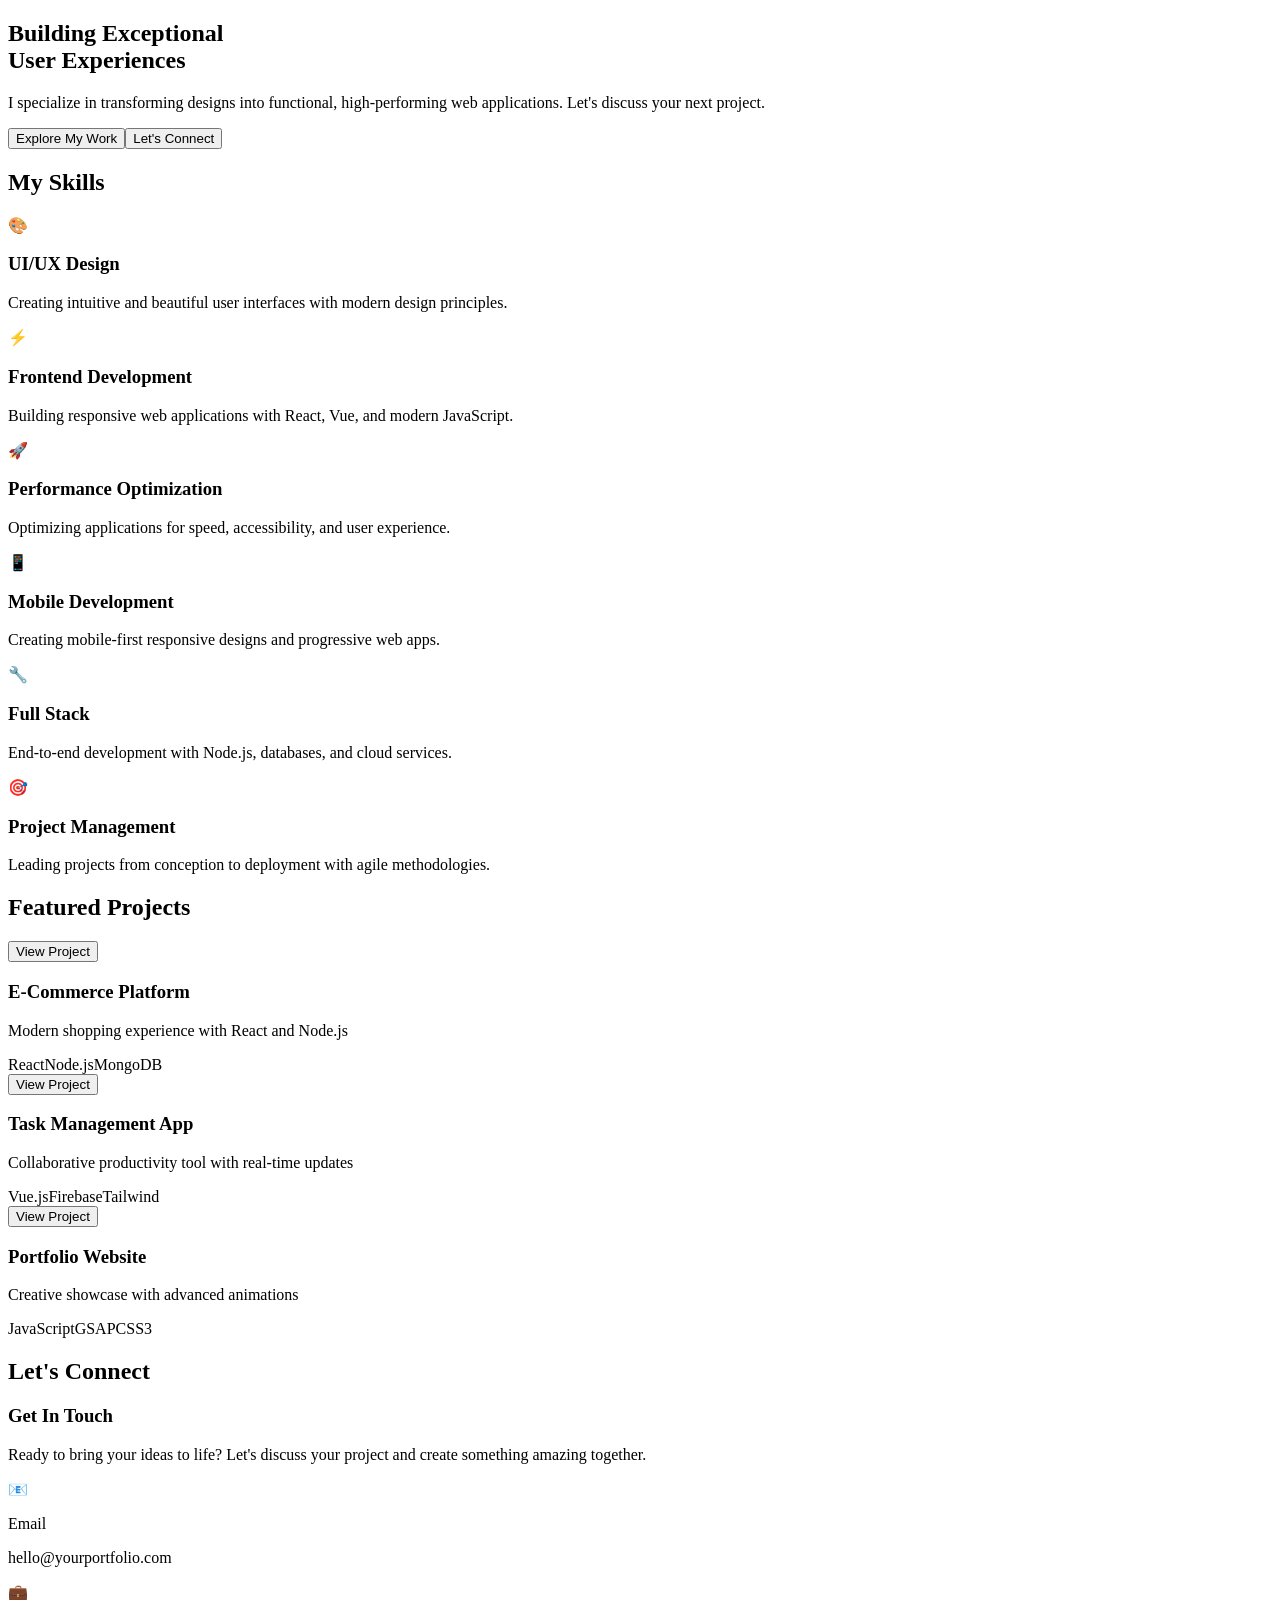
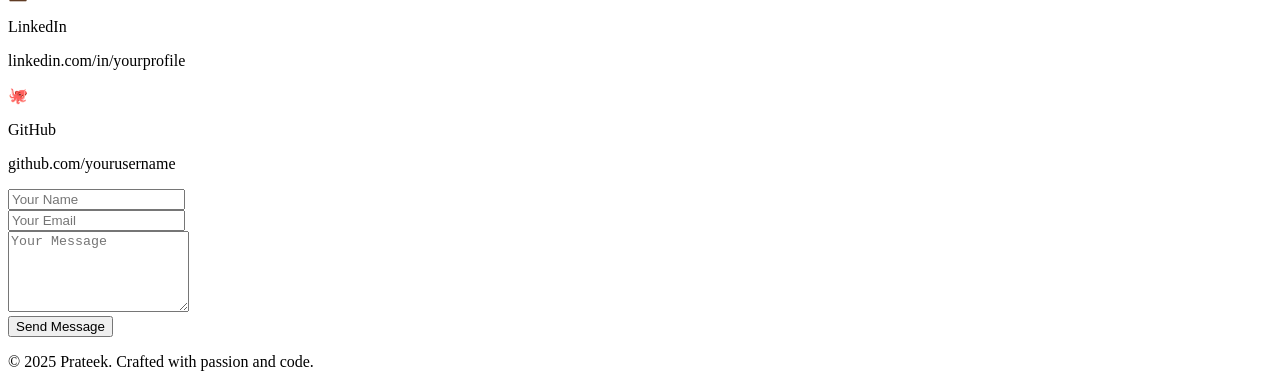
==== index.html @ c7369f60 "Updates" ====
<!DOCTYPE html><!--ZExBf_21LMvLLKOglEwtG--><html lang="en"><head><meta charSet="utf-8"/><meta name="viewport" content="width=device-width, initial-scale=1"/><link rel="stylesheet" href="/my-portfolio/_next/static/css/851a675d2cefd73f.css" data-precedence="next"/><link rel="preload" as="script" fetchPriority="low" href="/my-portfolio/_next/static/chunks/webpack-2f224132fcb96069.js"/><script src="/my-portfolio/_next/static/chunks/4bd1b696-c49c6f05a40ba469.js" async=""></script><script src="/my-portfolio/_next/static/chunks/964-02b86396cd6ee23f.js" async=""></script><script src="/my-portfolio/_next/static/chunks/main-app-2866baf52e68598c.js" async=""></script><script src="/my-portfolio/_next/static/chunks/app/page-54dbf594178d32fc.js" async=""></script><title>Create Next App</title><meta name="description" content="Generated by create next app"/><link rel="icon" href="/my-portfolio/favicon.ico" type="image/x-icon" sizes="16x16"/><script src="/my-portfolio/_next/static/chunks/polyfills-42372ed130431b0a.js" noModule=""></script></head><body class="__variable_7b5ece __variable_4ebba9 antialiased"><div hidden=""><!--$--><!--/$--></div><main class="jsx-fac8f5c03295f4e7 bg-gray-900 text-white overflow-x-hidden font-sans"><section class="jsx-fac8f5c03295f4e7 min-h-screen animated-bg relative flex items-center justify-center overflow-hidden"><div style="top:10%" class="jsx-fac8f5c03295f4e7 particle"></div><div style="top:30%" class="jsx-fac8f5c03295f4e7 particle"></div><div style="top:60%" class="jsx-fac8f5c03295f4e7 particle"></div><div style="top:80%" class="jsx-fac8f5c03295f4e7 particle"></div><div class="jsx-fac8f5c03295f4e7 container mx-auto px-6 text-center relative z-10"><h1 class="jsx-fac8f5c03295f4e7 text-5xl md:text-7xl font-bold mb-6 fade-in-up">Building Exceptional<br class="jsx-fac8f5c03295f4e7"/><span class="jsx-fac8f5c03295f4e7 bg-gradient-to-r from-yellow-400 to-pink-400 bg-clip-text text-transparent">User Experiences</span></h1><p class="jsx-fac8f5c03295f4e7 text-xl md:text-2xl mb-8 max-w-3xl mx-auto opacity-90 fade-in-up delay-1">I specialize in transforming designs into functional, high-performing web applications. Let&#x27;s discuss your next project.</p><div class="jsx-fac8f5c03295f4e7 flex flex-col sm:flex-row gap-4 justify-center fade-in-up delay-2"><button class="jsx-fac8f5c03295f4e7 btn-primary px-8 py-4 rounded-full text-lg font-semibold">Explore My Work</button><button class="jsx-fac8f5c03295f4e7 btn-secondary px-8 py-4 rounded-full text-lg font-semibold text-white">Let&#x27;s Connect</button></div></div><div class="jsx-fac8f5c03295f4e7 absolute bottom-8 left-1/2 transform -translate-x-1/2 animate-bounce"><div class="jsx-fac8f5c03295f4e7 w-6 h-10 border-2 border-white rounded-full flex justify-center"><div class="jsx-fac8f5c03295f4e7 w-1 h-3 bg-white rounded-full mt-2 animate-pulse"></div></div></div></section><section id="skills" class="jsx-fac8f5c03295f4e7 py-20 bg-gray-900 relative"><div class="jsx-fac8f5c03295f4e7 container mx-auto px-6"><h2 class="jsx-fac8f5c03295f4e7 text-4xl md:text-5xl font-bold text-center mb-16 scroll-reveal">My <span class="jsx-fac8f5c03295f4e7 text-purple-400">Skills</span></h2><div class="jsx-fac8f5c03295f4e7 grid md:grid-cols-2 lg:grid-cols-3 gap-8"><div class="jsx-fac8f5c03295f4e7 skill-card bg-gradient-to-br from-purple-500/20 to-pink-500/20 border-purple-500/30 p-8 rounded-2xl border scroll-reveal"><div class="jsx-fac8f5c03295f4e7 text-4xl mb-4">🎨</div><h3 class="jsx-fac8f5c03295f4e7 text-2xl font-bold mb-4">UI/UX Design</h3><p class="jsx-fac8f5c03295f4e7 text-gray-300">Creating intuitive and beautiful user interfaces with modern design principles.</p></div><div class="jsx-fac8f5c03295f4e7 skill-card bg-gradient-to-br from-blue-500/20 to-cyan-500/20 border-blue-500/30 p-8 rounded-2xl border scroll-reveal"><div class="jsx-fac8f5c03295f4e7 text-4xl mb-4">⚡</div><h3 class="jsx-fac8f5c03295f4e7 text-2xl font-bold mb-4">Frontend Development</h3><p class="jsx-fac8f5c03295f4e7 text-gray-300">Building responsive web applications with React, Vue, and modern JavaScript.</p></div><div class="jsx-fac8f5c03295f4e7 skill-card bg-gradient-to-br from-green-500/20 to-emerald-500/20 border-green-500/30 p-8 rounded-2xl border scroll-reveal"><div class="jsx-fac8f5c03295f4e7 text-4xl mb-4">🚀</div><h3 class="jsx-fac8f5c03295f4e7 text-2xl font-bold mb-4">Performance Optimization</h3><p class="jsx-fac8f5c03295f4e7 text-gray-300">Optimizing applications for speed, accessibility, and user experience.</p></div><div class="jsx-fac8f5c03295f4e7 skill-card bg-gradient-to-br from-orange-500/20 to-red-500/20 border-orange-500/30 p-8 rounded-2xl border scroll-reveal"><div class="jsx-fac8f5c03295f4e7 text-4xl mb-4">📱</div><h3 class="jsx-fac8f5c03295f4e7 text-2xl font-bold mb-4">Mobile Development</h3><p class="jsx-fac8f5c03295f4e7 text-gray-300">Creating mobile-first responsive designs and progressive web apps.</p></div><div class="jsx-fac8f5c03295f4e7 skill-card bg-gradient-to-br from-indigo-500/20 to-purple-500/20 border-indigo-500/30 p-8 rounded-2xl border scroll-reveal"><div class="jsx-fac8f5c03295f4e7 text-4xl mb-4">🔧</div><h3 class="jsx-fac8f5c03295f4e7 text-2xl font-bold mb-4">Full Stack</h3><p class="jsx-fac8f5c03295f4e7 text-gray-300">End-to-end development with Node.js, databases, and cloud services.</p></div><div class="jsx-fac8f5c03295f4e7 skill-card bg-gradient-to-br from-pink-500/20 to-rose-500/20 border-pink-500/30 p-8 rounded-2xl border scroll-reveal"><div class="jsx-fac8f5c03295f4e7 text-4xl mb-4">🎯</div><h3 class="jsx-fac8f5c03295f4e7 text-2xl font-bold mb-4">Project Management</h3><p class="jsx-fac8f5c03295f4e7 text-gray-300">Leading projects from conception to deployment with agile methodologies.</p></div></div></div></section><section id="projects" class="jsx-fac8f5c03295f4e7 py-20 animated-bg relative"><div class="jsx-fac8f5c03295f4e7 container mx-auto px-6"><h2 class="jsx-fac8f5c03295f4e7 text-4xl md:text-5xl font-bold text-center mb-16 scroll-reveal">Featured <span class="jsx-fac8f5c03295f4e7 text-yellow-300">Projects</span></h2><div class="jsx-fac8f5c03295f4e7 grid md:grid-cols-2 lg:grid-cols-3 gap-8"><div class="jsx-fac8f5c03295f4e7 project-card bg-white/10 backdrop-blur-lg rounded-2xl overflow-hidden scroll-reveal"><div class="jsx-fac8f5c03295f4e7 h-48 bg-gradient-to-br from-purple-400 to-pink-400 relative"><div class="jsx-fac8f5c03295f4e7 project-overlay absolute inset-0 bg-black/50 flex items-center justify-center"><button class="jsx-fac8f5c03295f4e7 bg-white text-black px-6 py-2 rounded-full font-semibold hover:bg-gray-100 transition-colors">View Project</button></div></div><div class="jsx-fac8f5c03295f4e7 p-6"><h3 class="jsx-fac8f5c03295f4e7 text-xl font-bold mb-2">E-Commerce Platform</h3><p class="jsx-fac8f5c03295f4e7 text-gray-300 mb-4">Modern shopping experience with React and Node.js</p><div class="jsx-fac8f5c03295f4e7 flex flex-wrap gap-2"><span class="jsx-fac8f5c03295f4e7 bg-purple-500/30 px-3 py-1 rounded-full text-sm">React</span><span class="jsx-fac8f5c03295f4e7 bg-blue-500/30 px-3 py-1 rounded-full text-sm">Node.js</span><span class="jsx-fac8f5c03295f4e7 bg-green-500/30 px-3 py-1 rounded-full text-sm">MongoDB</span></div></div></div><div class="jsx-fac8f5c03295f4e7 project-card bg-white/10 backdrop-blur-lg rounded-2xl overflow-hidden scroll-reveal"><div class="jsx-fac8f5c03295f4e7 h-48 bg-gradient-to-br from-blue-400 to-cyan-400 relative"><div class="jsx-fac8f5c03295f4e7 project-overlay absolute inset-0 bg-black/50 flex items-center justify-center"><button class="jsx-fac8f5c03295f4e7 bg-white text-black px-6 py-2 rounded-full font-semibold hover:bg-gray-100 transition-colors">View Project</button></div></div><div class="jsx-fac8f5c03295f4e7 p-6"><h3 class="jsx-fac8f5c03295f4e7 text-xl font-bold mb-2">Task Management App</h3><p class="jsx-fac8f5c03295f4e7 text-gray-300 mb-4">Collaborative productivity tool with real-time updates</p><div class="jsx-fac8f5c03295f4e7 flex flex-wrap gap-2"><span class="jsx-fac8f5c03295f4e7 bg-blue-500/30 px-3 py-1 rounded-full text-sm">Vue.js</span><span class="jsx-fac8f5c03295f4e7 bg-orange-500/30 px-3 py-1 rounded-full text-sm">Firebase</span><span class="jsx-fac8f5c03295f4e7 bg-purple-500/30 px-3 py-1 rounded-full text-sm">Tailwind</span></div></div></div><div class="jsx-fac8f5c03295f4e7 project-card bg-white/10 backdrop-blur-lg rounded-2xl overflow-hidden scroll-reveal"><div class="jsx-fac8f5c03295f4e7 h-48 bg-gradient-to-br from-green-400 to-emerald-400 relative"><div class="jsx-fac8f5c03295f4e7 project-overlay absolute inset-0 bg-black/50 flex items-center justify-center"><button class="jsx-fac8f5c03295f4e7 bg-white text-black px-6 py-2 rounded-full font-semibold hover:bg-gray-100 transition-colors">View Project</button></div></div><div class="jsx-fac8f5c03295f4e7 p-6"><h3 class="jsx-fac8f5c03295f4e7 text-xl font-bold mb-2">Portfolio Website</h3><p class="jsx-fac8f5c03295f4e7 text-gray-300 mb-4">Creative showcase with advanced animations</p><div class="jsx-fac8f5c03295f4e7 flex flex-wrap gap-2"><span class="jsx-fac8f5c03295f4e7 bg-yellow-500/30 px-3 py-1 rounded-full text-sm">JavaScript</span><span class="jsx-fac8f5c03295f4e7 bg-pink-500/30 px-3 py-1 rounded-full text-sm">GSAP</span><span class="jsx-fac8f5c03295f4e7 bg-indigo-500/30 px-3 py-1 rounded-full text-sm">CSS3</span></div></div></div></div></div></section><section id="contact" class="jsx-fac8f5c03295f4e7 py-20 bg-gray-900 relative"><div class="jsx-fac8f5c03295f4e7 container mx-auto px-6"><h2 class="jsx-fac8f5c03295f4e7 text-4xl md:text-5xl font-bold text-center mb-16 scroll-reveal">Let&#x27;s <span class="jsx-fac8f5c03295f4e7 text-green-400">Connect</span></h2><div class="jsx-fac8f5c03295f4e7 max-w-4xl mx-auto grid md:grid-cols-2 gap-12"><div class="jsx-fac8f5c03295f4e7 scroll-reveal"><h3 class="jsx-fac8f5c03295f4e7 text-2xl font-bold mb-6">Get In Touch</h3><p class="jsx-fac8f5c03295f4e7 text-gray-300 mb-8">Ready to bring your ideas to life? Let&#x27;s discuss your project and create something amazing together.</p><div class="jsx-fac8f5c03295f4e7 space-y-4"><div class="jsx-fac8f5c03295f4e7 flex items-center space-x-4"><div class="jsx-fac8f5c03295f4e7 w-12 h-12 bg-purple-500/20 rounded-full flex items-center justify-center">📧</div><div class="jsx-fac8f5c03295f4e7"><p class="jsx-fac8f5c03295f4e7 font-semibold">Email</p><p class="jsx-fac8f5c03295f4e7 text-gray-300">hello@yourportfolio.com</p></div></div><div class="jsx-fac8f5c03295f4e7 flex items-center space-x-4"><div class="jsx-fac8f5c03295f4e7 w-12 h-12 bg-purple-500/20 rounded-full flex items-center justify-center">💼</div><div class="jsx-fac8f5c03295f4e7"><p class="jsx-fac8f5c03295f4e7 font-semibold">LinkedIn</p><p class="jsx-fac8f5c03295f4e7 text-gray-300">linkedin.com/in/yourprofile</p></div></div><div class="jsx-fac8f5c03295f4e7 flex items-center space-x-4"><div class="jsx-fac8f5c03295f4e7 w-12 h-12 bg-purple-500/20 rounded-full flex items-center justify-center">🐙</div><div class="jsx-fac8f5c03295f4e7"><p class="jsx-fac8f5c03295f4e7 font-semibold">GitHub</p><p class="jsx-fac8f5c03295f4e7 text-gray-300">github.com/yourusername</p></div></div></div></div><div class="jsx-fac8f5c03295f4e7 scroll-reveal"><form class="jsx-fac8f5c03295f4e7 space-y-6"><div class="jsx-fac8f5c03295f4e7"><input type="text" placeholder="Your Name" required="" class="jsx-fac8f5c03295f4e7 form-input w-full px-4 py-3 bg-white/10 border border-white/20 rounded-lg focus:outline-none focus:border-purple-400 backdrop-blur-sm" name="name" value=""/></div><div class="jsx-fac8f5c03295f4e7"><input type="email" placeholder="Your Email" required="" class="jsx-fac8f5c03295f4e7 form-input w-full px-4 py-3 bg-white/10 border border-white/20 rounded-lg focus:outline-none focus:border-purple-400 backdrop-blur-sm" name="email" value=""/></div><div class="jsx-fac8f5c03295f4e7"><textarea name="message" placeholder="Your Message" rows="5" required="" class="jsx-fac8f5c03295f4e7 form-input w-full px-4 py-3 bg-white/10 border border-white/20 rounded-lg focus:outline-none focus:border-purple-400 backdrop-blur-sm resize-none"></textarea></div><button type="submit" class="jsx-fac8f5c03295f4e7 btn-primary w-full py-3 rounded-lg font-semibold">Send Message</button></form></div></div></div></section><footer class="jsx-fac8f5c03295f4e7 py-8 bg-black/50 text-center"><p class="jsx-fac8f5c03295f4e7 text-gray-400">© 2025 Prateek. Crafted with passion and code.</p></footer></main><!--$--><!--/$--><script src="/my-portfolio/_next/static/chunks/webpack-2f224132fcb96069.js" id="_R_" async=""></script><script>(self.__next_f=self.__next_f||[]).push([0])</script><script>self.__next_f.push([1,"1:\"$Sreact.fragment\"\n2:I[7555,[],\"\"]\n3:I[1295,[],\"\"]\n4:I[894,[],\"ClientPageRoot\"]\n5:I[1057,[\"974\",\"static/chunks/app/page-54dbf594178d32fc.js\"],\"default\"]\n8:I[9665,[],\"OutletBoundary\"]\na:I[4911,[],\"AsyncMetadataOutlet\"]\nc:I[9665,[],\"ViewportBoundary\"]\ne:I[9665,[],\"MetadataBoundary\"]\nf:\"$Sreact.suspense\"\n11:I[8393,[],\"\"]\n:HL[\"/my-portfolio/_next/static/css/851a675d2cefd73f.css\",\"style\"]\n"])</script><script>self.__next_f.push([1,"0:{\"P\":null,\"b\":\"ZExBf_21LMvLLKOglEwtG\",\"p\":\"/my-portfolio\",\"c\":[\"\",\"\"],\"i\":false,\"f\":[[[\"\",{\"children\":[\"__PAGE__\",{}]},\"$undefined\",\"$undefined\",true],[\"\",[\"$\",\"$1\",\"c\",{\"children\":[[[\"$\",\"link\",\"0\",{\"rel\":\"stylesheet\",\"href\":\"/my-portfolio/_next/static/css/851a675d2cefd73f.css\",\"precedence\":\"next\",\"crossOrigin\":\"$undefined\",\"nonce\":\"$undefined\"}]],[\"$\",\"html\",null,{\"lang\":\"en\",\"children\":[\"$\",\"body\",null,{\"className\":\"__variable_7b5ece __variable_4ebba9 antialiased\",\"children\":[\"$\",\"$L2\",null,{\"parallelRouterKey\":\"children\",\"error\":\"$undefined\",\"errorStyles\":\"$undefined\",\"errorScripts\":\"$undefined\",\"template\":[\"$\",\"$L3\",null,{}],\"templateStyles\":\"$undefined\",\"templateScripts\":\"$undefined\",\"notFound\":[[[\"$\",\"title\",null,{\"children\":\"404: This page could not be found.\"}],[\"$\",\"div\",null,{\"style\":{\"fontFamily\":\"system-ui,\\\"Segoe UI\\\",Roboto,Helvetica,Arial,sans-serif,\\\"Apple Color Emoji\\\",\\\"Segoe UI Emoji\\\"\",\"height\":\"100vh\",\"textAlign\":\"center\",\"display\":\"flex\",\"flexDirection\":\"column\",\"alignItems\":\"center\",\"justifyContent\":\"center\"},\"children\":[\"$\",\"div\",null,{\"children\":[[\"$\",\"style\",null,{\"dangerouslySetInnerHTML\":{\"__html\":\"body{color:#000;background:#fff;margin:0}.next-error-h1{border-right:1px solid rgba(0,0,0,.3)}@media (prefers-color-scheme:dark){body{color:#fff;background:#000}.next-error-h1{border-right:1px solid rgba(255,255,255,.3)}}\"}}],[\"$\",\"h1\",null,{\"className\":\"next-error-h1\",\"style\":{\"display\":\"inline-block\",\"margin\":\"0 20px 0 0\",\"padding\":\"0 23px 0 0\",\"fontSize\":24,\"fontWeight\":500,\"verticalAlign\":\"top\",\"lineHeight\":\"49px\"},\"children\":404}],[\"$\",\"div\",null,{\"style\":{\"display\":\"inline-block\"},\"children\":[\"$\",\"h2\",null,{\"style\":{\"fontSize\":14,\"fontWeight\":400,\"lineHeight\":\"49px\",\"margin\":0},\"children\":\"This page could not be found.\"}]}]]}]}]],[]],\"forbidden\":\"$undefined\",\"unauthorized\":\"$undefined\"}]}]}]]}],{\"children\":[\"__PAGE__\",[\"$\",\"$1\",\"c\",{\"children\":[[\"$\",\"$L4\",null,{\"Component\":\"$5\",\"searchParams\":{},\"params\":{},\"promises\":[\"$@6\",\"$@7\"]}],null,[\"$\",\"$L8\",null,{\"children\":[\"$L9\",[\"$\",\"$La\",null,{\"promise\":\"$@b\"}]]}]]}],{},null,false]},null,false],[\"$\",\"$1\",\"h\",{\"children\":[null,[[\"$\",\"$Lc\",null,{\"children\":\"$Ld\"}],null],[\"$\",\"$Le\",null,{\"children\":[\"$\",\"div\",null,{\"hidden\":true,\"children\":[\"$\",\"$f\",null,{\"fallback\":null,\"children\":\"$L10\"}]}]}]]}],false]],\"m\":\"$undefined\",\"G\":[\"$11\",[]],\"s\":false,\"S\":true}\n"])</script><script>self.__next_f.push([1,"6:{}\n7:\"$0:f:0:1:2:children:1:props:children:0:props:params\"\n"])</script><script>self.__next_f.push([1,"d:[[\"$\",\"meta\",\"0\",{\"charSet\":\"utf-8\"}],[\"$\",\"meta\",\"1\",{\"name\":\"viewport\",\"content\":\"width=device-width, initial-scale=1\"}]]\n9:null\n"])</script><script>self.__next_f.push([1,"12:I[8175,[],\"IconMark\"]\nb:{\"metadata\":[[\"$\",\"title\",\"0\",{\"children\":\"Create Next App\"}],[\"$\",\"meta\",\"1\",{\"name\":\"description\",\"content\":\"Generated by create next app\"}],[\"$\",\"link\",\"2\",{\"rel\":\"icon\",\"href\":\"/my-portfolio/favicon.ico\",\"type\":\"image/x-icon\",\"sizes\":\"16x16\"}],[\"$\",\"$L12\",\"3\",{}]],\"error\":null,\"digest\":\"$undefined\"}\n"])</script><script>self.__next_f.push([1,"10:\"$b:metadata\"\n"])</script></body></html>
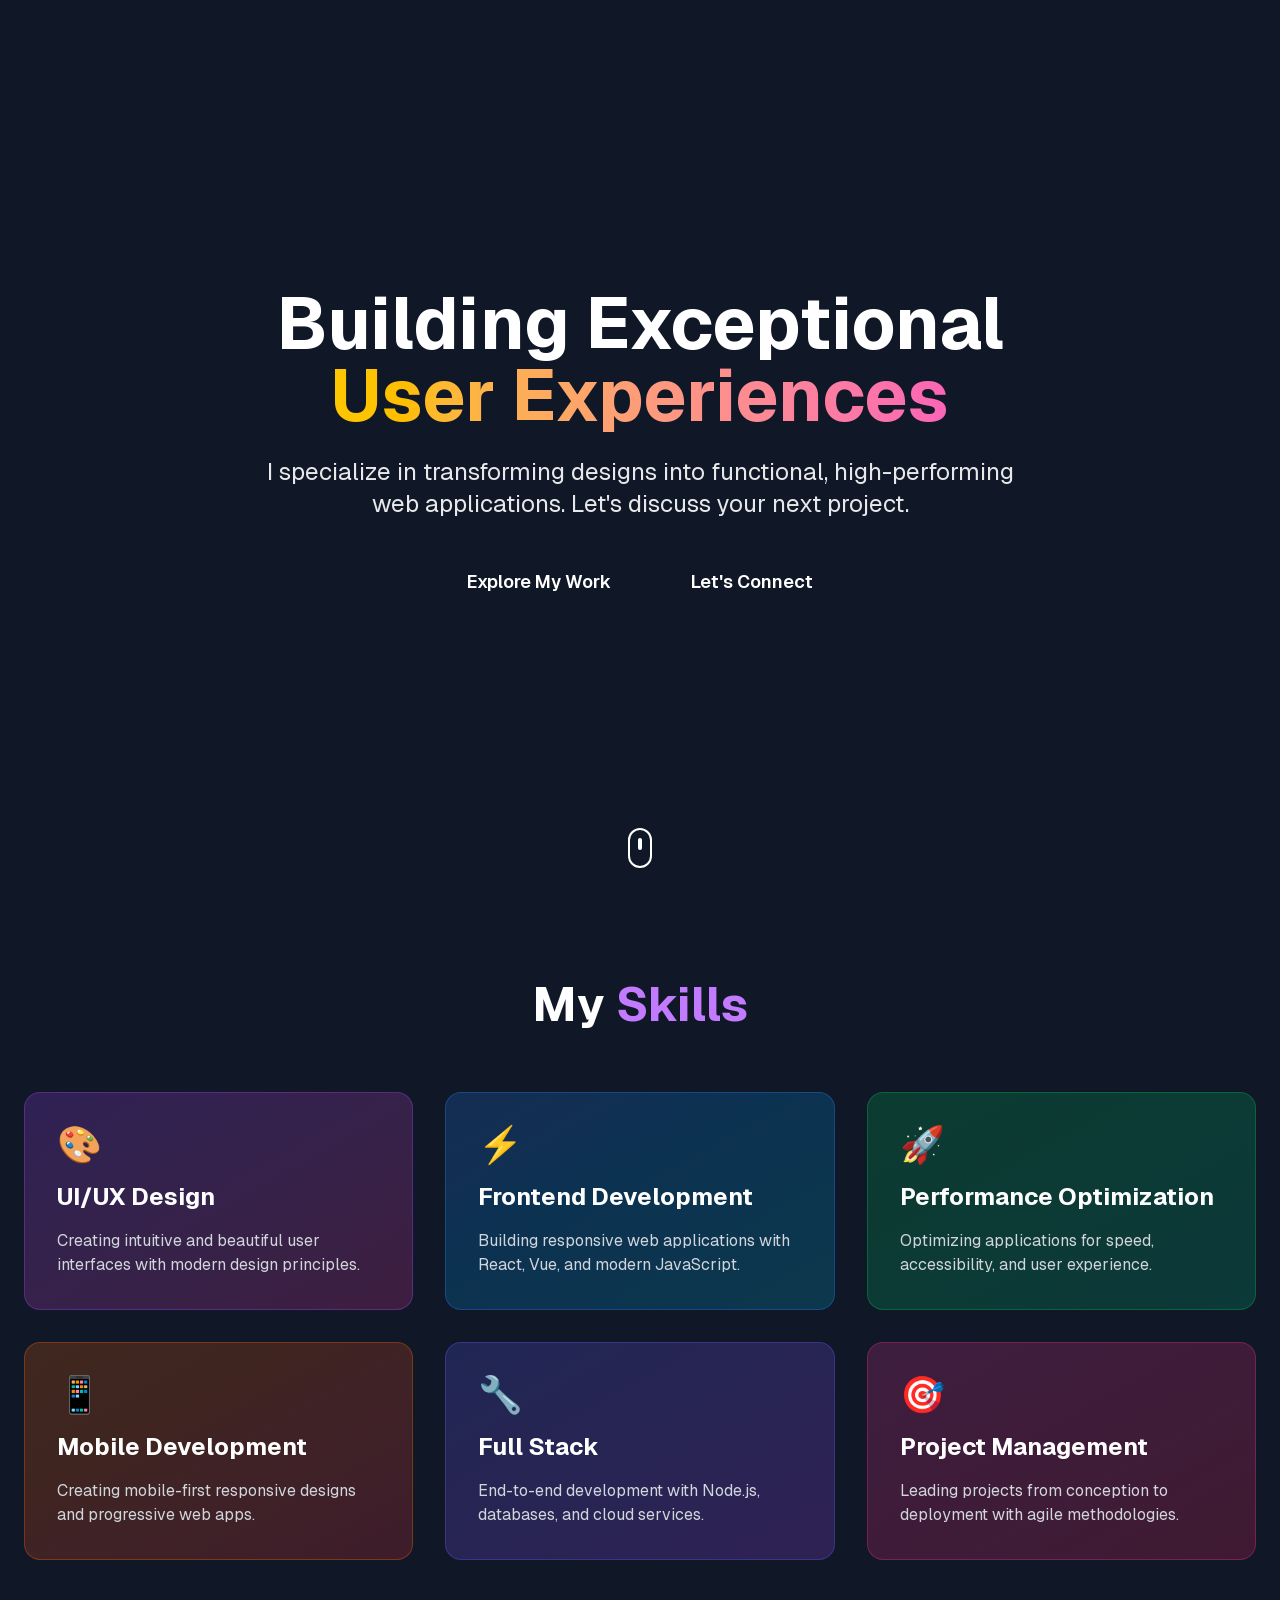
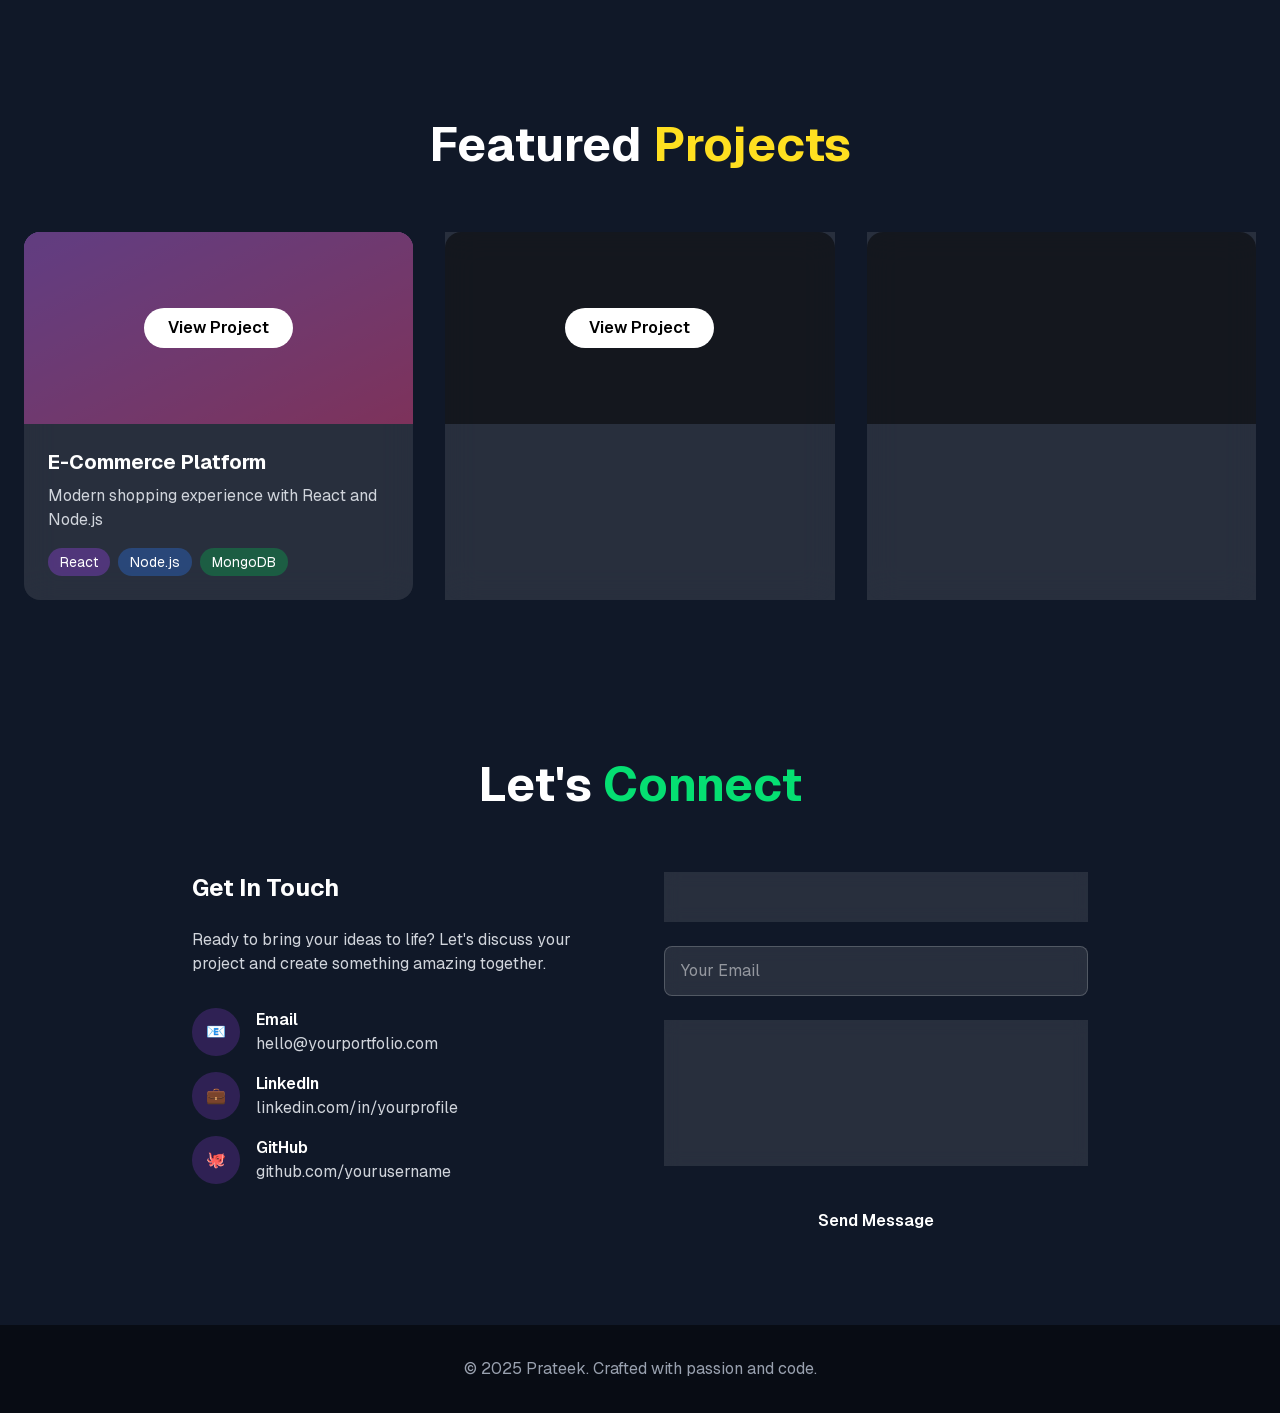
==== commit eb867a4b: "Updates" ====
--- a/index.html
+++ b/index.html
@@ -1 +1 @@
-<!DOCTYPE html><!--ZExBf_21LMvLLKOglEwtG--><html lang="en"><head><meta charSet="utf-8"/><meta name="viewport" content="width=device-width, initial-scale=1"/><link rel="stylesheet" href="/my-portfolio/_next/static/css/851a675d2cefd73f.css" data-precedence="next"/><link rel="preload" as="script" fetchPriority="low" href="/my-portfolio/_next/static/chunks/webpack-2f224132fcb96069.js"/><script src="/my-portfolio/_next/static/chunks/4bd1b696-c49c6f05a40ba469.js" async=""></script><script src="/my-portfolio/_next/static/chunks/964-02b86396cd6ee23f.js" async=""></script><script src="/my-portfolio/_next/static/chunks/main-app-2866baf52e68598c.js" async=""></script><script src="/my-portfolio/_next/static/chunks/app/page-54dbf594178d32fc.js" async=""></script><title>Create Next App</title><meta name="description" content="Generated by create next app"/><link rel="icon" href="/my-portfolio/favicon.ico" type="image/x-icon" sizes="16x16"/><script src="/my-portfolio/_next/static/chunks/polyfills-42372ed130431b0a.js" noModule=""></script></head><body class="__variable_7b5ece __variable_4ebba9 antialiased"><div hidden=""><!--$--><!--/$--></div><main class="jsx-fac8f5c03295f4e7 bg-gray-900 text-white overflow-x-hidden font-sans"><section class="jsx-fac8f5c03295f4e7 min-h-screen animated-bg relative flex items-center justify-center overflow-hidden"><div style="top:10%" class="jsx-fac8f5c03295f4e7 particle"></div><div style="top:30%" class="jsx-fac8f5c03295f4e7 particle"></div><div style="top:60%" class="jsx-fac8f5c03295f4e7 particle"></div><div style="top:80%" class="jsx-fac8f5c03295f4e7 particle"></div><div class="jsx-fac8f5c03295f4e7 container mx-auto px-6 text-center relative z-10"><h1 class="jsx-fac8f5c03295f4e7 text-5xl md:text-7xl font-bold mb-6 fade-in-up">Building Exceptional<br class="jsx-fac8f5c03295f4e7"/><span class="jsx-fac8f5c03295f4e7 bg-gradient-to-r from-yellow-400 to-pink-400 bg-clip-text text-transparent">User Experiences</span></h1><p class="jsx-fac8f5c03295f4e7 text-xl md:text-2xl mb-8 max-w-3xl mx-auto opacity-90 fade-in-up delay-1">I specialize in transforming designs into functional, high-performing web applications. Let&#x27;s discuss your next project.</p><div class="jsx-fac8f5c03295f4e7 flex flex-col sm:flex-row gap-4 justify-center fade-in-up delay-2"><button class="jsx-fac8f5c03295f4e7 btn-primary px-8 py-4 rounded-full text-lg font-semibold">Explore My Work</button><button class="jsx-fac8f5c03295f4e7 btn-secondary px-8 py-4 rounded-full text-lg font-semibold text-white">Let&#x27;s Connect</button></div></div><div class="jsx-fac8f5c03295f4e7 absolute bottom-8 left-1/2 transform -translate-x-1/2 animate-bounce"><div class="jsx-fac8f5c03295f4e7 w-6 h-10 border-2 border-white rounded-full flex justify-center"><div class="jsx-fac8f5c03295f4e7 w-1 h-3 bg-white rounded-full mt-2 animate-pulse"></div></div></div></section><section id="skills" class="jsx-fac8f5c03295f4e7 py-20 bg-gray-900 relative"><div class="jsx-fac8f5c03295f4e7 container mx-auto px-6"><h2 class="jsx-fac8f5c03295f4e7 text-4xl md:text-5xl font-bold text-center mb-16 scroll-reveal">My <span class="jsx-fac8f5c03295f4e7 text-purple-400">Skills</span></h2><div class="jsx-fac8f5c03295f4e7 grid md:grid-cols-2 lg:grid-cols-3 gap-8"><div class="jsx-fac8f5c03295f4e7 skill-card bg-gradient-to-br from-purple-500/20 to-pink-500/20 border-purple-500/30 p-8 rounded-2xl border scroll-reveal"><div class="jsx-fac8f5c03295f4e7 text-4xl mb-4">🎨</div><h3 class="jsx-fac8f5c03295f4e7 text-2xl font-bold mb-4">UI/UX Design</h3><p class="jsx-fac8f5c03295f4e7 text-gray-300">Creating intuitive and beautiful user interfaces with modern design principles.</p></div><div class="jsx-fac8f5c03295f4e7 skill-card bg-gradient-to-br from-blue-500/20 to-cyan-500/20 border-blue-500/30 p-8 rounded-2xl border scroll-reveal"><div class="jsx-fac8f5c03295f4e7 text-4xl mb-4">⚡</div><h3 class="jsx-fac8f5c03295f4e7 text-2xl font-bold mb-4">Frontend Development</h3><p class="jsx-fac8f5c03295f4e7 text-gray-300">Building responsive web applications with React, Vue, and modern JavaScript.</p></div><div class="jsx-fac8f5c03295f4e7 skill-card bg-gradient-to-br from-green-500/20 to-emerald-500/20 border-green-500/30 p-8 rounded-2xl border scroll-reveal"><div class="jsx-fac8f5c03295f4e7 text-4xl mb-4">🚀</div><h3 class="jsx-fac8f5c03295f4e7 text-2xl font-bold mb-4">Performance Optimization</h3><p class="jsx-fac8f5c03295f4e7 text-gray-300">Optimizing applications for speed, accessibility, and user experience.</p></div><div class="jsx-fac8f5c03295f4e7 skill-card bg-gradient-to-br from-orange-500/20 to-red-500/20 border-orange-500/30 p-8 rounded-2xl border scroll-reveal"><div class="jsx-fac8f5c03295f4e7 text-4xl mb-4">📱</div><h3 class="jsx-fac8f5c03295f4e7 text-2xl font-bold mb-4">Mobile Development</h3><p class="jsx-fac8f5c03295f4e7 text-gray-300">Creating mobile-first responsive designs and progressive web apps.</p></div><div class="jsx-fac8f5c03295f4e7 skill-card bg-gradient-to-br from-indigo-500/20 to-purple-500/20 border-indigo-500/30 p-8 rounded-2xl border scroll-reveal"><div class="jsx-fac8f5c03295f4e7 text-4xl mb-4">🔧</div><h3 class="jsx-fac8f5c03295f4e7 text-2xl font-bold mb-4">Full Stack</h3><p class="jsx-fac8f5c03295f4e7 text-gray-300">End-to-end development with Node.js, databases, and cloud services.</p></div><div class="jsx-fac8f5c03295f4e7 skill-card bg-gradient-to-br from-pink-500/20 to-rose-500/20 border-pink-500/30 p-8 rounded-2xl border scroll-reveal"><div class="jsx-fac8f5c03295f4e7 text-4xl mb-4">🎯</div><h3 class="jsx-fac8f5c03295f4e7 text-2xl font-bold mb-4">Project Management</h3><p class="jsx-fac8f5c03295f4e7 text-gray-300">Leading projects from conception to deployment with agile methodologies.</p></div></div></div></section><section id="projects" class="jsx-fac8f5c03295f4e7 py-20 animated-bg relative"><div class="jsx-fac8f5c03295f4e7 container mx-auto px-6"><h2 class="jsx-fac8f5c03295f4e7 text-4xl md:text-5xl font-bold text-center mb-16 scroll-reveal">Featured <span class="jsx-fac8f5c03295f4e7 text-yellow-300">Projects</span></h2><div class="jsx-fac8f5c03295f4e7 grid md:grid-cols-2 lg:grid-cols-3 gap-8"><div class="jsx-fac8f5c03295f4e7 project-card bg-white/10 backdrop-blur-lg rounded-2xl overflow-hidden scroll-reveal"><div class="jsx-fac8f5c03295f4e7 h-48 bg-gradient-to-br from-purple-400 to-pink-400 relative"><div class="jsx-fac8f5c03295f4e7 project-overlay absolute inset-0 bg-black/50 flex items-center justify-center"><button class="jsx-fac8f5c03295f4e7 bg-white text-black px-6 py-2 rounded-full font-semibold hover:bg-gray-100 transition-colors">View Project</button></div></div><div class="jsx-fac8f5c03295f4e7 p-6"><h3 class="jsx-fac8f5c03295f4e7 text-xl font-bold mb-2">E-Commerce Platform</h3><p class="jsx-fac8f5c03295f4e7 text-gray-300 mb-4">Modern shopping experience with React and Node.js</p><div class="jsx-fac8f5c03295f4e7 flex flex-wrap gap-2"><span class="jsx-fac8f5c03295f4e7 bg-purple-500/30 px-3 py-1 rounded-full text-sm">React</span><span class="jsx-fac8f5c03295f4e7 bg-blue-500/30 px-3 py-1 rounded-full text-sm">Node.js</span><span class="jsx-fac8f5c03295f4e7 bg-green-500/30 px-3 py-1 rounded-full text-sm">MongoDB</span></div></div></div><div class="jsx-fac8f5c03295f4e7 project-card bg-white/10 backdrop-blur-lg rounded-2xl overflow-hidden scroll-reveal"><div class="jsx-fac8f5c03295f4e7 h-48 bg-gradient-to-br from-blue-400 to-cyan-400 relative"><div class="jsx-fac8f5c03295f4e7 project-overlay absolute inset-0 bg-black/50 flex items-center justify-center"><button class="jsx-fac8f5c03295f4e7 bg-white text-black px-6 py-2 rounded-full font-semibold hover:bg-gray-100 transition-colors">View Project</button></div></div><div class="jsx-fac8f5c03295f4e7 p-6"><h3 class="jsx-fac8f5c03295f4e7 text-xl font-bold mb-2">Task Management App</h3><p class="jsx-fac8f5c03295f4e7 text-gray-300 mb-4">Collaborative productivity tool with real-time updates</p><div class="jsx-fac8f5c03295f4e7 flex flex-wrap gap-2"><span class="jsx-fac8f5c03295f4e7 bg-blue-500/30 px-3 py-1 rounded-full text-sm">Vue.js</span><span class="jsx-fac8f5c03295f4e7 bg-orange-500/30 px-3 py-1 rounded-full text-sm">Firebase</span><span class="jsx-fac8f5c03295f4e7 bg-purple-500/30 px-3 py-1 rounded-full text-sm">Tailwind</span></div></div></div><div class="jsx-fac8f5c03295f4e7 project-card bg-white/10 backdrop-blur-lg rounded-2xl overflow-hidden scroll-reveal"><div class="jsx-fac8f5c03295f4e7 h-48 bg-gradient-to-br from-green-400 to-emerald-400 relative"><div class="jsx-fac8f5c03295f4e7 project-overlay absolute inset-0 bg-black/50 flex items-center justify-center"><button class="jsx-fac8f5c03295f4e7 bg-white text-black px-6 py-2 rounded-full font-semibold hover:bg-gray-100 transition-colors">View Project</button></div></div><div class="jsx-fac8f5c03295f4e7 p-6"><h3 class="jsx-fac8f5c03295f4e7 text-xl font-bold mb-2">Portfolio Website</h3><p class="jsx-fac8f5c03295f4e7 text-gray-300 mb-4">Creative showcase with advanced animations</p><div class="jsx-fac8f5c03295f4e7 flex flex-wrap gap-2"><span class="jsx-fac8f5c03295f4e7 bg-yellow-500/30 px-3 py-1 rounded-full text-sm">JavaScript</span><span class="jsx-fac8f5c03295f4e7 bg-pink-500/30 px-3 py-1 rounded-full text-sm">GSAP</span><span class="jsx-fac8f5c03295f4e7 bg-indigo-500/30 px-3 py-1 rounded-full text-sm">CSS3</span></div></div></div></div></div></section><section id="contact" class="jsx-fac8f5c03295f4e7 py-20 bg-gray-900 relative"><div class="jsx-fac8f5c03295f4e7 container mx-auto px-6"><h2 class="jsx-fac8f5c03295f4e7 text-4xl md:text-5xl font-bold text-center mb-16 scroll-reveal">Let&#x27;s <span class="jsx-fac8f5c03295f4e7 text-green-400">Connect</span></h2><div class="jsx-fac8f5c03295f4e7 max-w-4xl mx-auto grid md:grid-cols-2 gap-12"><div class="jsx-fac8f5c03295f4e7 scroll-reveal"><h3 class="jsx-fac8f5c03295f4e7 text-2xl font-bold mb-6">Get In Touch</h3><p class="jsx-fac8f5c03295f4e7 text-gray-300 mb-8">Ready to bring your ideas to life? Let&#x27;s discuss your project and create something amazing together.</p><div class="jsx-fac8f5c03295f4e7 space-y-4"><div class="jsx-fac8f5c03295f4e7 flex items-center space-x-4"><div class="jsx-fac8f5c03295f4e7 w-12 h-12 bg-purple-500/20 rounded-full flex items-center justify-center">📧</div><div class="jsx-fac8f5c03295f4e7"><p class="jsx-fac8f5c03295f4e7 font-semibold">Email</p><p class="jsx-fac8f5c03295f4e7 text-gray-300">hello@yourportfolio.com</p></div></div><div class="jsx-fac8f5c03295f4e7 flex items-center space-x-4"><div class="jsx-fac8f5c03295f4e7 w-12 h-12 bg-purple-500/20 rounded-full flex items-center justify-center">💼</div><div class="jsx-fac8f5c03295f4e7"><p class="jsx-fac8f5c03295f4e7 font-semibold">LinkedIn</p><p class="jsx-fac8f5c03295f4e7 text-gray-300">linkedin.com/in/yourprofile</p></div></div><div class="jsx-fac8f5c03295f4e7 flex items-center space-x-4"><div class="jsx-fac8f5c03295f4e7 w-12 h-12 bg-purple-500/20 rounded-full flex items-center justify-center">🐙</div><div class="jsx-fac8f5c03295f4e7"><p class="jsx-fac8f5c03295f4e7 font-semibold">GitHub</p><p class="jsx-fac8f5c03295f4e7 text-gray-300">github.com/yourusername</p></div></div></div></div><div class="jsx-fac8f5c03295f4e7 scroll-reveal"><form class="jsx-fac8f5c03295f4e7 space-y-6"><div class="jsx-fac8f5c03295f4e7"><input type="text" placeholder="Your Name" required="" class="jsx-fac8f5c03295f4e7 form-input w-full px-4 py-3 bg-white/10 border border-white/20 rounded-lg focus:outline-none focus:border-purple-400 backdrop-blur-sm" name="name" value=""/></div><div class="jsx-fac8f5c03295f4e7"><input type="email" placeholder="Your Email" required="" class="jsx-fac8f5c03295f4e7 form-input w-full px-4 py-3 bg-white/10 border border-white/20 rounded-lg focus:outline-none focus:border-purple-400 backdrop-blur-sm" name="email" value=""/></div><div class="jsx-fac8f5c03295f4e7"><textarea name="message" placeholder="Your Message" rows="5" required="" class="jsx-fac8f5c03295f4e7 form-input w-full px-4 py-3 bg-white/10 border border-white/20 rounded-lg focus:outline-none focus:border-purple-400 backdrop-blur-sm resize-none"></textarea></div><button type="submit" class="jsx-fac8f5c03295f4e7 btn-primary w-full py-3 rounded-lg font-semibold">Send Message</button></form></div></div></div></section><footer class="jsx-fac8f5c03295f4e7 py-8 bg-black/50 text-center"><p class="jsx-fac8f5c03295f4e7 text-gray-400">© 2025 Prateek. Crafted with passion and code.</p></footer></main><!--$--><!--/$--><script src="/my-portfolio/_next/static/chunks/webpack-2f224132fcb96069.js" id="_R_" async=""></script><script>(self.__next_f=self.__next_f||[]).push([0])</script><script>self.__next_f.push([1,"1:\"$Sreact.fragment\"\n2:I[7555,[],\"\"]\n3:I[1295,[],\"\"]\n4:I[894,[],\"ClientPageRoot\"]\n5:I[1057,[\"974\",\"static/chunks/app/page-54dbf594178d32fc.js\"],\"default\"]\n8:I[9665,[],\"OutletBoundary\"]\na:I[4911,[],\"AsyncMetadataOutlet\"]\nc:I[9665,[],\"ViewportBoundary\"]\ne:I[9665,[],\"MetadataBoundary\"]\nf:\"$Sreact.suspense\"\n11:I[8393,[],\"\"]\n:HL[\"/my-portfolio/_next/static/css/851a675d2cefd73f.css\",\"style\"]\n"])</script><script>self.__next_f.push([1,"0:{\"P\":null,\"b\":\"ZExBf_21LMvLLKOglEwtG\",\"p\":\"/my-portfolio\",\"c\":[\"\",\"\"],\"i\":false,\"f\":[[[\"\",{\"children\":[\"__PAGE__\",{}]},\"$undefined\",\"$undefined\",true],[\"\",[\"$\",\"$1\",\"c\",{\"children\":[[[\"$\",\"link\",\"0\",{\"rel\":\"stylesheet\",\"href\":\"/my-portfolio/_next/static/css/851a675d2cefd73f.css\",\"precedence\":\"next\",\"crossOrigin\":\"$undefined\",\"nonce\":\"$undefined\"}]],[\"$\",\"html\",null,{\"lang\":\"en\",\"children\":[\"$\",\"body\",null,{\"className\":\"__variable_7b5ece __variable_4ebba9 antialiased\",\"children\":[\"$\",\"$L2\",null,{\"parallelRouterKey\":\"children\",\"error\":\"$undefined\",\"errorStyles\":\"$undefined\",\"errorScripts\":\"$undefined\",\"template\":[\"$\",\"$L3\",null,{}],\"templateStyles\":\"$undefined\",\"templateScripts\":\"$undefined\",\"notFound\":[[[\"$\",\"title\",null,{\"children\":\"404: This page could not be found.\"}],[\"$\",\"div\",null,{\"style\":{\"fontFamily\":\"system-ui,\\\"Segoe UI\\\",Roboto,Helvetica,Arial,sans-serif,\\\"Apple Color Emoji\\\",\\\"Segoe UI Emoji\\\"\",\"height\":\"100vh\",\"textAlign\":\"center\",\"display\":\"flex\",\"flexDirection\":\"column\",\"alignItems\":\"center\",\"justifyContent\":\"center\"},\"children\":[\"$\",\"div\",null,{\"children\":[[\"$\",\"style\",null,{\"dangerouslySetInnerHTML\":{\"__html\":\"body{color:#000;background:#fff;margin:0}.next-error-h1{border-right:1px solid rgba(0,0,0,.3)}@media (prefers-color-scheme:dark){body{color:#fff;background:#000}.next-error-h1{border-right:1px solid rgba(255,255,255,.3)}}\"}}],[\"$\",\"h1\",null,{\"className\":\"next-error-h1\",\"style\":{\"display\":\"inline-block\",\"margin\":\"0 20px 0 0\",\"padding\":\"0 23px 0 0\",\"fontSize\":24,\"fontWeight\":500,\"verticalAlign\":\"top\",\"lineHeight\":\"49px\"},\"children\":404}],[\"$\",\"div\",null,{\"style\":{\"display\":\"inline-block\"},\"children\":[\"$\",\"h2\",null,{\"style\":{\"fontSize\":14,\"fontWeight\":400,\"lineHeight\":\"49px\",\"margin\":0},\"children\":\"This page could not be found.\"}]}]]}]}]],[]],\"forbidden\":\"$undefined\",\"unauthorized\":\"$undefined\"}]}]}]]}],{\"children\":[\"__PAGE__\",[\"$\",\"$1\",\"c\",{\"children\":[[\"$\",\"$L4\",null,{\"Component\":\"$5\",\"searchParams\":{},\"params\":{},\"promises\":[\"$@6\",\"$@7\"]}],null,[\"$\",\"$L8\",null,{\"children\":[\"$L9\",[\"$\",\"$La\",null,{\"promise\":\"$@b\"}]]}]]}],{},null,false]},null,false],[\"$\",\"$1\",\"h\",{\"children\":[null,[[\"$\",\"$Lc\",null,{\"children\":\"$Ld\"}],null],[\"$\",\"$Le\",null,{\"children\":[\"$\",\"div\",null,{\"hidden\":true,\"children\":[\"$\",\"$f\",null,{\"fallback\":null,\"children\":\"$L10\"}]}]}]]}],false]],\"m\":\"$undefined\",\"G\":[\"$11\",[]],\"s\":false,\"S\":true}\n"])</script><script>self.__next_f.push([1,"6:{}\n7:\"$0:f:0:1:2:children:1:props:children:0:props:params\"\n"])</script><script>self.__next_f.push([1,"d:[[\"$\",\"meta\",\"0\",{\"charSet\":\"utf-8\"}],[\"$\",\"meta\",\"1\",{\"name\":\"viewport\",\"content\":\"width=device-width, initial-scale=1\"}]]\n9:null\n"])</script><script>self.__next_f.push([1,"12:I[8175,[],\"IconMark\"]\nb:{\"metadata\":[[\"$\",\"title\",\"0\",{\"children\":\"Create Next App\"}],[\"$\",\"meta\",\"1\",{\"name\":\"description\",\"content\":\"Generated by create next app\"}],[\"$\",\"link\",\"2\",{\"rel\":\"icon\",\"href\":\"/my-portfolio/favicon.ico\",\"type\":\"image/x-icon\",\"sizes\":\"16x16\"}],[\"$\",\"$L12\",\"3\",{}]],\"error\":null,\"digest\":\"$undefined\"}\n"])</script><script>self.__next_f.push([1,"10:\"$b:metadata\"\n"])</script></body></html>+<!DOCTYPE html><!--0rc4Clz5TrzyNI7y7xL4O--><html lang="en"><head><meta charSet="utf-8"/><meta name="viewport" content="width=device-width, initial-scale=1"/><link rel="stylesheet" href="/_next/static/css/c4646a782de2f2d0.css" data-precedence="next"/><link rel="preload" as="script" fetchPriority="low" href="/_next/static/chunks/webpack-e34e5f682ff8da2a.js"/><script src="/_next/static/chunks/4bd1b696-cf72ae8a39fa05aa.js" async=""></script><script src="/_next/static/chunks/964-18e6fe9c33c989a7.js" async=""></script><script src="/_next/static/chunks/main-app-2866baf52e68598c.js" async=""></script><script src="/_next/static/chunks/app/page-9a69b9cf173f9a75.js" async=""></script><title>Create Next App</title><meta name="description" content="Generated by create next app"/><link rel="icon" href="/favicon.ico" type="image/x-icon" sizes="16x16"/><script src="/_next/static/chunks/polyfills-42372ed130431b0a.js" noModule=""></script></head><body class="__variable_5cfdac __variable_9a8899 antialiased"><div hidden=""><!--$--><!--/$--></div><main class="jsx-fac8f5c03295f4e7 bg-gray-900 text-white overflow-x-hidden font-sans"><section class="jsx-fac8f5c03295f4e7 min-h-screen animated-bg relative flex items-center justify-center overflow-hidden"><div style="top:10%" class="jsx-fac8f5c03295f4e7 particle"></div><div style="top:30%" class="jsx-fac8f5c03295f4e7 particle"></div><div style="top:60%" class="jsx-fac8f5c03295f4e7 particle"></div><div style="top:80%" class="jsx-fac8f5c03295f4e7 particle"></div><div class="jsx-fac8f5c03295f4e7 container mx-auto px-6 text-center relative z-10"><h1 class="jsx-fac8f5c03295f4e7 text-5xl md:text-7xl font-bold mb-6 fade-in-up">Building Exceptional<br class="jsx-fac8f5c03295f4e7"/><span class="jsx-fac8f5c03295f4e7 bg-gradient-to-r from-yellow-400 to-pink-400 bg-clip-text text-transparent">User Experiences</span></h1><p class="jsx-fac8f5c03295f4e7 text-xl md:text-2xl mb-8 max-w-3xl mx-auto opacity-90 fade-in-up delay-1">I specialize in transforming designs into functional, high-performing web applications. Let&#x27;s discuss your next project.</p><div class="jsx-fac8f5c03295f4e7 flex flex-col sm:flex-row gap-4 justify-center fade-in-up delay-2"><button class="jsx-fac8f5c03295f4e7 btn-primary px-8 py-4 rounded-full text-lg font-semibold">Explore My Work</button><button class="jsx-fac8f5c03295f4e7 btn-secondary px-8 py-4 rounded-full text-lg font-semibold text-white">Let&#x27;s Connect</button></div></div><div class="jsx-fac8f5c03295f4e7 absolute bottom-8 left-1/2 transform -translate-x-1/2 animate-bounce"><div class="jsx-fac8f5c03295f4e7 w-6 h-10 border-2 border-white rounded-full flex justify-center"><div class="jsx-fac8f5c03295f4e7 w-1 h-3 bg-white rounded-full mt-2 animate-pulse"></div></div></div></section><section id="skills" class="jsx-fac8f5c03295f4e7 py-20 bg-gray-900 relative"><div class="jsx-fac8f5c03295f4e7 container mx-auto px-6"><h2 class="jsx-fac8f5c03295f4e7 text-4xl md:text-5xl font-bold text-center mb-16 scroll-reveal">My <span class="jsx-fac8f5c03295f4e7 text-purple-400">Skills</span></h2><div class="jsx-fac8f5c03295f4e7 grid md:grid-cols-2 lg:grid-cols-3 gap-8"><div class="jsx-fac8f5c03295f4e7 skill-card bg-gradient-to-br from-purple-500/20 to-pink-500/20 border-purple-500/30 p-8 rounded-2xl border scroll-reveal"><div class="jsx-fac8f5c03295f4e7 text-4xl mb-4">🎨</div><h3 class="jsx-fac8f5c03295f4e7 text-2xl font-bold mb-4">UI/UX Design</h3><p class="jsx-fac8f5c03295f4e7 text-gray-300">Creating intuitive and beautiful user interfaces with modern design principles.</p></div><div class="jsx-fac8f5c03295f4e7 skill-card bg-gradient-to-br from-blue-500/20 to-cyan-500/20 border-blue-500/30 p-8 rounded-2xl border scroll-reveal"><div class="jsx-fac8f5c03295f4e7 text-4xl mb-4">⚡</div><h3 class="jsx-fac8f5c03295f4e7 text-2xl font-bold mb-4">Frontend Development</h3><p class="jsx-fac8f5c03295f4e7 text-gray-300">Building responsive web applications with React, Vue, and modern JavaScript.</p></div><div class="jsx-fac8f5c03295f4e7 skill-card bg-gradient-to-br from-green-500/20 to-emerald-500/20 border-green-500/30 p-8 rounded-2xl border scroll-reveal"><div class="jsx-fac8f5c03295f4e7 text-4xl mb-4">🚀</div><h3 class="jsx-fac8f5c03295f4e7 text-2xl font-bold mb-4">Performance Optimization</h3><p class="jsx-fac8f5c03295f4e7 text-gray-300">Optimizing applications for speed, accessibility, and user experience.</p></div><div class="jsx-fac8f5c03295f4e7 skill-card bg-gradient-to-br from-orange-500/20 to-red-500/20 border-orange-500/30 p-8 rounded-2xl border scroll-reveal"><div class="jsx-fac8f5c03295f4e7 text-4xl mb-4">📱</div><h3 class="jsx-fac8f5c03295f4e7 text-2xl font-bold mb-4">Mobile Development</h3><p class="jsx-fac8f5c03295f4e7 text-gray-300">Creating mobile-first responsive designs and progressive web apps.</p></div><div class="jsx-fac8f5c03295f4e7 skill-card bg-gradient-to-br from-indigo-500/20 to-purple-500/20 border-indigo-500/30 p-8 rounded-2xl border scroll-reveal"><div class="jsx-fac8f5c03295f4e7 text-4xl mb-4">🔧</div><h3 class="jsx-fac8f5c03295f4e7 text-2xl font-bold mb-4">Full Stack</h3><p class="jsx-fac8f5c03295f4e7 text-gray-300">End-to-end development with Node.js, databases, and cloud services.</p></div><div class="jsx-fac8f5c03295f4e7 skill-card bg-gradient-to-br from-pink-500/20 to-rose-500/20 border-pink-500/30 p-8 rounded-2xl border scroll-reveal"><div class="jsx-fac8f5c03295f4e7 text-4xl mb-4">🎯</div><h3 class="jsx-fac8f5c03295f4e7 text-2xl font-bold mb-4">Project Management</h3><p class="jsx-fac8f5c03295f4e7 text-gray-300">Leading projects from conception to deployment with agile methodologies.</p></div></div></div></section><section id="projects" class="jsx-fac8f5c03295f4e7 py-20 animated-bg relative"><div class="jsx-fac8f5c03295f4e7 container mx-auto px-6"><h2 class="jsx-fac8f5c03295f4e7 text-4xl md:text-5xl font-bold text-center mb-16 scroll-reveal">Featured <span class="jsx-fac8f5c03295f4e7 text-yellow-300">Projects</span></h2><div class="jsx-fac8f5c03295f4e7 grid md:grid-cols-2 lg:grid-cols-3 gap-8"><div class="jsx-fac8f5c03295f4e7 project-card bg-white/10 backdrop-blur-lg rounded-2xl overflow-hidden scroll-reveal"><div class="jsx-fac8f5c03295f4e7 h-48 bg-gradient-to-br from-purple-400 to-pink-400 relative"><div class="jsx-fac8f5c03295f4e7 project-overlay absolute inset-0 bg-black/50 flex items-center justify-center"><button class="jsx-fac8f5c03295f4e7 bg-white text-black px-6 py-2 rounded-full font-semibold hover:bg-gray-100 transition-colors">View Project</button></div></div><div class="jsx-fac8f5c03295f4e7 p-6"><h3 class="jsx-fac8f5c03295f4e7 text-xl font-bold mb-2">E-Commerce Platform</h3><p class="jsx-fac8f5c03295f4e7 text-gray-300 mb-4">Modern shopping experience with React and Node.js</p><div class="jsx-fac8f5c03295f4e7 flex flex-wrap gap-2"><span class="jsx-fac8f5c03295f4e7 bg-purple-500/30 px-3 py-1 rounded-full text-sm">React</span><span class="jsx-fac8f5c03295f4e7 bg-blue-500/30 px-3 py-1 rounded-full text-sm">Node.js</span><span class="jsx-fac8f5c03295f4e7 bg-green-500/30 px-3 py-1 rounded-full text-sm">MongoDB</span></div></div></div><div class="jsx-fac8f5c03295f4e7 project-card bg-white/10 backdrop-blur-lg rounded-2xl overflow-hidden scroll-reveal"><div class="jsx-fac8f5c03295f4e7 h-48 bg-gradient-to-br from-blue-400 to-cyan-400 relative"><div class="jsx-fac8f5c03295f4e7 project-overlay absolute inset-0 bg-black/50 flex items-center justify-center"><button class="jsx-fac8f5c03295f4e7 bg-white text-black px-6 py-2 rounded-full font-semibold hover:bg-gray-100 transition-colors">View Project</button></div></div><div class="jsx-fac8f5c03295f4e7 p-6"><h3 class="jsx-fac8f5c03295f4e7 text-xl font-bold mb-2">Task Management App</h3><p class="jsx-fac8f5c03295f4e7 text-gray-300 mb-4">Collaborative productivity tool with real-time updates</p><div class="jsx-fac8f5c03295f4e7 flex flex-wrap gap-2"><span class="jsx-fac8f5c03295f4e7 bg-blue-500/30 px-3 py-1 rounded-full text-sm">Vue.js</span><span class="jsx-fac8f5c03295f4e7 bg-orange-500/30 px-3 py-1 rounded-full text-sm">Firebase</span><span class="jsx-fac8f5c03295f4e7 bg-purple-500/30 px-3 py-1 rounded-full text-sm">Tailwind</span></div></div></div><div class="jsx-fac8f5c03295f4e7 project-card bg-white/10 backdrop-blur-lg rounded-2xl overflow-hidden scroll-reveal"><div class="jsx-fac8f5c03295f4e7 h-48 bg-gradient-to-br from-green-400 to-emerald-400 relative"><div class="jsx-fac8f5c03295f4e7 project-overlay absolute inset-0 bg-black/50 flex items-center justify-center"><button class="jsx-fac8f5c03295f4e7 bg-white text-black px-6 py-2 rounded-full font-semibold hover:bg-gray-100 transition-colors">View Project</button></div></div><div class="jsx-fac8f5c03295f4e7 p-6"><h3 class="jsx-fac8f5c03295f4e7 text-xl font-bold mb-2">Portfolio Website</h3><p class="jsx-fac8f5c03295f4e7 text-gray-300 mb-4">Creative showcase with advanced animations</p><div class="jsx-fac8f5c03295f4e7 flex flex-wrap gap-2"><span class="jsx-fac8f5c03295f4e7 bg-yellow-500/30 px-3 py-1 rounded-full text-sm">JavaScript</span><span class="jsx-fac8f5c03295f4e7 bg-pink-500/30 px-3 py-1 rounded-full text-sm">GSAP</span><span class="jsx-fac8f5c03295f4e7 bg-indigo-500/30 px-3 py-1 rounded-full text-sm">CSS3</span></div></div></div></div></div></section><section id="contact" class="jsx-fac8f5c03295f4e7 py-20 bg-gray-900 relative"><div class="jsx-fac8f5c03295f4e7 container mx-auto px-6"><h2 class="jsx-fac8f5c03295f4e7 text-4xl md:text-5xl font-bold text-center mb-16 scroll-reveal">Let&#x27;s <span class="jsx-fac8f5c03295f4e7 text-green-400">Connect</span></h2><div class="jsx-fac8f5c03295f4e7 max-w-4xl mx-auto grid md:grid-cols-2 gap-12"><div class="jsx-fac8f5c03295f4e7 scroll-reveal"><h3 class="jsx-fac8f5c03295f4e7 text-2xl font-bold mb-6">Get In Touch</h3><p class="jsx-fac8f5c03295f4e7 text-gray-300 mb-8">Ready to bring your ideas to life? Let&#x27;s discuss your project and create something amazing together.</p><div class="jsx-fac8f5c03295f4e7 space-y-4"><div class="jsx-fac8f5c03295f4e7 flex items-center space-x-4"><div class="jsx-fac8f5c03295f4e7 w-12 h-12 bg-purple-500/20 rounded-full flex items-center justify-center">📧</div><div class="jsx-fac8f5c03295f4e7"><p class="jsx-fac8f5c03295f4e7 font-semibold">Email</p><p class="jsx-fac8f5c03295f4e7 text-gray-300">hello@yourportfolio.com</p></div></div><div class="jsx-fac8f5c03295f4e7 flex items-center space-x-4"><div class="jsx-fac8f5c03295f4e7 w-12 h-12 bg-purple-500/20 rounded-full flex items-center justify-center">💼</div><div class="jsx-fac8f5c03295f4e7"><p class="jsx-fac8f5c03295f4e7 font-semibold">LinkedIn</p><p class="jsx-fac8f5c03295f4e7 text-gray-300">linkedin.com/in/yourprofile</p></div></div><div class="jsx-fac8f5c03295f4e7 flex items-center space-x-4"><div class="jsx-fac8f5c03295f4e7 w-12 h-12 bg-purple-500/20 rounded-full flex items-center justify-center">🐙</div><div class="jsx-fac8f5c03295f4e7"><p class="jsx-fac8f5c03295f4e7 font-semibold">GitHub</p><p class="jsx-fac8f5c03295f4e7 text-gray-300">github.com/yourusername</p></div></div></div></div><div class="jsx-fac8f5c03295f4e7 scroll-reveal"><form class="jsx-fac8f5c03295f4e7 space-y-6"><div class="jsx-fac8f5c03295f4e7"><input type="text" placeholder="Your Name" required="" class="jsx-fac8f5c03295f4e7 form-input w-full px-4 py-3 bg-white/10 border border-white/20 rounded-lg focus:outline-none focus:border-purple-400 backdrop-blur-sm" name="name" value=""/></div><div class="jsx-fac8f5c03295f4e7"><input type="email" placeholder="Your Email" required="" class="jsx-fac8f5c03295f4e7 form-input w-full px-4 py-3 bg-white/10 border border-white/20 rounded-lg focus:outline-none focus:border-purple-400 backdrop-blur-sm" name="email" value=""/></div><div class="jsx-fac8f5c03295f4e7"><textarea name="message" placeholder="Your Message" rows="5" required="" class="jsx-fac8f5c03295f4e7 form-input w-full px-4 py-3 bg-white/10 border border-white/20 rounded-lg focus:outline-none focus:border-purple-400 backdrop-blur-sm resize-none"></textarea></div><button type="submit" class="jsx-fac8f5c03295f4e7 btn-primary w-full py-3 rounded-lg font-semibold">Send Message</button></form></div></div></div></section><footer class="jsx-fac8f5c03295f4e7 py-8 bg-black/50 text-center"><p class="jsx-fac8f5c03295f4e7 text-gray-400">© 2025 Prateek. Crafted with passion and code.</p></footer></main><!--$--><!--/$--><script src="/_next/static/chunks/webpack-e34e5f682ff8da2a.js" id="_R_" async=""></script><script>(self.__next_f=self.__next_f||[]).push([0])</script><script>self.__next_f.push([1,"1:\"$Sreact.fragment\"\n2:I[7555,[],\"\"]\n3:I[1295,[],\"\"]\n4:I[894,[],\"ClientPageRoot\"]\n5:I[1057,[\"974\",\"static/chunks/app/page-9a69b9cf173f9a75.js\"],\"default\"]\n8:I[9665,[],\"OutletBoundary\"]\na:I[4911,[],\"AsyncMetadataOutlet\"]\nc:I[9665,[],\"ViewportBoundary\"]\ne:I[9665,[],\"MetadataBoundary\"]\nf:\"$Sreact.suspense\"\n11:I[8393,[],\"\"]\n:HL[\"/_next/static/css/c4646a782de2f2d0.css\",\"style\"]\n"])</script><script>self.__next_f.push([1,"0:{\"P\":null,\"b\":\"0rc4Clz5TrzyNI7y7xL4O\",\"p\":\"\",\"c\":[\"\",\"\"],\"i\":false,\"f\":[[[\"\",{\"children\":[\"__PAGE__\",{}]},\"$undefined\",\"$undefined\",true],[\"\",[\"$\",\"$1\",\"c\",{\"children\":[[[\"$\",\"link\",\"0\",{\"rel\":\"stylesheet\",\"href\":\"/_next/static/css/c4646a782de2f2d0.css\",\"precedence\":\"next\",\"crossOrigin\":\"$undefined\",\"nonce\":\"$undefined\"}]],[\"$\",\"html\",null,{\"lang\":\"en\",\"children\":[\"$\",\"body\",null,{\"className\":\"__variable_5cfdac __variable_9a8899 antialiased\",\"children\":[\"$\",\"$L2\",null,{\"parallelRouterKey\":\"children\",\"error\":\"$undefined\",\"errorStyles\":\"$undefined\",\"errorScripts\":\"$undefined\",\"template\":[\"$\",\"$L3\",null,{}],\"templateStyles\":\"$undefined\",\"templateScripts\":\"$undefined\",\"notFound\":[[[\"$\",\"title\",null,{\"children\":\"404: This page could not be found.\"}],[\"$\",\"div\",null,{\"style\":{\"fontFamily\":\"system-ui,\\\"Segoe UI\\\",Roboto,Helvetica,Arial,sans-serif,\\\"Apple Color Emoji\\\",\\\"Segoe UI Emoji\\\"\",\"height\":\"100vh\",\"textAlign\":\"center\",\"display\":\"flex\",\"flexDirection\":\"column\",\"alignItems\":\"center\",\"justifyContent\":\"center\"},\"children\":[\"$\",\"div\",null,{\"children\":[[\"$\",\"style\",null,{\"dangerouslySetInnerHTML\":{\"__html\":\"body{color:#000;background:#fff;margin:0}.next-error-h1{border-right:1px solid rgba(0,0,0,.3)}@media (prefers-color-scheme:dark){body{color:#fff;background:#000}.next-error-h1{border-right:1px solid rgba(255,255,255,.3)}}\"}}],[\"$\",\"h1\",null,{\"className\":\"next-error-h1\",\"style\":{\"display\":\"inline-block\",\"margin\":\"0 20px 0 0\",\"padding\":\"0 23px 0 0\",\"fontSize\":24,\"fontWeight\":500,\"verticalAlign\":\"top\",\"lineHeight\":\"49px\"},\"children\":404}],[\"$\",\"div\",null,{\"style\":{\"display\":\"inline-block\"},\"children\":[\"$\",\"h2\",null,{\"style\":{\"fontSize\":14,\"fontWeight\":400,\"lineHeight\":\"49px\",\"margin\":0},\"children\":\"This page could not be found.\"}]}]]}]}]],[]],\"forbidden\":\"$undefined\",\"unauthorized\":\"$undefined\"}]}]}]]}],{\"children\":[\"__PAGE__\",[\"$\",\"$1\",\"c\",{\"children\":[[\"$\",\"$L4\",null,{\"Component\":\"$5\",\"searchParams\":{},\"params\":{},\"promises\":[\"$@6\",\"$@7\"]}],null,[\"$\",\"$L8\",null,{\"children\":[\"$L9\",[\"$\",\"$La\",null,{\"promise\":\"$@b\"}]]}]]}],{},null,false]},null,false],[\"$\",\"$1\",\"h\",{\"children\":[null,[[\"$\",\"$Lc\",null,{\"children\":\"$Ld\"}],null],[\"$\",\"$Le\",null,{\"children\":[\"$\",\"div\",null,{\"hidden\":true,\"children\":[\"$\",\"$f\",null,{\"fallback\":null,\"children\":\"$L10\"}]}]}]]}],false]],\"m\":\"$undefined\",\"G\":[\"$11\",[]],\"s\":false,\"S\":true}\n"])</script><script>self.__next_f.push([1,"6:{}\n7:\"$0:f:0:1:2:children:1:props:children:0:props:params\"\n"])</script><script>self.__next_f.push([1,"d:[[\"$\",\"meta\",\"0\",{\"charSet\":\"utf-8\"}],[\"$\",\"meta\",\"1\",{\"name\":\"viewport\",\"content\":\"width=device-width, initial-scale=1\"}]]\n9:null\n"])</script><script>self.__next_f.push([1,"12:I[8175,[],\"IconMark\"]\nb:{\"metadata\":[[\"$\",\"title\",\"0\",{\"children\":\"Create Next App\"}],[\"$\",\"meta\",\"1\",{\"name\":\"description\",\"content\":\"Generated by create next app\"}],[\"$\",\"link\",\"2\",{\"rel\":\"icon\",\"href\":\"/favicon.ico\",\"type\":\"image/x-icon\",\"sizes\":\"16x16\"}],[\"$\",\"$L12\",\"3\",{}]],\"error\":null,\"digest\":\"$undefined\"}\n"])</script><script>self.__next_f.push([1,"10:\"$b:metadata\"\n"])</script></body></html>
--- a/_next/static/css/c4646a782de2f2d0.css
+++ b/_next/static/css/c4646a782de2f2d0.css
@@ -0,0 +1,3 @@
+@font-face{font-family:Geist;font-style:normal;font-weight:100 900;font-display:swap;src:url(/_next/static/media/8d697b304b401681-s.woff2) format("woff2");unicode-range:u+0301,u+0400-045f,u+0490-0491,u+04b0-04b1,u+2116}@font-face{font-family:Geist;font-style:normal;font-weight:100 900;font-display:swap;src:url(/_next/static/media/ba015fad6dcf6784-s.woff2) format("woff2");unicode-range:u+0100-02ba,u+02bd-02c5,u+02c7-02cc,u+02ce-02d7,u+02dd-02ff,u+0304,u+0308,u+0329,u+1d00-1dbf,u+1e00-1e9f,u+1ef2-1eff,u+2020,u+20a0-20ab,u+20ad-20c0,u+2113,u+2c60-2c7f,u+a720-a7ff}@font-face{font-family:Geist;font-style:normal;font-weight:100 900;font-display:swap;src:url(/_next/static/media/569ce4b8f30dc480-s.p.woff2) format("woff2");unicode-range:u+00??,u+0131,u+0152-0153,u+02bb-02bc,u+02c6,u+02da,u+02dc,u+0304,u+0308,u+0329,u+2000-206f,u+20ac,u+2122,u+2191,u+2193,u+2212,u+2215,u+feff,u+fffd}@font-face{font-family:Geist Fallback;src:local("Arial");ascent-override:95.94%;descent-override:28.16%;line-gap-override:0.00%;size-adjust:104.76%}.__className_5cfdac{font-family:Geist,Geist Fallback;font-style:normal}.__variable_5cfdac{--font-geist-sans:"Geist","Geist Fallback"}@font-face{font-family:Geist Mono;font-style:normal;font-weight:100 900;font-display:swap;src:url(/_next/static/media/9610d9e46709d722-s.woff2) format("woff2");unicode-range:u+0301,u+0400-045f,u+0490-0491,u+04b0-04b1,u+2116}@font-face{font-family:Geist Mono;font-style:normal;font-weight:100 900;font-display:swap;src:url(/_next/static/media/747892c23ea88013-s.woff2) format("woff2");unicode-range:u+0100-02ba,u+02bd-02c5,u+02c7-02cc,u+02ce-02d7,u+02dd-02ff,u+0304,u+0308,u+0329,u+1d00-1dbf,u+1e00-1e9f,u+1ef2-1eff,u+2020,u+20a0-20ab,u+20ad-20c0,u+2113,u+2c60-2c7f,u+a720-a7ff}@font-face{font-family:Geist Mono;font-style:normal;font-weight:100 900;font-display:swap;src:url(/_next/static/media/93f479601ee12b01-s.p.woff2) format("woff2");unicode-range:u+00??,u+0131,u+0152-0153,u+02bb-02bc,u+02c6,u+02da,u+02dc,u+0304,u+0308,u+0329,u+2000-206f,u+20ac,u+2122,u+2191,u+2193,u+2212,u+2215,u+feff,u+fffd}@font-face{font-family:Geist Mono Fallback;src:local("Arial");ascent-override:74.67%;descent-override:21.92%;line-gap-override:0.00%;size-adjust:134.59%}.__className_9a8899{font-family:Geist Mono,Geist Mono Fallback;font-style:normal}.__variable_9a8899{--font-geist-mono:"Geist Mono","Geist Mono Fallback"}
+
+/*! tailwindcss v4.1.11 | MIT License | https://tailwindcss.com */@layer properties{@supports (((-webkit-hyphens:none)) and (not (margin-trim:inline))) or ((-moz-orient:inline) and (not (color:rgb(from red r g b)))){*,::backdrop,:after,:before{--tw-translate-x:0;--tw-translate-y:0;--tw-translate-z:0;--tw-rotate-x:initial;--tw-rotate-y:initial;--tw-rotate-z:initial;--tw-skew-x:initial;--tw-skew-y:initial;--tw-space-y-reverse:0;--tw-space-x-reverse:0;--tw-border-style:solid;--tw-gradient-position:initial;--tw-gradient-from:#0000;--tw-gradient-via:#0000;--tw-gradient-to:#0000;--tw-gradient-stops:initial;--tw-gradient-via-stops:initial;--tw-gradient-from-position:0%;--tw-gradient-via-position:50%;--tw-gradient-to-position:100%;--tw-font-weight:initial;--tw-backdrop-blur:initial;--tw-backdrop-brightness:initial;--tw-backdrop-contrast:initial;--tw-backdrop-grayscale:initial;--tw-backdrop-hue-rotate:initial;--tw-backdrop-invert:initial;--tw-backdrop-opacity:initial;--tw-backdrop-saturate:initial;--tw-backdrop-sepia:initial;--tw-ease:initial}}}@layer theme{:host,:root{--color-red-500:oklch(63.7% .237 25.331);--color-orange-500:oklch(70.5% .213 47.604);--color-yellow-300:oklch(90.5% .182 98.111);--color-yellow-400:oklch(85.2% .199 91.936);--color-yellow-500:oklch(79.5% .184 86.047);--color-green-400:oklch(79.2% .209 151.711);--color-green-500:oklch(72.3% .219 149.579);--color-emerald-400:oklch(76.5% .177 163.223);--color-emerald-500:oklch(69.6% .17 162.48);--color-cyan-400:oklch(78.9% .154 211.53);--color-cyan-500:oklch(71.5% .143 215.221);--color-blue-400:oklch(70.7% .165 254.624);--color-blue-500:oklch(62.3% .214 259.815);--color-indigo-500:oklch(58.5% .233 277.117);--color-purple-400:oklch(71.4% .203 305.504);--color-purple-500:oklch(62.7% .265 303.9);--color-pink-400:oklch(71.8% .202 349.761);--color-pink-500:oklch(65.6% .241 354.308);--color-rose-500:oklch(64.5% .246 16.439);--color-gray-100:oklch(96.7% .003 264.542);--color-gray-300:oklch(87.2% .01 258.338);--color-gray-400:oklch(70.7% .022 261.325);--color-gray-900:oklch(21% .034 264.665);--color-black:#000;--color-white:#fff;--spacing:.25rem;--container-3xl:48rem;--container-4xl:56rem;--text-sm:.875rem;--text-sm--line-height:calc(1.25/.875);--text-lg:1.125rem;--text-lg--line-height:calc(1.75/1.125);--text-xl:1.25rem;--text-xl--line-height:calc(1.75/1.25);--text-2xl:1.5rem;--text-2xl--line-height:calc(2/1.5);--text-4xl:2.25rem;--text-4xl--line-height:calc(2.5/2.25);--text-5xl:3rem;--text-5xl--line-height:1;--text-7xl:4.5rem;--text-7xl--line-height:1;--font-weight-semibold:600;--font-weight-bold:700;--radius-lg:.5rem;--radius-2xl:1rem;--ease-in-out:cubic-bezier(.4,0,.2,1);--animate-pulse:pulse 2s cubic-bezier(.4,0,.6,1)infinite;--animate-bounce:bounce 1s infinite;--blur-sm:8px;--blur-lg:16px;--default-transition-duration:.15s;--default-transition-timing-function:cubic-bezier(.4,0,.2,1);--default-font-family:var(--font-geist-sans);--default-mono-font-family:var(--font-geist-mono)}}@layer base{*,::backdrop,:after,:before{box-sizing:border-box;border:0 solid;margin:0;padding:0}::file-selector-button{box-sizing:border-box;border:0 solid;margin:0;padding:0}:host,html{-webkit-text-size-adjust:100%;tab-size:4;line-height:1.5;font-family:var(--default-font-family,ui-sans-serif,system-ui,sans-serif,"Apple Color Emoji","Segoe UI Emoji","Segoe UI Symbol","Noto Color Emoji");font-feature-settings:var(--default-font-feature-settings,normal);font-variation-settings:var(--default-font-variation-settings,normal);-webkit-tap-highlight-color:transparent}hr{height:0;color:inherit;border-top-width:1px}abbr:where([title]){-webkit-text-decoration:underline dotted;text-decoration:underline dotted}h1,h2,h3,h4,h5,h6{font-size:inherit;font-weight:inherit}a{color:inherit;-webkit-text-decoration:inherit;text-decoration:inherit}b,strong{font-weight:bolder}code,kbd,pre,samp{font-family:var(--default-mono-font-family,ui-monospace,SFMono-Regular,Menlo,Monaco,Consolas,"Liberation Mono","Courier New",monospace);font-feature-settings:var(--default-mono-font-feature-settings,normal);font-variation-settings:var(--default-mono-font-variation-settings,normal);font-size:1em}small{font-size:80%}sub,sup{vertical-align:baseline;font-size:75%;line-height:0;position:relative}sub{bottom:-.25em}sup{top:-.5em}table{text-indent:0;border-color:inherit;border-collapse:collapse}:-moz-focusring{outline:auto}progress{vertical-align:baseline}summary{display:list-item}menu,ol,ul{list-style:none}audio,canvas,embed,iframe,img,object,svg,video{vertical-align:middle;display:block}img,video{max-width:100%;height:auto}button,input,optgroup,select,textarea{font:inherit;font-feature-settings:inherit;font-variation-settings:inherit;letter-spacing:inherit;color:inherit;opacity:1;background-color:#0000;border-radius:0}::file-selector-button{font:inherit;font-feature-settings:inherit;font-variation-settings:inherit;letter-spacing:inherit;color:inherit;opacity:1;background-color:#0000;border-radius:0}:where(select:is([multiple],[size])) optgroup{font-weight:bolder}:where(select:is([multiple],[size])) optgroup option{padding-inline-start:20px}::file-selector-button{margin-inline-end:4px}::placeholder{opacity:1}@supports (not ((-webkit-appearance:-apple-pay-button))) or (contain-intrinsic-size:1px){::placeholder{color:currentColor}@supports (color:color-mix(in lab,red,red)){::placeholder{color:color-mix(in oklab,currentcolor 50%,transparent)}}}textarea{resize:vertical}::-webkit-search-decoration{-webkit-appearance:none}::-webkit-date-and-time-value{min-height:1lh;text-align:inherit}::-webkit-datetime-edit{display:inline-flex}::-webkit-datetime-edit-fields-wrapper{padding:0}::-webkit-datetime-edit,::-webkit-datetime-edit-year-field{padding-block:0}::-webkit-datetime-edit-day-field,::-webkit-datetime-edit-month-field{padding-block:0}::-webkit-datetime-edit-hour-field,::-webkit-datetime-edit-minute-field{padding-block:0}::-webkit-datetime-edit-millisecond-field,::-webkit-datetime-edit-second-field{padding-block:0}::-webkit-datetime-edit-meridiem-field{padding-block:0}:-moz-ui-invalid{box-shadow:none}button,input:where([type=button],[type=reset],[type=submit]){appearance:button}::file-selector-button{appearance:button}::-webkit-inner-spin-button,::-webkit-outer-spin-button{height:auto}[hidden]:where(:not([hidden=until-found])){display:none!important}}@layer components;@layer utilities{.pointer-events-none{pointer-events:none}.absolute{position:absolute}.fixed{position:fixed}.relative{position:relative}.inset-0{inset:calc(var(--spacing)*0)}.bottom-8{bottom:calc(var(--spacing)*8)}.left-1\/2{left:50%}.z-10{z-index:10}.z-50{z-index:50}.container{width:100%}@media (min-width:40rem){.container{max-width:40rem}}@media (min-width:48rem){.container{max-width:48rem}}@media (min-width:64rem){.container{max-width:64rem}}@media (min-width:80rem){.container{max-width:80rem}}@media (min-width:96rem){.container{max-width:96rem}}.mx-auto{margin-inline:auto}.mt-2{margin-top:calc(var(--spacing)*2)}.mb-2{margin-bottom:calc(var(--spacing)*2)}.mb-4{margin-bottom:calc(var(--spacing)*4)}.mb-6{margin-bottom:calc(var(--spacing)*6)}.mb-8{margin-bottom:calc(var(--spacing)*8)}.mb-16{margin-bottom:calc(var(--spacing)*16)}.flex{display:flex}.grid{display:grid}.h-2{height:calc(var(--spacing)*2)}.h-3{height:calc(var(--spacing)*3)}.h-10{height:calc(var(--spacing)*10)}.h-12{height:calc(var(--spacing)*12)}.h-48{height:calc(var(--spacing)*48)}.min-h-screen{min-height:100vh}.w-1{width:calc(var(--spacing)*1)}.w-2{width:calc(var(--spacing)*2)}.w-6{width:calc(var(--spacing)*6)}.w-12{width:calc(var(--spacing)*12)}.w-full{width:100%}.max-w-3xl{max-width:var(--container-3xl)}.max-w-4xl{max-width:var(--container-4xl)}.-translate-x-1\/2{--tw-translate-x:calc(calc(1/2*100%)*-1);translate:var(--tw-translate-x)var(--tw-translate-y)}.transform{transform:var(--tw-rotate-x,)var(--tw-rotate-y,)var(--tw-rotate-z,)var(--tw-skew-x,)var(--tw-skew-y,)}.animate-bounce{animation:var(--animate-bounce)}.animate-pulse{animation:var(--animate-pulse)}.resize-none{resize:none}.flex-col{flex-direction:column}.flex-wrap{flex-wrap:wrap}.items-center{align-items:center}.justify-center{justify-content:center}.gap-2{gap:calc(var(--spacing)*2)}.gap-4{gap:calc(var(--spacing)*4)}.gap-8{gap:calc(var(--spacing)*8)}.gap-12{gap:calc(var(--spacing)*12)}:where(.space-y-4>:not(:last-child)){--tw-space-y-reverse:0;margin-block-start:calc(calc(var(--spacing)*4)*var(--tw-space-y-reverse));margin-block-end:calc(calc(var(--spacing)*4)*calc(1 - var(--tw-space-y-reverse)))}:where(.space-y-6>:not(:last-child)){--tw-space-y-reverse:0;margin-block-start:calc(calc(var(--spacing)*6)*var(--tw-space-y-reverse));margin-block-end:calc(calc(var(--spacing)*6)*calc(1 - var(--tw-space-y-reverse)))}:where(.space-x-4>:not(:last-child)){--tw-space-x-reverse:0;margin-inline-start:calc(calc(var(--spacing)*4)*var(--tw-space-x-reverse));margin-inline-end:calc(calc(var(--spacing)*4)*calc(1 - var(--tw-space-x-reverse)))}.overflow-hidden{overflow:hidden}.overflow-x-hidden{overflow-x:hidden}.rounded-2xl{border-radius:var(--radius-2xl)}.rounded-full{border-radius:3.40282e+38px}.rounded-lg{border-radius:var(--radius-lg)}.border{border-style:var(--tw-border-style);border-width:1px}.border-2{border-style:var(--tw-border-style);border-width:2px}.border-blue-500\/30{border-color:#3080ff4d}@supports (color:color-mix(in lab,red,red)){.border-blue-500\/30{border-color:color-mix(in oklab,var(--color-blue-500)30%,transparent)}}.border-green-500\/30{border-color:#00c7584d}@supports (color:color-mix(in lab,red,red)){.border-green-500\/30{border-color:color-mix(in oklab,var(--color-green-500)30%,transparent)}}.border-indigo-500\/30{border-color:#625fff4d}@supports (color:color-mix(in lab,red,red)){.border-indigo-500\/30{border-color:color-mix(in oklab,var(--color-indigo-500)30%,transparent)}}.border-orange-500\/30{border-color:#fe6e004d}@supports (color:color-mix(in lab,red,red)){.border-orange-500\/30{border-color:color-mix(in oklab,var(--color-orange-500)30%,transparent)}}.border-pink-500\/30{border-color:#f6339a4d}@supports (color:color-mix(in lab,red,red)){.border-pink-500\/30{border-color:color-mix(in oklab,var(--color-pink-500)30%,transparent)}}.border-purple-500\/30{border-color:#ac4bff4d}@supports (color:color-mix(in lab,red,red)){.border-purple-500\/30{border-color:color-mix(in oklab,var(--color-purple-500)30%,transparent)}}.border-white{border-color:var(--color-white)}.border-white\/20{border-color:#fff3}@supports (color:color-mix(in lab,red,red)){.border-white\/20{border-color:color-mix(in oklab,var(--color-white)20%,transparent)}}.bg-black\/50{background-color:#00000080}@supports (color:color-mix(in lab,red,red)){.bg-black\/50{background-color:color-mix(in oklab,var(--color-black)50%,transparent)}}.bg-blue-500\/30{background-color:#3080ff4d}@supports (color:color-mix(in lab,red,red)){.bg-blue-500\/30{background-color:color-mix(in oklab,var(--color-blue-500)30%,transparent)}}.bg-gray-900{background-color:var(--color-gray-900)}.bg-green-500\/30{background-color:#00c7584d}@supports (color:color-mix(in lab,red,red)){.bg-green-500\/30{background-color:color-mix(in oklab,var(--color-green-500)30%,transparent)}}.bg-indigo-500\/30{background-color:#625fff4d}@supports (color:color-mix(in lab,red,red)){.bg-indigo-500\/30{background-color:color-mix(in oklab,var(--color-indigo-500)30%,transparent)}}.bg-orange-500\/30{background-color:#fe6e004d}@supports (color:color-mix(in lab,red,red)){.bg-orange-500\/30{background-color:color-mix(in oklab,var(--color-orange-500)30%,transparent)}}.bg-pink-500\/30{background-color:#f6339a4d}@supports (color:color-mix(in lab,red,red)){.bg-pink-500\/30{background-color:color-mix(in oklab,var(--color-pink-500)30%,transparent)}}.bg-purple-500\/20{background-color:#ac4bff33}@supports (color:color-mix(in lab,red,red)){.bg-purple-500\/20{background-color:color-mix(in oklab,var(--color-purple-500)20%,transparent)}}.bg-purple-500\/30{background-color:#ac4bff4d}@supports (color:color-mix(in lab,red,red)){.bg-purple-500\/30{background-color:color-mix(in oklab,var(--color-purple-500)30%,transparent)}}.bg-white{background-color:var(--color-white)}.bg-white\/10{background-color:#ffffff1a}@supports (color:color-mix(in lab,red,red)){.bg-white\/10{background-color:color-mix(in oklab,var(--color-white)10%,transparent)}}.bg-white\/20{background-color:#fff3}@supports (color:color-mix(in lab,red,red)){.bg-white\/20{background-color:color-mix(in oklab,var(--color-white)20%,transparent)}}.bg-yellow-500\/30{background-color:#edb2004d}@supports (color:color-mix(in lab,red,red)){.bg-yellow-500\/30{background-color:color-mix(in oklab,var(--color-yellow-500)30%,transparent)}}.bg-gradient-to-br{--tw-gradient-position:to bottom right in oklab}.bg-gradient-to-br,.bg-gradient-to-r{background-image:linear-gradient(var(--tw-gradient-stops))}.bg-gradient-to-r{--tw-gradient-position:to right in oklab}.from-blue-400{--tw-gradient-from:var(--color-blue-400);--tw-gradient-stops:var(--tw-gradient-via-stops,var(--tw-gradient-position),var(--tw-gradient-from)var(--tw-gradient-from-position),var(--tw-gradient-to)var(--tw-gradient-to-position))}.from-blue-500\/20{--tw-gradient-from:#3080ff33}@supports (color:color-mix(in lab,red,red)){.from-blue-500\/20{--tw-gradient-from:color-mix(in oklab,var(--color-blue-500)20%,transparent)}}.from-blue-500\/20{--tw-gradient-stops:var(--tw-gradient-via-stops,var(--tw-gradient-position),var(--tw-gradient-from)var(--tw-gradient-from-position),var(--tw-gradient-to)var(--tw-gradient-to-position))}.from-green-400{--tw-gradient-from:var(--color-green-400);--tw-gradient-stops:var(--tw-gradient-via-stops,var(--tw-gradient-position),var(--tw-gradient-from)var(--tw-gradient-from-position),var(--tw-gradient-to)var(--tw-gradient-to-position))}.from-green-500\/20{--tw-gradient-from:#00c75833}@supports (color:color-mix(in lab,red,red)){.from-green-500\/20{--tw-gradient-from:color-mix(in oklab,var(--color-green-500)20%,transparent)}}.from-green-500\/20{--tw-gradient-stops:var(--tw-gradient-via-stops,var(--tw-gradient-position),var(--tw-gradient-from)var(--tw-gradient-from-position),var(--tw-gradient-to)var(--tw-gradient-to-position))}.from-indigo-500\/20{--tw-gradient-from:#625fff33}@supports (color:color-mix(in lab,red,red)){.from-indigo-500\/20{--tw-gradient-from:color-mix(in oklab,var(--color-indigo-500)20%,transparent)}}.from-indigo-500\/20{--tw-gradient-stops:var(--tw-gradient-via-stops,var(--tw-gradient-position),var(--tw-gradient-from)var(--tw-gradient-from-position),var(--tw-gradient-to)var(--tw-gradient-to-position))}.from-orange-500\/20{--tw-gradient-from:#fe6e0033}@supports (color:color-mix(in lab,red,red)){.from-orange-500\/20{--tw-gradient-from:color-mix(in oklab,var(--color-orange-500)20%,transparent)}}.from-orange-500\/20{--tw-gradient-stops:var(--tw-gradient-via-stops,var(--tw-gradient-position),var(--tw-gradient-from)var(--tw-gradient-from-position),var(--tw-gradient-to)var(--tw-gradient-to-position))}.from-pink-500\/20{--tw-gradient-from:#f6339a33}@supports (color:color-mix(in lab,red,red)){.from-pink-500\/20{--tw-gradient-from:color-mix(in oklab,var(--color-pink-500)20%,transparent)}}.from-pink-500\/20{--tw-gradient-stops:var(--tw-gradient-via-stops,var(--tw-gradient-position),var(--tw-gradient-from)var(--tw-gradient-from-position),var(--tw-gradient-to)var(--tw-gradient-to-position))}.from-purple-400{--tw-gradient-from:var(--color-purple-400);--tw-gradient-stops:var(--tw-gradient-via-stops,var(--tw-gradient-position),var(--tw-gradient-from)var(--tw-gradient-from-position),var(--tw-gradient-to)var(--tw-gradient-to-position))}.from-purple-500\/20{--tw-gradient-from:#ac4bff33}@supports (color:color-mix(in lab,red,red)){.from-purple-500\/20{--tw-gradient-from:color-mix(in oklab,var(--color-purple-500)20%,transparent)}}.from-purple-500\/20{--tw-gradient-stops:var(--tw-gradient-via-stops,var(--tw-gradient-position),var(--tw-gradient-from)var(--tw-gradient-from-position),var(--tw-gradient-to)var(--tw-gradient-to-position))}.from-yellow-400{--tw-gradient-from:var(--color-yellow-400);--tw-gradient-stops:var(--tw-gradient-via-stops,var(--tw-gradient-position),var(--tw-gradient-from)var(--tw-gradient-from-position),var(--tw-gradient-to)var(--tw-gradient-to-position))}.to-cyan-400{--tw-gradient-to:var(--color-cyan-400);--tw-gradient-stops:var(--tw-gradient-via-stops,var(--tw-gradient-position),var(--tw-gradient-from)var(--tw-gradient-from-position),var(--tw-gradient-to)var(--tw-gradient-to-position))}.to-cyan-500\/20{--tw-gradient-to:#00b7d733}@supports (color:color-mix(in lab,red,red)){.to-cyan-500\/20{--tw-gradient-to:color-mix(in oklab,var(--color-cyan-500)20%,transparent)}}.to-cyan-500\/20{--tw-gradient-stops:var(--tw-gradient-via-stops,var(--tw-gradient-position),var(--tw-gradient-from)var(--tw-gradient-from-position),var(--tw-gradient-to)var(--tw-gradient-to-position))}.to-emerald-400{--tw-gradient-to:var(--color-emerald-400);--tw-gradient-stops:var(--tw-gradient-via-stops,var(--tw-gradient-position),var(--tw-gradient-from)var(--tw-gradient-from-position),var(--tw-gradient-to)var(--tw-gradient-to-position))}.to-emerald-500\/20{--tw-gradient-to:#00bb7f33}@supports (color:color-mix(in lab,red,red)){.to-emerald-500\/20{--tw-gradient-to:color-mix(in oklab,var(--color-emerald-500)20%,transparent)}}.to-emerald-500\/20{--tw-gradient-stops:var(--tw-gradient-via-stops,var(--tw-gradient-position),var(--tw-gradient-from)var(--tw-gradient-from-position),var(--tw-gradient-to)var(--tw-gradient-to-position))}.to-pink-400{--tw-gradient-to:var(--color-pink-400);--tw-gradient-stops:var(--tw-gradient-via-stops,var(--tw-gradient-position),var(--tw-gradient-from)var(--tw-gradient-from-position),var(--tw-gradient-to)var(--tw-gradient-to-position))}.to-pink-500\/20{--tw-gradient-to:#f6339a33}@supports (color:color-mix(in lab,red,red)){.to-pink-500\/20{--tw-gradient-to:color-mix(in oklab,var(--color-pink-500)20%,transparent)}}.to-pink-500\/20{--tw-gradient-stops:var(--tw-gradient-via-stops,var(--tw-gradient-position),var(--tw-gradient-from)var(--tw-gradient-from-position),var(--tw-gradient-to)var(--tw-gradient-to-position))}.to-purple-500\/20{--tw-gradient-to:#ac4bff33}@supports (color:color-mix(in lab,red,red)){.to-purple-500\/20{--tw-gradient-to:color-mix(in oklab,var(--color-purple-500)20%,transparent)}}.to-purple-500\/20{--tw-gradient-stops:var(--tw-gradient-via-stops,var(--tw-gradient-position),var(--tw-gradient-from)var(--tw-gradient-from-position),var(--tw-gradient-to)var(--tw-gradient-to-position))}.to-red-500\/20{--tw-gradient-to:#fb2c3633}@supports (color:color-mix(in lab,red,red)){.to-red-500\/20{--tw-gradient-to:color-mix(in oklab,var(--color-red-500)20%,transparent)}}.to-red-500\/20{--tw-gradient-stops:var(--tw-gradient-via-stops,var(--tw-gradient-position),var(--tw-gradient-from)var(--tw-gradient-from-position),var(--tw-gradient-to)var(--tw-gradient-to-position))}.to-rose-500\/20{--tw-gradient-to:#ff235733}@supports (color:color-mix(in lab,red,red)){.to-rose-500\/20{--tw-gradient-to:color-mix(in oklab,var(--color-rose-500)20%,transparent)}}.to-rose-500\/20{--tw-gradient-stops:var(--tw-gradient-via-stops,var(--tw-gradient-position),var(--tw-gradient-from)var(--tw-gradient-from-position),var(--tw-gradient-to)var(--tw-gradient-to-position))}.bg-clip-text{-webkit-background-clip:text;background-clip:text}.p-6{padding:calc(var(--spacing)*6)}.p-8{padding:calc(var(--spacing)*8)}.px-3{padding-inline:calc(var(--spacing)*3)}.px-4{padding-inline:calc(var(--spacing)*4)}.px-6{padding-inline:calc(var(--spacing)*6)}.px-8{padding-inline:calc(var(--spacing)*8)}.py-1{padding-block:calc(var(--spacing)*1)}.py-2{padding-block:calc(var(--spacing)*2)}.py-3{padding-block:calc(var(--spacing)*3)}.py-4{padding-block:calc(var(--spacing)*4)}.py-8{padding-block:calc(var(--spacing)*8)}.py-20{padding-block:calc(var(--spacing)*20)}.text-center{text-align:center}.font-sans{font-family:var(--font-geist-sans)}.text-2xl{font-size:var(--text-2xl);line-height:var(--tw-leading,var(--text-2xl--line-height))}.text-4xl{font-size:var(--text-4xl);line-height:var(--tw-leading,var(--text-4xl--line-height))}.text-5xl{font-size:var(--text-5xl);line-height:var(--tw-leading,var(--text-5xl--line-height))}.text-lg{font-size:var(--text-lg);line-height:var(--tw-leading,var(--text-lg--line-height))}.text-sm{font-size:var(--text-sm);line-height:var(--tw-leading,var(--text-sm--line-height))}.text-xl{font-size:var(--text-xl);line-height:var(--tw-leading,var(--text-xl--line-height))}.font-bold{--tw-font-weight:var(--font-weight-bold);font-weight:var(--font-weight-bold)}.font-semibold{--tw-font-weight:var(--font-weight-semibold);font-weight:var(--font-weight-semibold)}.text-black{color:var(--color-black)}.text-gray-300{color:var(--color-gray-300)}.text-gray-400{color:var(--color-gray-400)}.text-green-400{color:var(--color-green-400)}.text-purple-400{color:var(--color-purple-400)}.text-transparent{color:#0000}.text-white{color:var(--color-white)}.text-yellow-300{color:var(--color-yellow-300)}.antialiased{-webkit-font-smoothing:antialiased;-moz-osx-font-smoothing:grayscale}.opacity-90{opacity:.9}.backdrop-blur-lg{--tw-backdrop-blur:blur(var(--blur-lg))}.backdrop-blur-lg,.backdrop-blur-sm{-webkit-backdrop-filter:var(--tw-backdrop-blur,)var(--tw-backdrop-brightness,)var(--tw-backdrop-contrast,)var(--tw-backdrop-grayscale,)var(--tw-backdrop-hue-rotate,)var(--tw-backdrop-invert,)var(--tw-backdrop-opacity,)var(--tw-backdrop-saturate,)var(--tw-backdrop-sepia,);backdrop-filter:var(--tw-backdrop-blur,)var(--tw-backdrop-brightness,)var(--tw-backdrop-contrast,)var(--tw-backdrop-grayscale,)var(--tw-backdrop-hue-rotate,)var(--tw-backdrop-invert,)var(--tw-backdrop-opacity,)var(--tw-backdrop-saturate,)var(--tw-backdrop-sepia,)}.backdrop-blur-sm{--tw-backdrop-blur:blur(var(--blur-sm))}.backdrop-filter{-webkit-backdrop-filter:var(--tw-backdrop-blur,)var(--tw-backdrop-brightness,)var(--tw-backdrop-contrast,)var(--tw-backdrop-grayscale,)var(--tw-backdrop-hue-rotate,)var(--tw-backdrop-invert,)var(--tw-backdrop-opacity,)var(--tw-backdrop-saturate,)var(--tw-backdrop-sepia,);backdrop-filter:var(--tw-backdrop-blur,)var(--tw-backdrop-brightness,)var(--tw-backdrop-contrast,)var(--tw-backdrop-grayscale,)var(--tw-backdrop-hue-rotate,)var(--tw-backdrop-invert,)var(--tw-backdrop-opacity,)var(--tw-backdrop-saturate,)var(--tw-backdrop-sepia,)}.transition{transition-property:color,background-color,border-color,outline-color,text-decoration-color,fill,stroke,--tw-gradient-from,--tw-gradient-via,--tw-gradient-to,opacity,box-shadow,transform,translate,scale,rotate,filter,-webkit-backdrop-filter,backdrop-filter,display,visibility,content-visibility,overlay,pointer-events;transition-timing-function:var(--tw-ease,var(--default-transition-timing-function));transition-duration:var(--tw-duration,var(--default-transition-duration))}.transition-colors{transition-property:color,background-color,border-color,outline-color,text-decoration-color,fill,stroke,--tw-gradient-from,--tw-gradient-via,--tw-gradient-to;transition-timing-function:var(--tw-ease,var(--default-transition-timing-function));transition-duration:var(--tw-duration,var(--default-transition-duration))}.delay-1{transition-delay:1ms}.delay-2{transition-delay:2ms}.delay-3{transition-delay:3ms}.ease-in-out{--tw-ease:var(--ease-in-out);transition-timing-function:var(--ease-in-out)}@media (hover:hover){.hover\:bg-gray-100:hover{background-color:var(--color-gray-100)}}.focus\:border-purple-400:focus{border-color:var(--color-purple-400)}.focus\:outline-none:focus{--tw-outline-style:none;outline-style:none}@media (min-width:40rem){.sm\:flex-row{flex-direction:row}}@media (min-width:48rem){.md\:grid-cols-2{grid-template-columns:repeat(2,minmax(0,1fr))}.md\:text-2xl{font-size:var(--text-2xl);line-height:var(--tw-leading,var(--text-2xl--line-height))}.md\:text-5xl{font-size:var(--text-5xl);line-height:var(--tw-leading,var(--text-5xl--line-height))}.md\:text-7xl{font-size:var(--text-7xl);line-height:var(--tw-leading,var(--text-7xl--line-height))}}@media (min-width:64rem){.lg\:grid-cols-3{grid-template-columns:repeat(3,minmax(0,1fr))}}}:root{--background:#fff;--foreground:#171717}@media (prefers-color-scheme:dark){:root{--background:#0a0a0a;--foreground:#ededed}}body{background:var(--background);color:var(--foreground);font-family:Arial,Helvetica,sans-serif}@property --tw-translate-x{syntax:"*";inherits:false;initial-value:0}@property --tw-translate-y{syntax:"*";inherits:false;initial-value:0}@property --tw-translate-z{syntax:"*";inherits:false;initial-value:0}@property --tw-rotate-x{syntax:"*";inherits:false}@property --tw-rotate-y{syntax:"*";inherits:false}@property --tw-rotate-z{syntax:"*";inherits:false}@property --tw-skew-x{syntax:"*";inherits:false}@property --tw-skew-y{syntax:"*";inherits:false}@property --tw-space-y-reverse{syntax:"*";inherits:false;initial-value:0}@property --tw-space-x-reverse{syntax:"*";inherits:false;initial-value:0}@property --tw-border-style{syntax:"*";inherits:false;initial-value:solid}@property --tw-gradient-position{syntax:"*";inherits:false}@property --tw-gradient-from{syntax:"<color>";inherits:false;initial-value:#0000}@property --tw-gradient-via{syntax:"<color>";inherits:false;initial-value:#0000}@property --tw-gradient-to{syntax:"<color>";inherits:false;initial-value:#0000}@property --tw-gradient-stops{syntax:"*";inherits:false}@property --tw-gradient-via-stops{syntax:"*";inherits:false}@property --tw-gradient-from-position{syntax:"<length-percentage>";inherits:false;initial-value:0}@property --tw-gradient-via-position{syntax:"<length-percentage>";inherits:false;initial-value:50%}@property --tw-gradient-to-position{syntax:"<length-percentage>";inherits:false;initial-value:100%}@property --tw-font-weight{syntax:"*";inherits:false}@property --tw-backdrop-blur{syntax:"*";inherits:false}@property --tw-backdrop-brightness{syntax:"*";inherits:false}@property --tw-backdrop-contrast{syntax:"*";inherits:false}@property --tw-backdrop-grayscale{syntax:"*";inherits:false}@property --tw-backdrop-hue-rotate{syntax:"*";inherits:false}@property --tw-backdrop-invert{syntax:"*";inherits:false}@property --tw-backdrop-opacity{syntax:"*";inherits:false}@property --tw-backdrop-saturate{syntax:"*";inherits:false}@property --tw-backdrop-sepia{syntax:"*";inherits:false}@property --tw-ease{syntax:"*";inherits:false}@keyframes pulse{50%{opacity:.5}}@keyframes bounce{0%,to{animation-timing-function:cubic-bezier(.8,0,1,1);transform:translateY(-25%)}50%{animation-timing-function:cubic-bezier(0,0,.2,1);transform:none}}
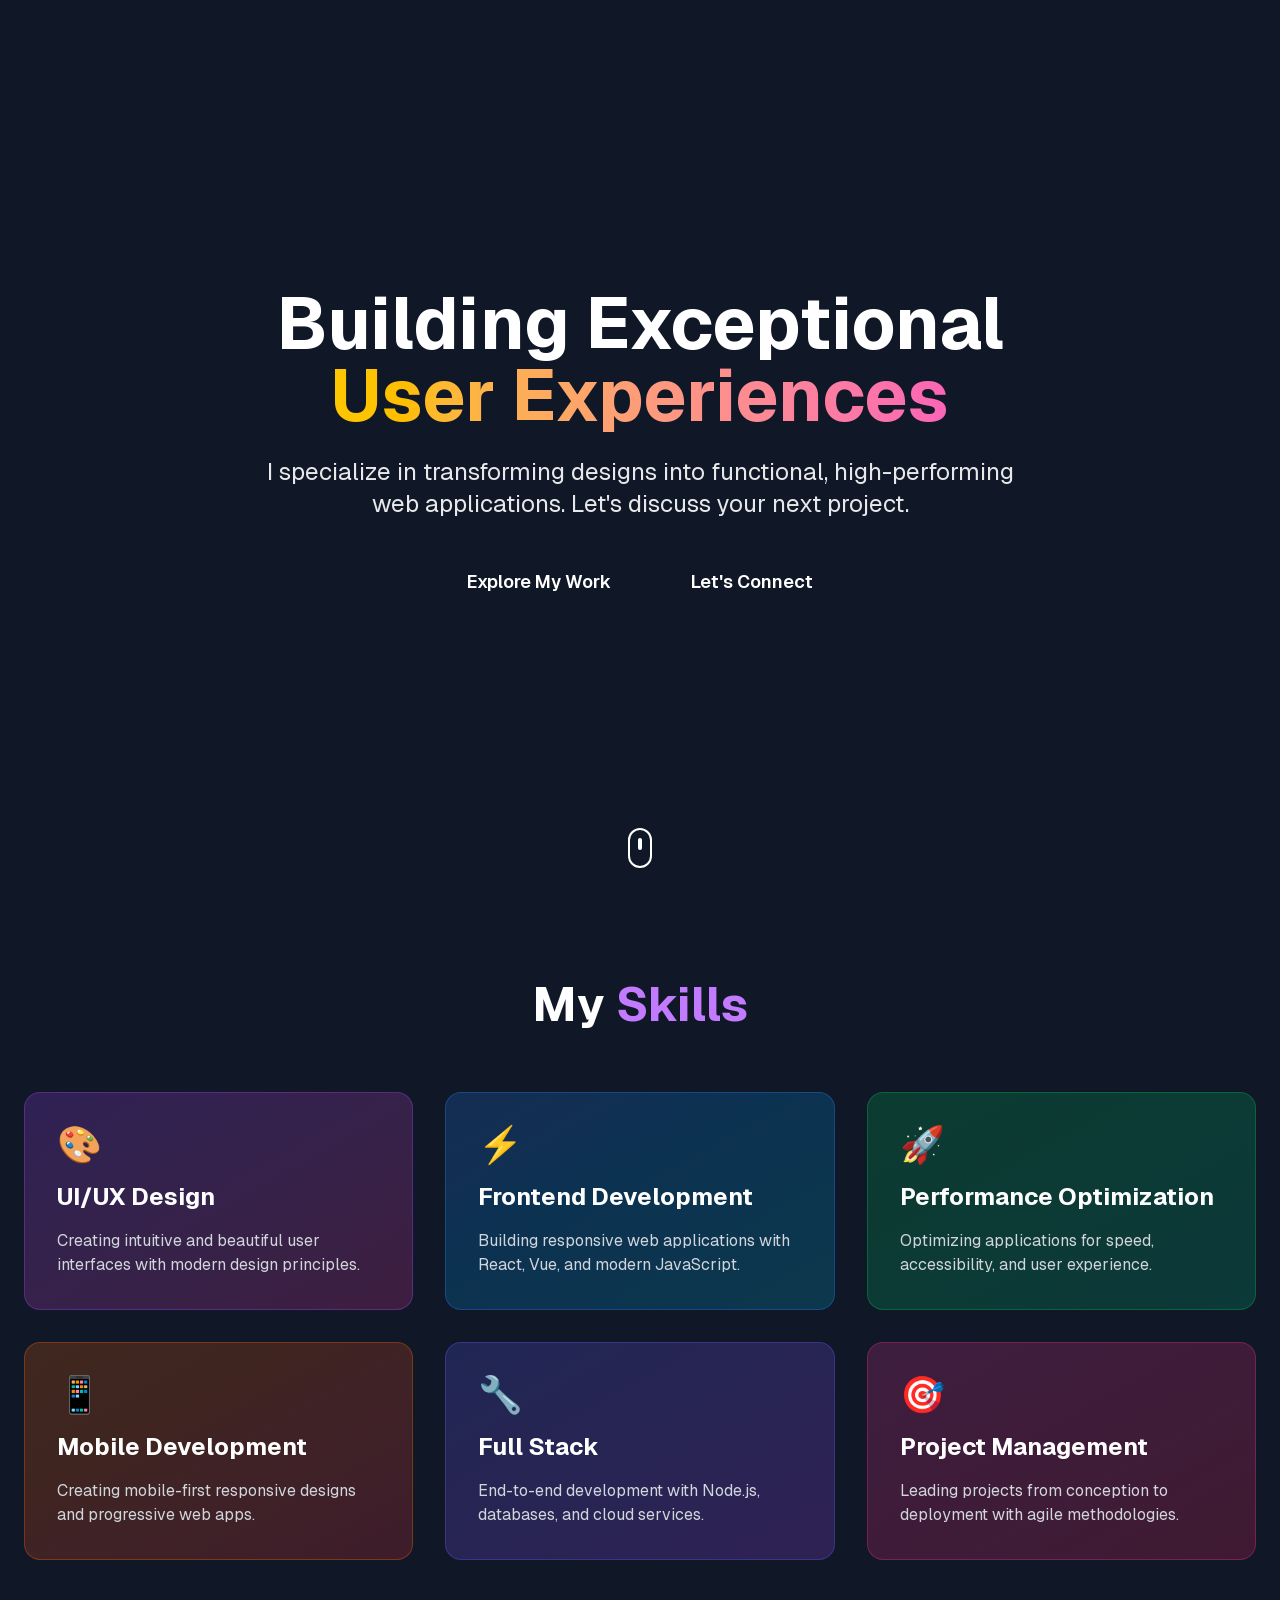
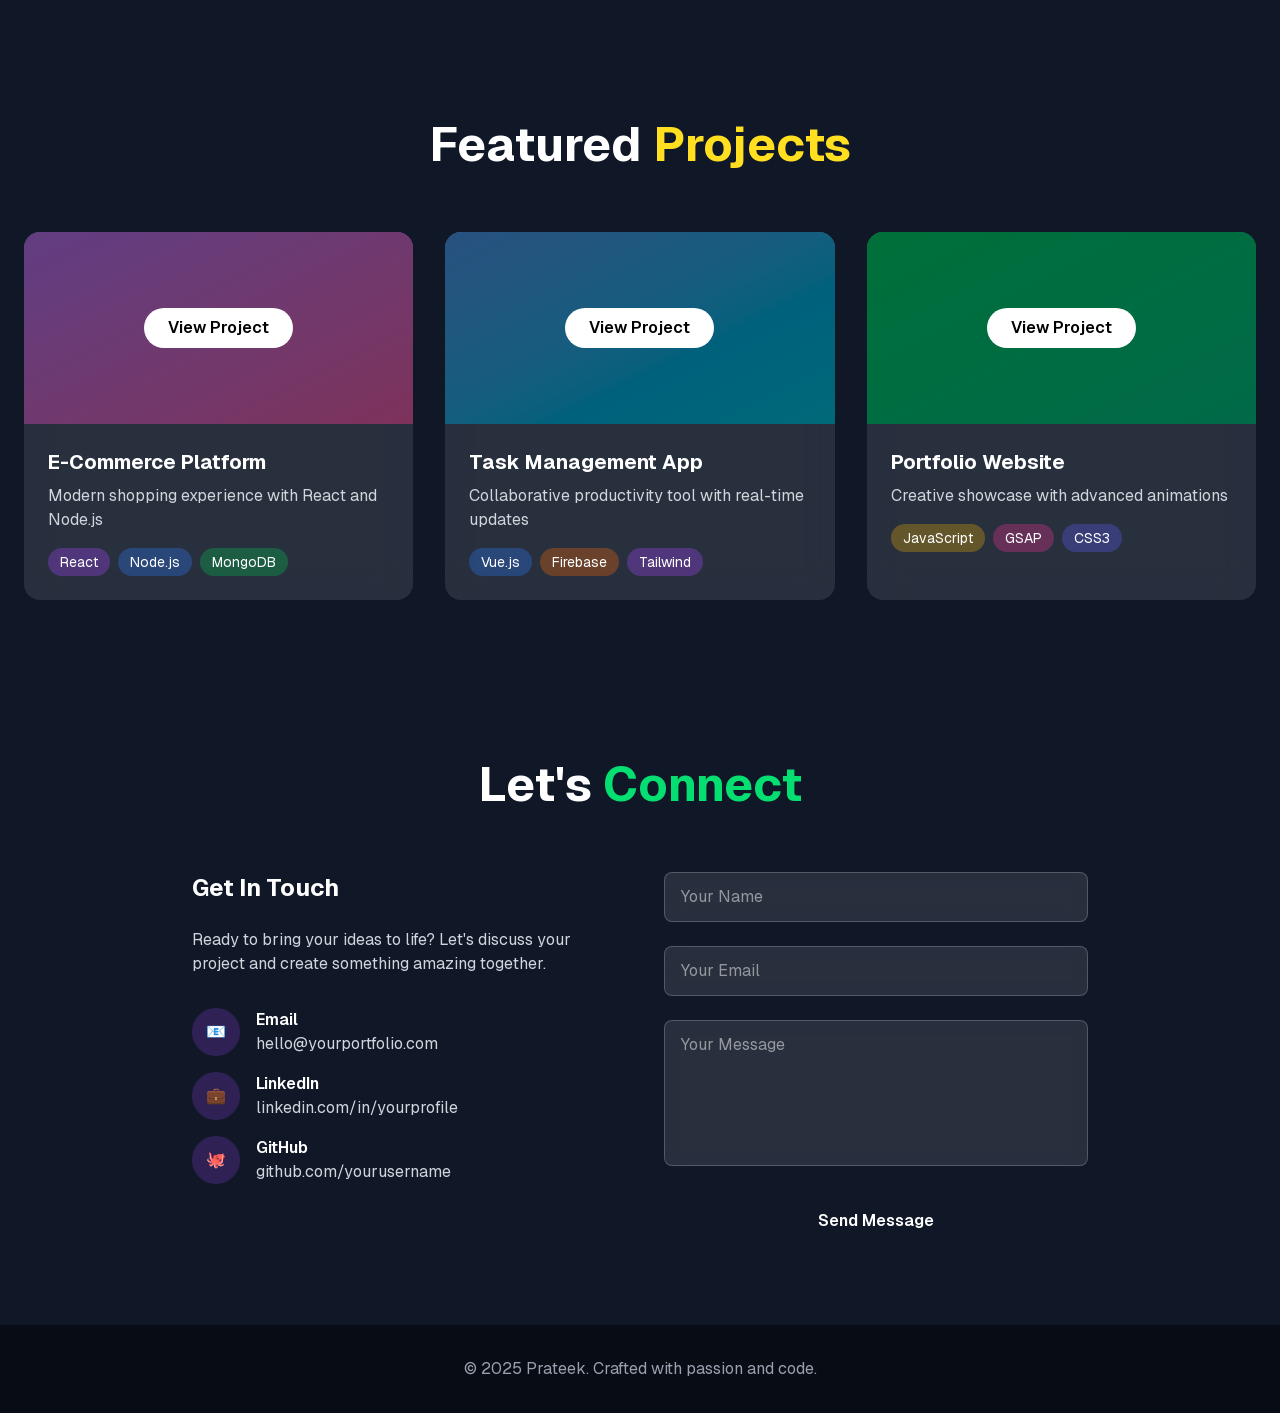
==== commit 1333eec8: "Updates" ====
--- a/index.html
+++ b/index.html
@@ -1 +1 @@
-<!DOCTYPE html><!--0rc4Clz5TrzyNI7y7xL4O--><html lang="en"><head><meta charSet="utf-8"/><meta name="viewport" content="width=device-width, initial-scale=1"/><link rel="stylesheet" href="/_next/static/css/c4646a782de2f2d0.css" data-precedence="next"/><link rel="preload" as="script" fetchPriority="low" href="/_next/static/chunks/webpack-e34e5f682ff8da2a.js"/><script src="/_next/static/chunks/4bd1b696-cf72ae8a39fa05aa.js" async=""></script><script src="/_next/static/chunks/964-18e6fe9c33c989a7.js" async=""></script><script src="/_next/static/chunks/main-app-2866baf52e68598c.js" async=""></script><script src="/_next/static/chunks/app/page-9a69b9cf173f9a75.js" async=""></script><title>Create Next App</title><meta name="description" content="Generated by create next app"/><link rel="icon" href="/favicon.ico" type="image/x-icon" sizes="16x16"/><script src="/_next/static/chunks/polyfills-42372ed130431b0a.js" noModule=""></script></head><body class="__variable_5cfdac __variable_9a8899 antialiased"><div hidden=""><!--$--><!--/$--></div><main class="jsx-fac8f5c03295f4e7 bg-gray-900 text-white overflow-x-hidden font-sans"><section class="jsx-fac8f5c03295f4e7 min-h-screen animated-bg relative flex items-center justify-center overflow-hidden"><div style="top:10%" class="jsx-fac8f5c03295f4e7 particle"></div><div style="top:30%" class="jsx-fac8f5c03295f4e7 particle"></div><div style="top:60%" class="jsx-fac8f5c03295f4e7 particle"></div><div style="top:80%" class="jsx-fac8f5c03295f4e7 particle"></div><div class="jsx-fac8f5c03295f4e7 container mx-auto px-6 text-center relative z-10"><h1 class="jsx-fac8f5c03295f4e7 text-5xl md:text-7xl font-bold mb-6 fade-in-up">Building Exceptional<br class="jsx-fac8f5c03295f4e7"/><span class="jsx-fac8f5c03295f4e7 bg-gradient-to-r from-yellow-400 to-pink-400 bg-clip-text text-transparent">User Experiences</span></h1><p class="jsx-fac8f5c03295f4e7 text-xl md:text-2xl mb-8 max-w-3xl mx-auto opacity-90 fade-in-up delay-1">I specialize in transforming designs into functional, high-performing web applications. Let&#x27;s discuss your next project.</p><div class="jsx-fac8f5c03295f4e7 flex flex-col sm:flex-row gap-4 justify-center fade-in-up delay-2"><button class="jsx-fac8f5c03295f4e7 btn-primary px-8 py-4 rounded-full text-lg font-semibold">Explore My Work</button><button class="jsx-fac8f5c03295f4e7 btn-secondary px-8 py-4 rounded-full text-lg font-semibold text-white">Let&#x27;s Connect</button></div></div><div class="jsx-fac8f5c03295f4e7 absolute bottom-8 left-1/2 transform -translate-x-1/2 animate-bounce"><div class="jsx-fac8f5c03295f4e7 w-6 h-10 border-2 border-white rounded-full flex justify-center"><div class="jsx-fac8f5c03295f4e7 w-1 h-3 bg-white rounded-full mt-2 animate-pulse"></div></div></div></section><section id="skills" class="jsx-fac8f5c03295f4e7 py-20 bg-gray-900 relative"><div class="jsx-fac8f5c03295f4e7 container mx-auto px-6"><h2 class="jsx-fac8f5c03295f4e7 text-4xl md:text-5xl font-bold text-center mb-16 scroll-reveal">My <span class="jsx-fac8f5c03295f4e7 text-purple-400">Skills</span></h2><div class="jsx-fac8f5c03295f4e7 grid md:grid-cols-2 lg:grid-cols-3 gap-8"><div class="jsx-fac8f5c03295f4e7 skill-card bg-gradient-to-br from-purple-500/20 to-pink-500/20 border-purple-500/30 p-8 rounded-2xl border scroll-reveal"><div class="jsx-fac8f5c03295f4e7 text-4xl mb-4">🎨</div><h3 class="jsx-fac8f5c03295f4e7 text-2xl font-bold mb-4">UI/UX Design</h3><p class="jsx-fac8f5c03295f4e7 text-gray-300">Creating intuitive and beautiful user interfaces with modern design principles.</p></div><div class="jsx-fac8f5c03295f4e7 skill-card bg-gradient-to-br from-blue-500/20 to-cyan-500/20 border-blue-500/30 p-8 rounded-2xl border scroll-reveal"><div class="jsx-fac8f5c03295f4e7 text-4xl mb-4">⚡</div><h3 class="jsx-fac8f5c03295f4e7 text-2xl font-bold mb-4">Frontend Development</h3><p class="jsx-fac8f5c03295f4e7 text-gray-300">Building responsive web applications with React, Vue, and modern JavaScript.</p></div><div class="jsx-fac8f5c03295f4e7 skill-card bg-gradient-to-br from-green-500/20 to-emerald-500/20 border-green-500/30 p-8 rounded-2xl border scroll-reveal"><div class="jsx-fac8f5c03295f4e7 text-4xl mb-4">🚀</div><h3 class="jsx-fac8f5c03295f4e7 text-2xl font-bold mb-4">Performance Optimization</h3><p class="jsx-fac8f5c03295f4e7 text-gray-300">Optimizing applications for speed, accessibility, and user experience.</p></div><div class="jsx-fac8f5c03295f4e7 skill-card bg-gradient-to-br from-orange-500/20 to-red-500/20 border-orange-500/30 p-8 rounded-2xl border scroll-reveal"><div class="jsx-fac8f5c03295f4e7 text-4xl mb-4">📱</div><h3 class="jsx-fac8f5c03295f4e7 text-2xl font-bold mb-4">Mobile Development</h3><p class="jsx-fac8f5c03295f4e7 text-gray-300">Creating mobile-first responsive designs and progressive web apps.</p></div><div class="jsx-fac8f5c03295f4e7 skill-card bg-gradient-to-br from-indigo-500/20 to-purple-500/20 border-indigo-500/30 p-8 rounded-2xl border scroll-reveal"><div class="jsx-fac8f5c03295f4e7 text-4xl mb-4">🔧</div><h3 class="jsx-fac8f5c03295f4e7 text-2xl font-bold mb-4">Full Stack</h3><p class="jsx-fac8f5c03295f4e7 text-gray-300">End-to-end development with Node.js, databases, and cloud services.</p></div><div class="jsx-fac8f5c03295f4e7 skill-card bg-gradient-to-br from-pink-500/20 to-rose-500/20 border-pink-500/30 p-8 rounded-2xl border scroll-reveal"><div class="jsx-fac8f5c03295f4e7 text-4xl mb-4">🎯</div><h3 class="jsx-fac8f5c03295f4e7 text-2xl font-bold mb-4">Project Management</h3><p class="jsx-fac8f5c03295f4e7 text-gray-300">Leading projects from conception to deployment with agile methodologies.</p></div></div></div></section><section id="projects" class="jsx-fac8f5c03295f4e7 py-20 animated-bg relative"><div class="jsx-fac8f5c03295f4e7 container mx-auto px-6"><h2 class="jsx-fac8f5c03295f4e7 text-4xl md:text-5xl font-bold text-center mb-16 scroll-reveal">Featured <span class="jsx-fac8f5c03295f4e7 text-yellow-300">Projects</span></h2><div class="jsx-fac8f5c03295f4e7 grid md:grid-cols-2 lg:grid-cols-3 gap-8"><div class="jsx-fac8f5c03295f4e7 project-card bg-white/10 backdrop-blur-lg rounded-2xl overflow-hidden scroll-reveal"><div class="jsx-fac8f5c03295f4e7 h-48 bg-gradient-to-br from-purple-400 to-pink-400 relative"><div class="jsx-fac8f5c03295f4e7 project-overlay absolute inset-0 bg-black/50 flex items-center justify-center"><button class="jsx-fac8f5c03295f4e7 bg-white text-black px-6 py-2 rounded-full font-semibold hover:bg-gray-100 transition-colors">View Project</button></div></div><div class="jsx-fac8f5c03295f4e7 p-6"><h3 class="jsx-fac8f5c03295f4e7 text-xl font-bold mb-2">E-Commerce Platform</h3><p class="jsx-fac8f5c03295f4e7 text-gray-300 mb-4">Modern shopping experience with React and Node.js</p><div class="jsx-fac8f5c03295f4e7 flex flex-wrap gap-2"><span class="jsx-fac8f5c03295f4e7 bg-purple-500/30 px-3 py-1 rounded-full text-sm">React</span><span class="jsx-fac8f5c03295f4e7 bg-blue-500/30 px-3 py-1 rounded-full text-sm">Node.js</span><span class="jsx-fac8f5c03295f4e7 bg-green-500/30 px-3 py-1 rounded-full text-sm">MongoDB</span></div></div></div><div class="jsx-fac8f5c03295f4e7 project-card bg-white/10 backdrop-blur-lg rounded-2xl overflow-hidden scroll-reveal"><div class="jsx-fac8f5c03295f4e7 h-48 bg-gradient-to-br from-blue-400 to-cyan-400 relative"><div class="jsx-fac8f5c03295f4e7 project-overlay absolute inset-0 bg-black/50 flex items-center justify-center"><button class="jsx-fac8f5c03295f4e7 bg-white text-black px-6 py-2 rounded-full font-semibold hover:bg-gray-100 transition-colors">View Project</button></div></div><div class="jsx-fac8f5c03295f4e7 p-6"><h3 class="jsx-fac8f5c03295f4e7 text-xl font-bold mb-2">Task Management App</h3><p class="jsx-fac8f5c03295f4e7 text-gray-300 mb-4">Collaborative productivity tool with real-time updates</p><div class="jsx-fac8f5c03295f4e7 flex flex-wrap gap-2"><span class="jsx-fac8f5c03295f4e7 bg-blue-500/30 px-3 py-1 rounded-full text-sm">Vue.js</span><span class="jsx-fac8f5c03295f4e7 bg-orange-500/30 px-3 py-1 rounded-full text-sm">Firebase</span><span class="jsx-fac8f5c03295f4e7 bg-purple-500/30 px-3 py-1 rounded-full text-sm">Tailwind</span></div></div></div><div class="jsx-fac8f5c03295f4e7 project-card bg-white/10 backdrop-blur-lg rounded-2xl overflow-hidden scroll-reveal"><div class="jsx-fac8f5c03295f4e7 h-48 bg-gradient-to-br from-green-400 to-emerald-400 relative"><div class="jsx-fac8f5c03295f4e7 project-overlay absolute inset-0 bg-black/50 flex items-center justify-center"><button class="jsx-fac8f5c03295f4e7 bg-white text-black px-6 py-2 rounded-full font-semibold hover:bg-gray-100 transition-colors">View Project</button></div></div><div class="jsx-fac8f5c03295f4e7 p-6"><h3 class="jsx-fac8f5c03295f4e7 text-xl font-bold mb-2">Portfolio Website</h3><p class="jsx-fac8f5c03295f4e7 text-gray-300 mb-4">Creative showcase with advanced animations</p><div class="jsx-fac8f5c03295f4e7 flex flex-wrap gap-2"><span class="jsx-fac8f5c03295f4e7 bg-yellow-500/30 px-3 py-1 rounded-full text-sm">JavaScript</span><span class="jsx-fac8f5c03295f4e7 bg-pink-500/30 px-3 py-1 rounded-full text-sm">GSAP</span><span class="jsx-fac8f5c03295f4e7 bg-indigo-500/30 px-3 py-1 rounded-full text-sm">CSS3</span></div></div></div></div></div></section><section id="contact" class="jsx-fac8f5c03295f4e7 py-20 bg-gray-900 relative"><div class="jsx-fac8f5c03295f4e7 container mx-auto px-6"><h2 class="jsx-fac8f5c03295f4e7 text-4xl md:text-5xl font-bold text-center mb-16 scroll-reveal">Let&#x27;s <span class="jsx-fac8f5c03295f4e7 text-green-400">Connect</span></h2><div class="jsx-fac8f5c03295f4e7 max-w-4xl mx-auto grid md:grid-cols-2 gap-12"><div class="jsx-fac8f5c03295f4e7 scroll-reveal"><h3 class="jsx-fac8f5c03295f4e7 text-2xl font-bold mb-6">Get In Touch</h3><p class="jsx-fac8f5c03295f4e7 text-gray-300 mb-8">Ready to bring your ideas to life? Let&#x27;s discuss your project and create something amazing together.</p><div class="jsx-fac8f5c03295f4e7 space-y-4"><div class="jsx-fac8f5c03295f4e7 flex items-center space-x-4"><div class="jsx-fac8f5c03295f4e7 w-12 h-12 bg-purple-500/20 rounded-full flex items-center justify-center">📧</div><div class="jsx-fac8f5c03295f4e7"><p class="jsx-fac8f5c03295f4e7 font-semibold">Email</p><p class="jsx-fac8f5c03295f4e7 text-gray-300">hello@yourportfolio.com</p></div></div><div class="jsx-fac8f5c03295f4e7 flex items-center space-x-4"><div class="jsx-fac8f5c03295f4e7 w-12 h-12 bg-purple-500/20 rounded-full flex items-center justify-center">💼</div><div class="jsx-fac8f5c03295f4e7"><p class="jsx-fac8f5c03295f4e7 font-semibold">LinkedIn</p><p class="jsx-fac8f5c03295f4e7 text-gray-300">linkedin.com/in/yourprofile</p></div></div><div class="jsx-fac8f5c03295f4e7 flex items-center space-x-4"><div class="jsx-fac8f5c03295f4e7 w-12 h-12 bg-purple-500/20 rounded-full flex items-center justify-center">🐙</div><div class="jsx-fac8f5c03295f4e7"><p class="jsx-fac8f5c03295f4e7 font-semibold">GitHub</p><p class="jsx-fac8f5c03295f4e7 text-gray-300">github.com/yourusername</p></div></div></div></div><div class="jsx-fac8f5c03295f4e7 scroll-reveal"><form class="jsx-fac8f5c03295f4e7 space-y-6"><div class="jsx-fac8f5c03295f4e7"><input type="text" placeholder="Your Name" required="" class="jsx-fac8f5c03295f4e7 form-input w-full px-4 py-3 bg-white/10 border border-white/20 rounded-lg focus:outline-none focus:border-purple-400 backdrop-blur-sm" name="name" value=""/></div><div class="jsx-fac8f5c03295f4e7"><input type="email" placeholder="Your Email" required="" class="jsx-fac8f5c03295f4e7 form-input w-full px-4 py-3 bg-white/10 border border-white/20 rounded-lg focus:outline-none focus:border-purple-400 backdrop-blur-sm" name="email" value=""/></div><div class="jsx-fac8f5c03295f4e7"><textarea name="message" placeholder="Your Message" rows="5" required="" class="jsx-fac8f5c03295f4e7 form-input w-full px-4 py-3 bg-white/10 border border-white/20 rounded-lg focus:outline-none focus:border-purple-400 backdrop-blur-sm resize-none"></textarea></div><button type="submit" class="jsx-fac8f5c03295f4e7 btn-primary w-full py-3 rounded-lg font-semibold">Send Message</button></form></div></div></div></section><footer class="jsx-fac8f5c03295f4e7 py-8 bg-black/50 text-center"><p class="jsx-fac8f5c03295f4e7 text-gray-400">© 2025 Prateek. Crafted with passion and code.</p></footer></main><!--$--><!--/$--><script src="/_next/static/chunks/webpack-e34e5f682ff8da2a.js" id="_R_" async=""></script><script>(self.__next_f=self.__next_f||[]).push([0])</script><script>self.__next_f.push([1,"1:\"$Sreact.fragment\"\n2:I[7555,[],\"\"]\n3:I[1295,[],\"\"]\n4:I[894,[],\"ClientPageRoot\"]\n5:I[1057,[\"974\",\"static/chunks/app/page-9a69b9cf173f9a75.js\"],\"default\"]\n8:I[9665,[],\"OutletBoundary\"]\na:I[4911,[],\"AsyncMetadataOutlet\"]\nc:I[9665,[],\"ViewportBoundary\"]\ne:I[9665,[],\"MetadataBoundary\"]\nf:\"$Sreact.suspense\"\n11:I[8393,[],\"\"]\n:HL[\"/_next/static/css/c4646a782de2f2d0.css\",\"style\"]\n"])</script><script>self.__next_f.push([1,"0:{\"P\":null,\"b\":\"0rc4Clz5TrzyNI7y7xL4O\",\"p\":\"\",\"c\":[\"\",\"\"],\"i\":false,\"f\":[[[\"\",{\"children\":[\"__PAGE__\",{}]},\"$undefined\",\"$undefined\",true],[\"\",[\"$\",\"$1\",\"c\",{\"children\":[[[\"$\",\"link\",\"0\",{\"rel\":\"stylesheet\",\"href\":\"/_next/static/css/c4646a782de2f2d0.css\",\"precedence\":\"next\",\"crossOrigin\":\"$undefined\",\"nonce\":\"$undefined\"}]],[\"$\",\"html\",null,{\"lang\":\"en\",\"children\":[\"$\",\"body\",null,{\"className\":\"__variable_5cfdac __variable_9a8899 antialiased\",\"children\":[\"$\",\"$L2\",null,{\"parallelRouterKey\":\"children\",\"error\":\"$undefined\",\"errorStyles\":\"$undefined\",\"errorScripts\":\"$undefined\",\"template\":[\"$\",\"$L3\",null,{}],\"templateStyles\":\"$undefined\",\"templateScripts\":\"$undefined\",\"notFound\":[[[\"$\",\"title\",null,{\"children\":\"404: This page could not be found.\"}],[\"$\",\"div\",null,{\"style\":{\"fontFamily\":\"system-ui,\\\"Segoe UI\\\",Roboto,Helvetica,Arial,sans-serif,\\\"Apple Color Emoji\\\",\\\"Segoe UI Emoji\\\"\",\"height\":\"100vh\",\"textAlign\":\"center\",\"display\":\"flex\",\"flexDirection\":\"column\",\"alignItems\":\"center\",\"justifyContent\":\"center\"},\"children\":[\"$\",\"div\",null,{\"children\":[[\"$\",\"style\",null,{\"dangerouslySetInnerHTML\":{\"__html\":\"body{color:#000;background:#fff;margin:0}.next-error-h1{border-right:1px solid rgba(0,0,0,.3)}@media (prefers-color-scheme:dark){body{color:#fff;background:#000}.next-error-h1{border-right:1px solid rgba(255,255,255,.3)}}\"}}],[\"$\",\"h1\",null,{\"className\":\"next-error-h1\",\"style\":{\"display\":\"inline-block\",\"margin\":\"0 20px 0 0\",\"padding\":\"0 23px 0 0\",\"fontSize\":24,\"fontWeight\":500,\"verticalAlign\":\"top\",\"lineHeight\":\"49px\"},\"children\":404}],[\"$\",\"div\",null,{\"style\":{\"display\":\"inline-block\"},\"children\":[\"$\",\"h2\",null,{\"style\":{\"fontSize\":14,\"fontWeight\":400,\"lineHeight\":\"49px\",\"margin\":0},\"children\":\"This page could not be found.\"}]}]]}]}]],[]],\"forbidden\":\"$undefined\",\"unauthorized\":\"$undefined\"}]}]}]]}],{\"children\":[\"__PAGE__\",[\"$\",\"$1\",\"c\",{\"children\":[[\"$\",\"$L4\",null,{\"Component\":\"$5\",\"searchParams\":{},\"params\":{},\"promises\":[\"$@6\",\"$@7\"]}],null,[\"$\",\"$L8\",null,{\"children\":[\"$L9\",[\"$\",\"$La\",null,{\"promise\":\"$@b\"}]]}]]}],{},null,false]},null,false],[\"$\",\"$1\",\"h\",{\"children\":[null,[[\"$\",\"$Lc\",null,{\"children\":\"$Ld\"}],null],[\"$\",\"$Le\",null,{\"children\":[\"$\",\"div\",null,{\"hidden\":true,\"children\":[\"$\",\"$f\",null,{\"fallback\":null,\"children\":\"$L10\"}]}]}]]}],false]],\"m\":\"$undefined\",\"G\":[\"$11\",[]],\"s\":false,\"S\":true}\n"])</script><script>self.__next_f.push([1,"6:{}\n7:\"$0:f:0:1:2:children:1:props:children:0:props:params\"\n"])</script><script>self.__next_f.push([1,"d:[[\"$\",\"meta\",\"0\",{\"charSet\":\"utf-8\"}],[\"$\",\"meta\",\"1\",{\"name\":\"viewport\",\"content\":\"width=device-width, initial-scale=1\"}]]\n9:null\n"])</script><script>self.__next_f.push([1,"12:I[8175,[],\"IconMark\"]\nb:{\"metadata\":[[\"$\",\"title\",\"0\",{\"children\":\"Create Next App\"}],[\"$\",\"meta\",\"1\",{\"name\":\"description\",\"content\":\"Generated by create next app\"}],[\"$\",\"link\",\"2\",{\"rel\":\"icon\",\"href\":\"/favicon.ico\",\"type\":\"image/x-icon\",\"sizes\":\"16x16\"}],[\"$\",\"$L12\",\"3\",{}]],\"error\":null,\"digest\":\"$undefined\"}\n"])</script><script>self.__next_f.push([1,"10:\"$b:metadata\"\n"])</script></body></html>+<!DOCTYPE html><!--8Az8JiF5goQ8JRxD5nh34--><html lang="en"><head><meta charSet="utf-8"/><meta name="viewport" content="width=device-width, initial-scale=1"/><link rel="stylesheet" href="/_next/static/css/c4646a782de2f2d0.css" data-precedence="next"/><link rel="preload" as="script" fetchPriority="low" href="/_next/static/chunks/webpack-e34e5f682ff8da2a.js"/><script src="/_next/static/chunks/4bd1b696-cf72ae8a39fa05aa.js" async=""></script><script src="/_next/static/chunks/964-18e6fe9c33c989a7.js" async=""></script><script src="/_next/static/chunks/main-app-2866baf52e68598c.js" async=""></script><script src="/_next/static/chunks/app/page-9a69b9cf173f9a75.js" async=""></script><title>Create Next App</title><meta name="description" content="Generated by create next app"/><link rel="icon" href="/favicon.ico" type="image/x-icon" sizes="16x16"/><script src="/_next/static/chunks/polyfills-42372ed130431b0a.js" noModule=""></script></head><body class="__variable_5cfdac __variable_9a8899 antialiased"><div hidden=""><!--$--><!--/$--></div><main class="jsx-fac8f5c03295f4e7 bg-gray-900 text-white overflow-x-hidden font-sans"><section class="jsx-fac8f5c03295f4e7 min-h-screen animated-bg relative flex items-center justify-center overflow-hidden"><div style="top:10%" class="jsx-fac8f5c03295f4e7 particle"></div><div style="top:30%" class="jsx-fac8f5c03295f4e7 particle"></div><div style="top:60%" class="jsx-fac8f5c03295f4e7 particle"></div><div style="top:80%" class="jsx-fac8f5c03295f4e7 particle"></div><div class="jsx-fac8f5c03295f4e7 container mx-auto px-6 text-center relative z-10"><h1 class="jsx-fac8f5c03295f4e7 text-5xl md:text-7xl font-bold mb-6 fade-in-up">Building Exceptional<br class="jsx-fac8f5c03295f4e7"/><span class="jsx-fac8f5c03295f4e7 bg-gradient-to-r from-yellow-400 to-pink-400 bg-clip-text text-transparent">User Experiences</span></h1><p class="jsx-fac8f5c03295f4e7 text-xl md:text-2xl mb-8 max-w-3xl mx-auto opacity-90 fade-in-up delay-1">I specialize in transforming designs into functional, high-performing web applications. Let&#x27;s discuss your next project.</p><div class="jsx-fac8f5c03295f4e7 flex flex-col sm:flex-row gap-4 justify-center fade-in-up delay-2"><button class="jsx-fac8f5c03295f4e7 btn-primary px-8 py-4 rounded-full text-lg font-semibold">Explore My Work</button><button class="jsx-fac8f5c03295f4e7 btn-secondary px-8 py-4 rounded-full text-lg font-semibold text-white">Let&#x27;s Connect</button></div></div><div class="jsx-fac8f5c03295f4e7 absolute bottom-8 left-1/2 transform -translate-x-1/2 animate-bounce"><div class="jsx-fac8f5c03295f4e7 w-6 h-10 border-2 border-white rounded-full flex justify-center"><div class="jsx-fac8f5c03295f4e7 w-1 h-3 bg-white rounded-full mt-2 animate-pulse"></div></div></div></section><section id="skills" class="jsx-fac8f5c03295f4e7 py-20 bg-gray-900 relative"><div class="jsx-fac8f5c03295f4e7 container mx-auto px-6"><h2 class="jsx-fac8f5c03295f4e7 text-4xl md:text-5xl font-bold text-center mb-16 scroll-reveal">My <span class="jsx-fac8f5c03295f4e7 text-purple-400">Skills</span></h2><div class="jsx-fac8f5c03295f4e7 grid md:grid-cols-2 lg:grid-cols-3 gap-8"><div class="jsx-fac8f5c03295f4e7 skill-card bg-gradient-to-br from-purple-500/20 to-pink-500/20 border-purple-500/30 p-8 rounded-2xl border scroll-reveal"><div class="jsx-fac8f5c03295f4e7 text-4xl mb-4">🎨</div><h3 class="jsx-fac8f5c03295f4e7 text-2xl font-bold mb-4">UI/UX Design</h3><p class="jsx-fac8f5c03295f4e7 text-gray-300">Creating intuitive and beautiful user interfaces with modern design principles.</p></div><div class="jsx-fac8f5c03295f4e7 skill-card bg-gradient-to-br from-blue-500/20 to-cyan-500/20 border-blue-500/30 p-8 rounded-2xl border scroll-reveal"><div class="jsx-fac8f5c03295f4e7 text-4xl mb-4">⚡</div><h3 class="jsx-fac8f5c03295f4e7 text-2xl font-bold mb-4">Frontend Development</h3><p class="jsx-fac8f5c03295f4e7 text-gray-300">Building responsive web applications with React, Vue, and modern JavaScript.</p></div><div class="jsx-fac8f5c03295f4e7 skill-card bg-gradient-to-br from-green-500/20 to-emerald-500/20 border-green-500/30 p-8 rounded-2xl border scroll-reveal"><div class="jsx-fac8f5c03295f4e7 text-4xl mb-4">🚀</div><h3 class="jsx-fac8f5c03295f4e7 text-2xl font-bold mb-4">Performance Optimization</h3><p class="jsx-fac8f5c03295f4e7 text-gray-300">Optimizing applications for speed, accessibility, and user experience.</p></div><div class="jsx-fac8f5c03295f4e7 skill-card bg-gradient-to-br from-orange-500/20 to-red-500/20 border-orange-500/30 p-8 rounded-2xl border scroll-reveal"><div class="jsx-fac8f5c03295f4e7 text-4xl mb-4">📱</div><h3 class="jsx-fac8f5c03295f4e7 text-2xl font-bold mb-4">Mobile Development</h3><p class="jsx-fac8f5c03295f4e7 text-gray-300">Creating mobile-first responsive designs and progressive web apps.</p></div><div class="jsx-fac8f5c03295f4e7 skill-card bg-gradient-to-br from-indigo-500/20 to-purple-500/20 border-indigo-500/30 p-8 rounded-2xl border scroll-reveal"><div class="jsx-fac8f5c03295f4e7 text-4xl mb-4">🔧</div><h3 class="jsx-fac8f5c03295f4e7 text-2xl font-bold mb-4">Full Stack</h3><p class="jsx-fac8f5c03295f4e7 text-gray-300">End-to-end development with Node.js, databases, and cloud services.</p></div><div class="jsx-fac8f5c03295f4e7 skill-card bg-gradient-to-br from-pink-500/20 to-rose-500/20 border-pink-500/30 p-8 rounded-2xl border scroll-reveal"><div class="jsx-fac8f5c03295f4e7 text-4xl mb-4">🎯</div><h3 class="jsx-fac8f5c03295f4e7 text-2xl font-bold mb-4">Project Management</h3><p class="jsx-fac8f5c03295f4e7 text-gray-300">Leading projects from conception to deployment with agile methodologies.</p></div></div></div></section><section id="projects" class="jsx-fac8f5c03295f4e7 py-20 animated-bg relative"><div class="jsx-fac8f5c03295f4e7 container mx-auto px-6"><h2 class="jsx-fac8f5c03295f4e7 text-4xl md:text-5xl font-bold text-center mb-16 scroll-reveal">Featured <span class="jsx-fac8f5c03295f4e7 text-yellow-300">Projects</span></h2><div class="jsx-fac8f5c03295f4e7 grid md:grid-cols-2 lg:grid-cols-3 gap-8"><div class="jsx-fac8f5c03295f4e7 project-card bg-white/10 backdrop-blur-lg rounded-2xl overflow-hidden scroll-reveal"><div class="jsx-fac8f5c03295f4e7 h-48 bg-gradient-to-br from-purple-400 to-pink-400 relative"><div class="jsx-fac8f5c03295f4e7 project-overlay absolute inset-0 bg-black/50 flex items-center justify-center"><button class="jsx-fac8f5c03295f4e7 bg-white text-black px-6 py-2 rounded-full font-semibold hover:bg-gray-100 transition-colors">View Project</button></div></div><div class="jsx-fac8f5c03295f4e7 p-6"><h3 class="jsx-fac8f5c03295f4e7 text-xl font-bold mb-2">E-Commerce Platform</h3><p class="jsx-fac8f5c03295f4e7 text-gray-300 mb-4">Modern shopping experience with React and Node.js</p><div class="jsx-fac8f5c03295f4e7 flex flex-wrap gap-2"><span class="jsx-fac8f5c03295f4e7 bg-purple-500/30 px-3 py-1 rounded-full text-sm">React</span><span class="jsx-fac8f5c03295f4e7 bg-blue-500/30 px-3 py-1 rounded-full text-sm">Node.js</span><span class="jsx-fac8f5c03295f4e7 bg-green-500/30 px-3 py-1 rounded-full text-sm">MongoDB</span></div></div></div><div class="jsx-fac8f5c03295f4e7 project-card bg-white/10 backdrop-blur-lg rounded-2xl overflow-hidden scroll-reveal"><div class="jsx-fac8f5c03295f4e7 h-48 bg-gradient-to-br from-blue-400 to-cyan-400 relative"><div class="jsx-fac8f5c03295f4e7 project-overlay absolute inset-0 bg-black/50 flex items-center justify-center"><button class="jsx-fac8f5c03295f4e7 bg-white text-black px-6 py-2 rounded-full font-semibold hover:bg-gray-100 transition-colors">View Project</button></div></div><div class="jsx-fac8f5c03295f4e7 p-6"><h3 class="jsx-fac8f5c03295f4e7 text-xl font-bold mb-2">Task Management App</h3><p class="jsx-fac8f5c03295f4e7 text-gray-300 mb-4">Collaborative productivity tool with real-time updates</p><div class="jsx-fac8f5c03295f4e7 flex flex-wrap gap-2"><span class="jsx-fac8f5c03295f4e7 bg-blue-500/30 px-3 py-1 rounded-full text-sm">Vue.js</span><span class="jsx-fac8f5c03295f4e7 bg-orange-500/30 px-3 py-1 rounded-full text-sm">Firebase</span><span class="jsx-fac8f5c03295f4e7 bg-purple-500/30 px-3 py-1 rounded-full text-sm">Tailwind</span></div></div></div><div class="jsx-fac8f5c03295f4e7 project-card bg-white/10 backdrop-blur-lg rounded-2xl overflow-hidden scroll-reveal"><div class="jsx-fac8f5c03295f4e7 h-48 bg-gradient-to-br from-green-400 to-emerald-400 relative"><div class="jsx-fac8f5c03295f4e7 project-overlay absolute inset-0 bg-black/50 flex items-center justify-center"><button class="jsx-fac8f5c03295f4e7 bg-white text-black px-6 py-2 rounded-full font-semibold hover:bg-gray-100 transition-colors">View Project</button></div></div><div class="jsx-fac8f5c03295f4e7 p-6"><h3 class="jsx-fac8f5c03295f4e7 text-xl font-bold mb-2">Portfolio Website</h3><p class="jsx-fac8f5c03295f4e7 text-gray-300 mb-4">Creative showcase with advanced animations</p><div class="jsx-fac8f5c03295f4e7 flex flex-wrap gap-2"><span class="jsx-fac8f5c03295f4e7 bg-yellow-500/30 px-3 py-1 rounded-full text-sm">JavaScript</span><span class="jsx-fac8f5c03295f4e7 bg-pink-500/30 px-3 py-1 rounded-full text-sm">GSAP</span><span class="jsx-fac8f5c03295f4e7 bg-indigo-500/30 px-3 py-1 rounded-full text-sm">CSS3</span></div></div></div></div></div></section><section id="contact" class="jsx-fac8f5c03295f4e7 py-20 bg-gray-900 relative"><div class="jsx-fac8f5c03295f4e7 container mx-auto px-6"><h2 class="jsx-fac8f5c03295f4e7 text-4xl md:text-5xl font-bold text-center mb-16 scroll-reveal">Let&#x27;s <span class="jsx-fac8f5c03295f4e7 text-green-400">Connect</span></h2><div class="jsx-fac8f5c03295f4e7 max-w-4xl mx-auto grid md:grid-cols-2 gap-12"><div class="jsx-fac8f5c03295f4e7 scroll-reveal"><h3 class="jsx-fac8f5c03295f4e7 text-2xl font-bold mb-6">Get In Touch</h3><p class="jsx-fac8f5c03295f4e7 text-gray-300 mb-8">Ready to bring your ideas to life? Let&#x27;s discuss your project and create something amazing together.</p><div class="jsx-fac8f5c03295f4e7 space-y-4"><div class="jsx-fac8f5c03295f4e7 flex items-center space-x-4"><div class="jsx-fac8f5c03295f4e7 w-12 h-12 bg-purple-500/20 rounded-full flex items-center justify-center">📧</div><div class="jsx-fac8f5c03295f4e7"><p class="jsx-fac8f5c03295f4e7 font-semibold">Email</p><p class="jsx-fac8f5c03295f4e7 text-gray-300">hello@yourportfolio.com</p></div></div><div class="jsx-fac8f5c03295f4e7 flex items-center space-x-4"><div class="jsx-fac8f5c03295f4e7 w-12 h-12 bg-purple-500/20 rounded-full flex items-center justify-center">💼</div><div class="jsx-fac8f5c03295f4e7"><p class="jsx-fac8f5c03295f4e7 font-semibold">LinkedIn</p><p class="jsx-fac8f5c03295f4e7 text-gray-300">linkedin.com/in/yourprofile</p></div></div><div class="jsx-fac8f5c03295f4e7 flex items-center space-x-4"><div class="jsx-fac8f5c03295f4e7 w-12 h-12 bg-purple-500/20 rounded-full flex items-center justify-center">🐙</div><div class="jsx-fac8f5c03295f4e7"><p class="jsx-fac8f5c03295f4e7 font-semibold">GitHub</p><p class="jsx-fac8f5c03295f4e7 text-gray-300">github.com/yourusername</p></div></div></div></div><div class="jsx-fac8f5c03295f4e7 scroll-reveal"><form class="jsx-fac8f5c03295f4e7 space-y-6"><div class="jsx-fac8f5c03295f4e7"><input type="text" placeholder="Your Name" required="" class="jsx-fac8f5c03295f4e7 form-input w-full px-4 py-3 bg-white/10 border border-white/20 rounded-lg focus:outline-none focus:border-purple-400 backdrop-blur-sm" name="name" value=""/></div><div class="jsx-fac8f5c03295f4e7"><input type="email" placeholder="Your Email" required="" class="jsx-fac8f5c03295f4e7 form-input w-full px-4 py-3 bg-white/10 border border-white/20 rounded-lg focus:outline-none focus:border-purple-400 backdrop-blur-sm" name="email" value=""/></div><div class="jsx-fac8f5c03295f4e7"><textarea name="message" placeholder="Your Message" rows="5" required="" class="jsx-fac8f5c03295f4e7 form-input w-full px-4 py-3 bg-white/10 border border-white/20 rounded-lg focus:outline-none focus:border-purple-400 backdrop-blur-sm resize-none"></textarea></div><button type="submit" class="jsx-fac8f5c03295f4e7 btn-primary w-full py-3 rounded-lg font-semibold">Send Message</button></form></div></div></div></section><footer class="jsx-fac8f5c03295f4e7 py-8 bg-black/50 text-center"><p class="jsx-fac8f5c03295f4e7 text-gray-400">© 2025 Prateek. Crafted with passion and code.</p></footer></main><!--$--><!--/$--><script src="/_next/static/chunks/webpack-e34e5f682ff8da2a.js" id="_R_" async=""></script><script>(self.__next_f=self.__next_f||[]).push([0])</script><script>self.__next_f.push([1,"1:\"$Sreact.fragment\"\n2:I[7555,[],\"\"]\n3:I[1295,[],\"\"]\n4:I[894,[],\"ClientPageRoot\"]\n5:I[1057,[\"974\",\"static/chunks/app/page-9a69b9cf173f9a75.js\"],\"default\"]\n8:I[9665,[],\"OutletBoundary\"]\na:I[4911,[],\"AsyncMetadataOutlet\"]\nc:I[9665,[],\"ViewportBoundary\"]\ne:I[9665,[],\"MetadataBoundary\"]\nf:\"$Sreact.suspense\"\n11:I[8393,[],\"\"]\n:HL[\"/_next/static/css/c4646a782de2f2d0.css\",\"style\"]\n"])</script><script>self.__next_f.push([1,"0:{\"P\":null,\"b\":\"8Az8JiF5goQ8JRxD5nh34\",\"p\":\"\",\"c\":[\"\",\"\"],\"i\":false,\"f\":[[[\"\",{\"children\":[\"__PAGE__\",{}]},\"$undefined\",\"$undefined\",true],[\"\",[\"$\",\"$1\",\"c\",{\"children\":[[[\"$\",\"link\",\"0\",{\"rel\":\"stylesheet\",\"href\":\"/_next/static/css/c4646a782de2f2d0.css\",\"precedence\":\"next\",\"crossOrigin\":\"$undefined\",\"nonce\":\"$undefined\"}]],[\"$\",\"html\",null,{\"lang\":\"en\",\"children\":[\"$\",\"body\",null,{\"className\":\"__variable_5cfdac __variable_9a8899 antialiased\",\"children\":[\"$\",\"$L2\",null,{\"parallelRouterKey\":\"children\",\"error\":\"$undefined\",\"errorStyles\":\"$undefined\",\"errorScripts\":\"$undefined\",\"template\":[\"$\",\"$L3\",null,{}],\"templateStyles\":\"$undefined\",\"templateScripts\":\"$undefined\",\"notFound\":[[[\"$\",\"title\",null,{\"children\":\"404: This page could not be found.\"}],[\"$\",\"div\",null,{\"style\":{\"fontFamily\":\"system-ui,\\\"Segoe UI\\\",Roboto,Helvetica,Arial,sans-serif,\\\"Apple Color Emoji\\\",\\\"Segoe UI Emoji\\\"\",\"height\":\"100vh\",\"textAlign\":\"center\",\"display\":\"flex\",\"flexDirection\":\"column\",\"alignItems\":\"center\",\"justifyContent\":\"center\"},\"children\":[\"$\",\"div\",null,{\"children\":[[\"$\",\"style\",null,{\"dangerouslySetInnerHTML\":{\"__html\":\"body{color:#000;background:#fff;margin:0}.next-error-h1{border-right:1px solid rgba(0,0,0,.3)}@media (prefers-color-scheme:dark){body{color:#fff;background:#000}.next-error-h1{border-right:1px solid rgba(255,255,255,.3)}}\"}}],[\"$\",\"h1\",null,{\"className\":\"next-error-h1\",\"style\":{\"display\":\"inline-block\",\"margin\":\"0 20px 0 0\",\"padding\":\"0 23px 0 0\",\"fontSize\":24,\"fontWeight\":500,\"verticalAlign\":\"top\",\"lineHeight\":\"49px\"},\"children\":404}],[\"$\",\"div\",null,{\"style\":{\"display\":\"inline-block\"},\"children\":[\"$\",\"h2\",null,{\"style\":{\"fontSize\":14,\"fontWeight\":400,\"lineHeight\":\"49px\",\"margin\":0},\"children\":\"This page could not be found.\"}]}]]}]}]],[]],\"forbidden\":\"$undefined\",\"unauthorized\":\"$undefined\"}]}]}]]}],{\"children\":[\"__PAGE__\",[\"$\",\"$1\",\"c\",{\"children\":[[\"$\",\"$L4\",null,{\"Component\":\"$5\",\"searchParams\":{},\"params\":{},\"promises\":[\"$@6\",\"$@7\"]}],null,[\"$\",\"$L8\",null,{\"children\":[\"$L9\",[\"$\",\"$La\",null,{\"promise\":\"$@b\"}]]}]]}],{},null,false]},null,false],[\"$\",\"$1\",\"h\",{\"children\":[null,[[\"$\",\"$Lc\",null,{\"children\":\"$Ld\"}],null],[\"$\",\"$Le\",null,{\"children\":[\"$\",\"div\",null,{\"hidden\":true,\"children\":[\"$\",\"$f\",null,{\"fallback\":null,\"children\":\"$L10\"}]}]}]]}],false]],\"m\":\"$undefined\",\"G\":[\"$11\",[]],\"s\":false,\"S\":true}\n"])</script><script>self.__next_f.push([1,"6:{}\n7:\"$0:f:0:1:2:children:1:props:children:0:props:params\"\n"])</script><script>self.__next_f.push([1,"d:[[\"$\",\"meta\",\"0\",{\"charSet\":\"utf-8\"}],[\"$\",\"meta\",\"1\",{\"name\":\"viewport\",\"content\":\"width=device-width, initial-scale=1\"}]]\n9:null\n"])</script><script>self.__next_f.push([1,"12:I[8175,[],\"IconMark\"]\nb:{\"metadata\":[[\"$\",\"title\",\"0\",{\"children\":\"Create Next App\"}],[\"$\",\"meta\",\"1\",{\"name\":\"description\",\"content\":\"Generated by create next app\"}],[\"$\",\"link\",\"2\",{\"rel\":\"icon\",\"href\":\"/favicon.ico\",\"type\":\"image/x-icon\",\"sizes\":\"16x16\"}],[\"$\",\"$L12\",\"3\",{}]],\"error\":null,\"digest\":\"$undefined\"}\n"])</script><script>self.__next_f.push([1,"10:\"$b:metadata\"\n"])</script></body></html>
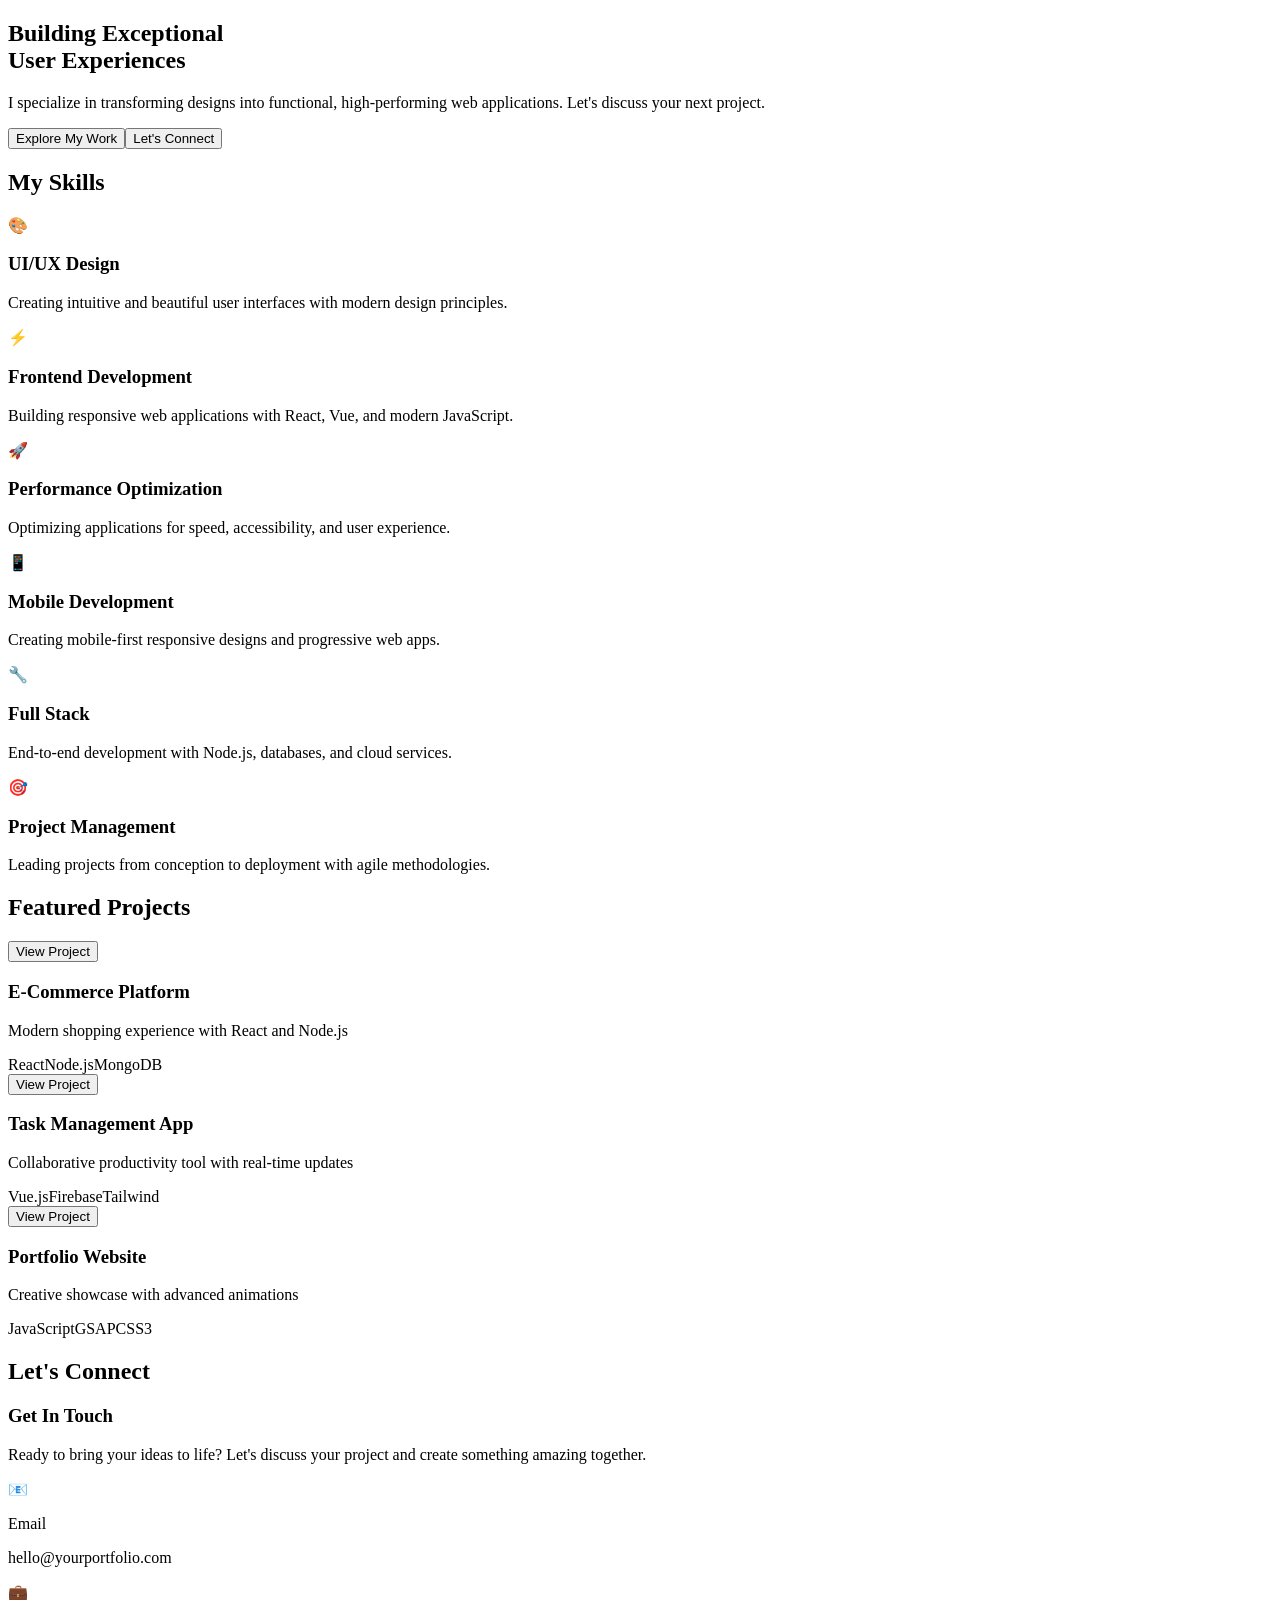
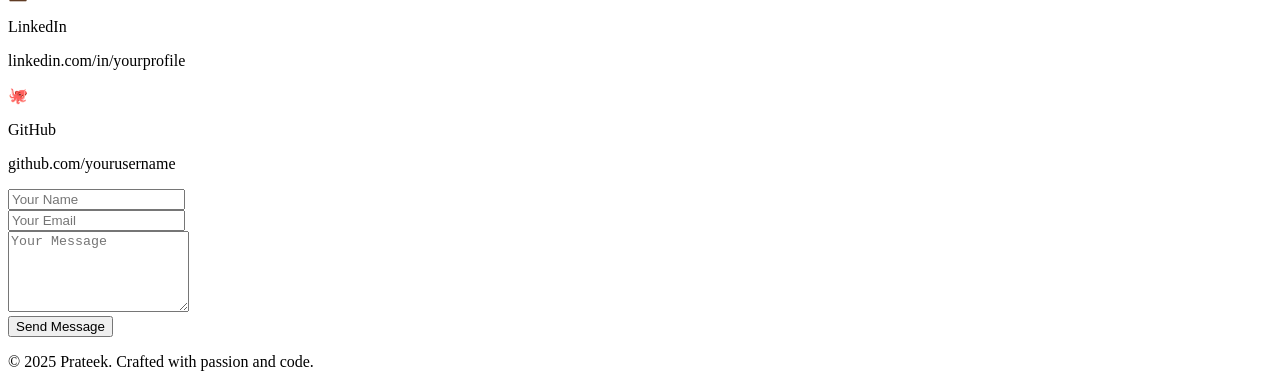
==== commit 00b58c29: "Updates" ====
--- a/index.html
+++ b/index.html
@@ -1 +1 @@
-<!DOCTYPE html><!--8Az8JiF5goQ8JRxD5nh34--><html lang="en"><head><meta charSet="utf-8"/><meta name="viewport" content="width=device-width, initial-scale=1"/><link rel="stylesheet" href="/_next/static/css/c4646a782de2f2d0.css" data-precedence="next"/><link rel="preload" as="script" fetchPriority="low" href="/_next/static/chunks/webpack-e34e5f682ff8da2a.js"/><script src="/_next/static/chunks/4bd1b696-cf72ae8a39fa05aa.js" async=""></script><script src="/_next/static/chunks/964-18e6fe9c33c989a7.js" async=""></script><script src="/_next/static/chunks/main-app-2866baf52e68598c.js" async=""></script><script src="/_next/static/chunks/app/page-9a69b9cf173f9a75.js" async=""></script><title>Create Next App</title><meta name="description" content="Generated by create next app"/><link rel="icon" href="/favicon.ico" type="image/x-icon" sizes="16x16"/><script src="/_next/static/chunks/polyfills-42372ed130431b0a.js" noModule=""></script></head><body class="__variable_5cfdac __variable_9a8899 antialiased"><div hidden=""><!--$--><!--/$--></div><main class="jsx-fac8f5c03295f4e7 bg-gray-900 text-white overflow-x-hidden font-sans"><section class="jsx-fac8f5c03295f4e7 min-h-screen animated-bg relative flex items-center justify-center overflow-hidden"><div style="top:10%" class="jsx-fac8f5c03295f4e7 particle"></div><div style="top:30%" class="jsx-fac8f5c03295f4e7 particle"></div><div style="top:60%" class="jsx-fac8f5c03295f4e7 particle"></div><div style="top:80%" class="jsx-fac8f5c03295f4e7 particle"></div><div class="jsx-fac8f5c03295f4e7 container mx-auto px-6 text-center relative z-10"><h1 class="jsx-fac8f5c03295f4e7 text-5xl md:text-7xl font-bold mb-6 fade-in-up">Building Exceptional<br class="jsx-fac8f5c03295f4e7"/><span class="jsx-fac8f5c03295f4e7 bg-gradient-to-r from-yellow-400 to-pink-400 bg-clip-text text-transparent">User Experiences</span></h1><p class="jsx-fac8f5c03295f4e7 text-xl md:text-2xl mb-8 max-w-3xl mx-auto opacity-90 fade-in-up delay-1">I specialize in transforming designs into functional, high-performing web applications. Let&#x27;s discuss your next project.</p><div class="jsx-fac8f5c03295f4e7 flex flex-col sm:flex-row gap-4 justify-center fade-in-up delay-2"><button class="jsx-fac8f5c03295f4e7 btn-primary px-8 py-4 rounded-full text-lg font-semibold">Explore My Work</button><button class="jsx-fac8f5c03295f4e7 btn-secondary px-8 py-4 rounded-full text-lg font-semibold text-white">Let&#x27;s Connect</button></div></div><div class="jsx-fac8f5c03295f4e7 absolute bottom-8 left-1/2 transform -translate-x-1/2 animate-bounce"><div class="jsx-fac8f5c03295f4e7 w-6 h-10 border-2 border-white rounded-full flex justify-center"><div class="jsx-fac8f5c03295f4e7 w-1 h-3 bg-white rounded-full mt-2 animate-pulse"></div></div></div></section><section id="skills" class="jsx-fac8f5c03295f4e7 py-20 bg-gray-900 relative"><div class="jsx-fac8f5c03295f4e7 container mx-auto px-6"><h2 class="jsx-fac8f5c03295f4e7 text-4xl md:text-5xl font-bold text-center mb-16 scroll-reveal">My <span class="jsx-fac8f5c03295f4e7 text-purple-400">Skills</span></h2><div class="jsx-fac8f5c03295f4e7 grid md:grid-cols-2 lg:grid-cols-3 gap-8"><div class="jsx-fac8f5c03295f4e7 skill-card bg-gradient-to-br from-purple-500/20 to-pink-500/20 border-purple-500/30 p-8 rounded-2xl border scroll-reveal"><div class="jsx-fac8f5c03295f4e7 text-4xl mb-4">🎨</div><h3 class="jsx-fac8f5c03295f4e7 text-2xl font-bold mb-4">UI/UX Design</h3><p class="jsx-fac8f5c03295f4e7 text-gray-300">Creating intuitive and beautiful user interfaces with modern design principles.</p></div><div class="jsx-fac8f5c03295f4e7 skill-card bg-gradient-to-br from-blue-500/20 to-cyan-500/20 border-blue-500/30 p-8 rounded-2xl border scroll-reveal"><div class="jsx-fac8f5c03295f4e7 text-4xl mb-4">⚡</div><h3 class="jsx-fac8f5c03295f4e7 text-2xl font-bold mb-4">Frontend Development</h3><p class="jsx-fac8f5c03295f4e7 text-gray-300">Building responsive web applications with React, Vue, and modern JavaScript.</p></div><div class="jsx-fac8f5c03295f4e7 skill-card bg-gradient-to-br from-green-500/20 to-emerald-500/20 border-green-500/30 p-8 rounded-2xl border scroll-reveal"><div class="jsx-fac8f5c03295f4e7 text-4xl mb-4">🚀</div><h3 class="jsx-fac8f5c03295f4e7 text-2xl font-bold mb-4">Performance Optimization</h3><p class="jsx-fac8f5c03295f4e7 text-gray-300">Optimizing applications for speed, accessibility, and user experience.</p></div><div class="jsx-fac8f5c03295f4e7 skill-card bg-gradient-to-br from-orange-500/20 to-red-500/20 border-orange-500/30 p-8 rounded-2xl border scroll-reveal"><div class="jsx-fac8f5c03295f4e7 text-4xl mb-4">📱</div><h3 class="jsx-fac8f5c03295f4e7 text-2xl font-bold mb-4">Mobile Development</h3><p class="jsx-fac8f5c03295f4e7 text-gray-300">Creating mobile-first responsive designs and progressive web apps.</p></div><div class="jsx-fac8f5c03295f4e7 skill-card bg-gradient-to-br from-indigo-500/20 to-purple-500/20 border-indigo-500/30 p-8 rounded-2xl border scroll-reveal"><div class="jsx-fac8f5c03295f4e7 text-4xl mb-4">🔧</div><h3 class="jsx-fac8f5c03295f4e7 text-2xl font-bold mb-4">Full Stack</h3><p class="jsx-fac8f5c03295f4e7 text-gray-300">End-to-end development with Node.js, databases, and cloud services.</p></div><div class="jsx-fac8f5c03295f4e7 skill-card bg-gradient-to-br from-pink-500/20 to-rose-500/20 border-pink-500/30 p-8 rounded-2xl border scroll-reveal"><div class="jsx-fac8f5c03295f4e7 text-4xl mb-4">🎯</div><h3 class="jsx-fac8f5c03295f4e7 text-2xl font-bold mb-4">Project Management</h3><p class="jsx-fac8f5c03295f4e7 text-gray-300">Leading projects from conception to deployment with agile methodologies.</p></div></div></div></section><section id="projects" class="jsx-fac8f5c03295f4e7 py-20 animated-bg relative"><div class="jsx-fac8f5c03295f4e7 container mx-auto px-6"><h2 class="jsx-fac8f5c03295f4e7 text-4xl md:text-5xl font-bold text-center mb-16 scroll-reveal">Featured <span class="jsx-fac8f5c03295f4e7 text-yellow-300">Projects</span></h2><div class="jsx-fac8f5c03295f4e7 grid md:grid-cols-2 lg:grid-cols-3 gap-8"><div class="jsx-fac8f5c03295f4e7 project-card bg-white/10 backdrop-blur-lg rounded-2xl overflow-hidden scroll-reveal"><div class="jsx-fac8f5c03295f4e7 h-48 bg-gradient-to-br from-purple-400 to-pink-400 relative"><div class="jsx-fac8f5c03295f4e7 project-overlay absolute inset-0 bg-black/50 flex items-center justify-center"><button class="jsx-fac8f5c03295f4e7 bg-white text-black px-6 py-2 rounded-full font-semibold hover:bg-gray-100 transition-colors">View Project</button></div></div><div class="jsx-fac8f5c03295f4e7 p-6"><h3 class="jsx-fac8f5c03295f4e7 text-xl font-bold mb-2">E-Commerce Platform</h3><p class="jsx-fac8f5c03295f4e7 text-gray-300 mb-4">Modern shopping experience with React and Node.js</p><div class="jsx-fac8f5c03295f4e7 flex flex-wrap gap-2"><span class="jsx-fac8f5c03295f4e7 bg-purple-500/30 px-3 py-1 rounded-full text-sm">React</span><span class="jsx-fac8f5c03295f4e7 bg-blue-500/30 px-3 py-1 rounded-full text-sm">Node.js</span><span class="jsx-fac8f5c03295f4e7 bg-green-500/30 px-3 py-1 rounded-full text-sm">MongoDB</span></div></div></div><div class="jsx-fac8f5c03295f4e7 project-card bg-white/10 backdrop-blur-lg rounded-2xl overflow-hidden scroll-reveal"><div class="jsx-fac8f5c03295f4e7 h-48 bg-gradient-to-br from-blue-400 to-cyan-400 relative"><div class="jsx-fac8f5c03295f4e7 project-overlay absolute inset-0 bg-black/50 flex items-center justify-center"><button class="jsx-fac8f5c03295f4e7 bg-white text-black px-6 py-2 rounded-full font-semibold hover:bg-gray-100 transition-colors">View Project</button></div></div><div class="jsx-fac8f5c03295f4e7 p-6"><h3 class="jsx-fac8f5c03295f4e7 text-xl font-bold mb-2">Task Management App</h3><p class="jsx-fac8f5c03295f4e7 text-gray-300 mb-4">Collaborative productivity tool with real-time updates</p><div class="jsx-fac8f5c03295f4e7 flex flex-wrap gap-2"><span class="jsx-fac8f5c03295f4e7 bg-blue-500/30 px-3 py-1 rounded-full text-sm">Vue.js</span><span class="jsx-fac8f5c03295f4e7 bg-orange-500/30 px-3 py-1 rounded-full text-sm">Firebase</span><span class="jsx-fac8f5c03295f4e7 bg-purple-500/30 px-3 py-1 rounded-full text-sm">Tailwind</span></div></div></div><div class="jsx-fac8f5c03295f4e7 project-card bg-white/10 backdrop-blur-lg rounded-2xl overflow-hidden scroll-reveal"><div class="jsx-fac8f5c03295f4e7 h-48 bg-gradient-to-br from-green-400 to-emerald-400 relative"><div class="jsx-fac8f5c03295f4e7 project-overlay absolute inset-0 bg-black/50 flex items-center justify-center"><button class="jsx-fac8f5c03295f4e7 bg-white text-black px-6 py-2 rounded-full font-semibold hover:bg-gray-100 transition-colors">View Project</button></div></div><div class="jsx-fac8f5c03295f4e7 p-6"><h3 class="jsx-fac8f5c03295f4e7 text-xl font-bold mb-2">Portfolio Website</h3><p class="jsx-fac8f5c03295f4e7 text-gray-300 mb-4">Creative showcase with advanced animations</p><div class="jsx-fac8f5c03295f4e7 flex flex-wrap gap-2"><span class="jsx-fac8f5c03295f4e7 bg-yellow-500/30 px-3 py-1 rounded-full text-sm">JavaScript</span><span class="jsx-fac8f5c03295f4e7 bg-pink-500/30 px-3 py-1 rounded-full text-sm">GSAP</span><span class="jsx-fac8f5c03295f4e7 bg-indigo-500/30 px-3 py-1 rounded-full text-sm">CSS3</span></div></div></div></div></div></section><section id="contact" class="jsx-fac8f5c03295f4e7 py-20 bg-gray-900 relative"><div class="jsx-fac8f5c03295f4e7 container mx-auto px-6"><h2 class="jsx-fac8f5c03295f4e7 text-4xl md:text-5xl font-bold text-center mb-16 scroll-reveal">Let&#x27;s <span class="jsx-fac8f5c03295f4e7 text-green-400">Connect</span></h2><div class="jsx-fac8f5c03295f4e7 max-w-4xl mx-auto grid md:grid-cols-2 gap-12"><div class="jsx-fac8f5c03295f4e7 scroll-reveal"><h3 class="jsx-fac8f5c03295f4e7 text-2xl font-bold mb-6">Get In Touch</h3><p class="jsx-fac8f5c03295f4e7 text-gray-300 mb-8">Ready to bring your ideas to life? Let&#x27;s discuss your project and create something amazing together.</p><div class="jsx-fac8f5c03295f4e7 space-y-4"><div class="jsx-fac8f5c03295f4e7 flex items-center space-x-4"><div class="jsx-fac8f5c03295f4e7 w-12 h-12 bg-purple-500/20 rounded-full flex items-center justify-center">📧</div><div class="jsx-fac8f5c03295f4e7"><p class="jsx-fac8f5c03295f4e7 font-semibold">Email</p><p class="jsx-fac8f5c03295f4e7 text-gray-300">hello@yourportfolio.com</p></div></div><div class="jsx-fac8f5c03295f4e7 flex items-center space-x-4"><div class="jsx-fac8f5c03295f4e7 w-12 h-12 bg-purple-500/20 rounded-full flex items-center justify-center">💼</div><div class="jsx-fac8f5c03295f4e7"><p class="jsx-fac8f5c03295f4e7 font-semibold">LinkedIn</p><p class="jsx-fac8f5c03295f4e7 text-gray-300">linkedin.com/in/yourprofile</p></div></div><div class="jsx-fac8f5c03295f4e7 flex items-center space-x-4"><div class="jsx-fac8f5c03295f4e7 w-12 h-12 bg-purple-500/20 rounded-full flex items-center justify-center">🐙</div><div class="jsx-fac8f5c03295f4e7"><p class="jsx-fac8f5c03295f4e7 font-semibold">GitHub</p><p class="jsx-fac8f5c03295f4e7 text-gray-300">github.com/yourusername</p></div></div></div></div><div class="jsx-fac8f5c03295f4e7 scroll-reveal"><form class="jsx-fac8f5c03295f4e7 space-y-6"><div class="jsx-fac8f5c03295f4e7"><input type="text" placeholder="Your Name" required="" class="jsx-fac8f5c03295f4e7 form-input w-full px-4 py-3 bg-white/10 border border-white/20 rounded-lg focus:outline-none focus:border-purple-400 backdrop-blur-sm" name="name" value=""/></div><div class="jsx-fac8f5c03295f4e7"><input type="email" placeholder="Your Email" required="" class="jsx-fac8f5c03295f4e7 form-input w-full px-4 py-3 bg-white/10 border border-white/20 rounded-lg focus:outline-none focus:border-purple-400 backdrop-blur-sm" name="email" value=""/></div><div class="jsx-fac8f5c03295f4e7"><textarea name="message" placeholder="Your Message" rows="5" required="" class="jsx-fac8f5c03295f4e7 form-input w-full px-4 py-3 bg-white/10 border border-white/20 rounded-lg focus:outline-none focus:border-purple-400 backdrop-blur-sm resize-none"></textarea></div><button type="submit" class="jsx-fac8f5c03295f4e7 btn-primary w-full py-3 rounded-lg font-semibold">Send Message</button></form></div></div></div></section><footer class="jsx-fac8f5c03295f4e7 py-8 bg-black/50 text-center"><p class="jsx-fac8f5c03295f4e7 text-gray-400">© 2025 Prateek. Crafted with passion and code.</p></footer></main><!--$--><!--/$--><script src="/_next/static/chunks/webpack-e34e5f682ff8da2a.js" id="_R_" async=""></script><script>(self.__next_f=self.__next_f||[]).push([0])</script><script>self.__next_f.push([1,"1:\"$Sreact.fragment\"\n2:I[7555,[],\"\"]\n3:I[1295,[],\"\"]\n4:I[894,[],\"ClientPageRoot\"]\n5:I[1057,[\"974\",\"static/chunks/app/page-9a69b9cf173f9a75.js\"],\"default\"]\n8:I[9665,[],\"OutletBoundary\"]\na:I[4911,[],\"AsyncMetadataOutlet\"]\nc:I[9665,[],\"ViewportBoundary\"]\ne:I[9665,[],\"MetadataBoundary\"]\nf:\"$Sreact.suspense\"\n11:I[8393,[],\"\"]\n:HL[\"/_next/static/css/c4646a782de2f2d0.css\",\"style\"]\n"])</script><script>self.__next_f.push([1,"0:{\"P\":null,\"b\":\"8Az8JiF5goQ8JRxD5nh34\",\"p\":\"\",\"c\":[\"\",\"\"],\"i\":false,\"f\":[[[\"\",{\"children\":[\"__PAGE__\",{}]},\"$undefined\",\"$undefined\",true],[\"\",[\"$\",\"$1\",\"c\",{\"children\":[[[\"$\",\"link\",\"0\",{\"rel\":\"stylesheet\",\"href\":\"/_next/static/css/c4646a782de2f2d0.css\",\"precedence\":\"next\",\"crossOrigin\":\"$undefined\",\"nonce\":\"$undefined\"}]],[\"$\",\"html\",null,{\"lang\":\"en\",\"children\":[\"$\",\"body\",null,{\"className\":\"__variable_5cfdac __variable_9a8899 antialiased\",\"children\":[\"$\",\"$L2\",null,{\"parallelRouterKey\":\"children\",\"error\":\"$undefined\",\"errorStyles\":\"$undefined\",\"errorScripts\":\"$undefined\",\"template\":[\"$\",\"$L3\",null,{}],\"templateStyles\":\"$undefined\",\"templateScripts\":\"$undefined\",\"notFound\":[[[\"$\",\"title\",null,{\"children\":\"404: This page could not be found.\"}],[\"$\",\"div\",null,{\"style\":{\"fontFamily\":\"system-ui,\\\"Segoe UI\\\",Roboto,Helvetica,Arial,sans-serif,\\\"Apple Color Emoji\\\",\\\"Segoe UI Emoji\\\"\",\"height\":\"100vh\",\"textAlign\":\"center\",\"display\":\"flex\",\"flexDirection\":\"column\",\"alignItems\":\"center\",\"justifyContent\":\"center\"},\"children\":[\"$\",\"div\",null,{\"children\":[[\"$\",\"style\",null,{\"dangerouslySetInnerHTML\":{\"__html\":\"body{color:#000;background:#fff;margin:0}.next-error-h1{border-right:1px solid rgba(0,0,0,.3)}@media (prefers-color-scheme:dark){body{color:#fff;background:#000}.next-error-h1{border-right:1px solid rgba(255,255,255,.3)}}\"}}],[\"$\",\"h1\",null,{\"className\":\"next-error-h1\",\"style\":{\"display\":\"inline-block\",\"margin\":\"0 20px 0 0\",\"padding\":\"0 23px 0 0\",\"fontSize\":24,\"fontWeight\":500,\"verticalAlign\":\"top\",\"lineHeight\":\"49px\"},\"children\":404}],[\"$\",\"div\",null,{\"style\":{\"display\":\"inline-block\"},\"children\":[\"$\",\"h2\",null,{\"style\":{\"fontSize\":14,\"fontWeight\":400,\"lineHeight\":\"49px\",\"margin\":0},\"children\":\"This page could not be found.\"}]}]]}]}]],[]],\"forbidden\":\"$undefined\",\"unauthorized\":\"$undefined\"}]}]}]]}],{\"children\":[\"__PAGE__\",[\"$\",\"$1\",\"c\",{\"children\":[[\"$\",\"$L4\",null,{\"Component\":\"$5\",\"searchParams\":{},\"params\":{},\"promises\":[\"$@6\",\"$@7\"]}],null,[\"$\",\"$L8\",null,{\"children\":[\"$L9\",[\"$\",\"$La\",null,{\"promise\":\"$@b\"}]]}]]}],{},null,false]},null,false],[\"$\",\"$1\",\"h\",{\"children\":[null,[[\"$\",\"$Lc\",null,{\"children\":\"$Ld\"}],null],[\"$\",\"$Le\",null,{\"children\":[\"$\",\"div\",null,{\"hidden\":true,\"children\":[\"$\",\"$f\",null,{\"fallback\":null,\"children\":\"$L10\"}]}]}]]}],false]],\"m\":\"$undefined\",\"G\":[\"$11\",[]],\"s\":false,\"S\":true}\n"])</script><script>self.__next_f.push([1,"6:{}\n7:\"$0:f:0:1:2:children:1:props:children:0:props:params\"\n"])</script><script>self.__next_f.push([1,"d:[[\"$\",\"meta\",\"0\",{\"charSet\":\"utf-8\"}],[\"$\",\"meta\",\"1\",{\"name\":\"viewport\",\"content\":\"width=device-width, initial-scale=1\"}]]\n9:null\n"])</script><script>self.__next_f.push([1,"12:I[8175,[],\"IconMark\"]\nb:{\"metadata\":[[\"$\",\"title\",\"0\",{\"children\":\"Create Next App\"}],[\"$\",\"meta\",\"1\",{\"name\":\"description\",\"content\":\"Generated by create next app\"}],[\"$\",\"link\",\"2\",{\"rel\":\"icon\",\"href\":\"/favicon.ico\",\"type\":\"image/x-icon\",\"sizes\":\"16x16\"}],[\"$\",\"$L12\",\"3\",{}]],\"error\":null,\"digest\":\"$undefined\"}\n"])</script><script>self.__next_f.push([1,"10:\"$b:metadata\"\n"])</script></body></html>+<!DOCTYPE html><!--oJGGXvLQBwrVdWKhiqzj_--><html lang="en"><head><meta charSet="utf-8"/><meta name="viewport" content="width=device-width, initial-scale=1"/><link rel="stylesheet" href="/my-portfolio/_next/static/css/851a675d2cefd73f.css" data-precedence="next"/><link rel="preload" as="script" fetchPriority="low" href="/my-portfolio/_next/static/chunks/webpack-2f224132fcb96069.js"/><script src="/my-portfolio/_next/static/chunks/4bd1b696-c49c6f05a40ba469.js" async=""></script><script src="/my-portfolio/_next/static/chunks/964-02b86396cd6ee23f.js" async=""></script><script src="/my-portfolio/_next/static/chunks/main-app-2866baf52e68598c.js" async=""></script><script src="/my-portfolio/_next/static/chunks/app/page-54dbf594178d32fc.js" async=""></script><title>Create Next App</title><meta name="description" content="Generated by create next app"/><link rel="icon" href="/my-portfolio/favicon.ico" type="image/x-icon" sizes="16x16"/><script src="/my-portfolio/_next/static/chunks/polyfills-42372ed130431b0a.js" noModule=""></script></head><body class="__variable_7b5ece __variable_4ebba9 antialiased"><div hidden=""><!--$--><!--/$--></div><main class="jsx-fac8f5c03295f4e7 bg-gray-900 text-white overflow-x-hidden font-sans"><section class="jsx-fac8f5c03295f4e7 min-h-screen animated-bg relative flex items-center justify-center overflow-hidden"><div style="top:10%" class="jsx-fac8f5c03295f4e7 particle"></div><div style="top:30%" class="jsx-fac8f5c03295f4e7 particle"></div><div style="top:60%" class="jsx-fac8f5c03295f4e7 particle"></div><div style="top:80%" class="jsx-fac8f5c03295f4e7 particle"></div><div class="jsx-fac8f5c03295f4e7 container mx-auto px-6 text-center relative z-10"><h1 class="jsx-fac8f5c03295f4e7 text-5xl md:text-7xl font-bold mb-6 fade-in-up">Building Exceptional<br class="jsx-fac8f5c03295f4e7"/><span class="jsx-fac8f5c03295f4e7 bg-gradient-to-r from-yellow-400 to-pink-400 bg-clip-text text-transparent">User Experiences</span></h1><p class="jsx-fac8f5c03295f4e7 text-xl md:text-2xl mb-8 max-w-3xl mx-auto opacity-90 fade-in-up delay-1">I specialize in transforming designs into functional, high-performing web applications. Let&#x27;s discuss your next project.</p><div class="jsx-fac8f5c03295f4e7 flex flex-col sm:flex-row gap-4 justify-center fade-in-up delay-2"><button class="jsx-fac8f5c03295f4e7 btn-primary px-8 py-4 rounded-full text-lg font-semibold">Explore My Work</button><button class="jsx-fac8f5c03295f4e7 btn-secondary px-8 py-4 rounded-full text-lg font-semibold text-white">Let&#x27;s Connect</button></div></div><div class="jsx-fac8f5c03295f4e7 absolute bottom-8 left-1/2 transform -translate-x-1/2 animate-bounce"><div class="jsx-fac8f5c03295f4e7 w-6 h-10 border-2 border-white rounded-full flex justify-center"><div class="jsx-fac8f5c03295f4e7 w-1 h-3 bg-white rounded-full mt-2 animate-pulse"></div></div></div></section><section id="skills" class="jsx-fac8f5c03295f4e7 py-20 bg-gray-900 relative"><div class="jsx-fac8f5c03295f4e7 container mx-auto px-6"><h2 class="jsx-fac8f5c03295f4e7 text-4xl md:text-5xl font-bold text-center mb-16 scroll-reveal">My <span class="jsx-fac8f5c03295f4e7 text-purple-400">Skills</span></h2><div class="jsx-fac8f5c03295f4e7 grid md:grid-cols-2 lg:grid-cols-3 gap-8"><div class="jsx-fac8f5c03295f4e7 skill-card bg-gradient-to-br from-purple-500/20 to-pink-500/20 border-purple-500/30 p-8 rounded-2xl border scroll-reveal"><div class="jsx-fac8f5c03295f4e7 text-4xl mb-4">🎨</div><h3 class="jsx-fac8f5c03295f4e7 text-2xl font-bold mb-4">UI/UX Design</h3><p class="jsx-fac8f5c03295f4e7 text-gray-300">Creating intuitive and beautiful user interfaces with modern design principles.</p></div><div class="jsx-fac8f5c03295f4e7 skill-card bg-gradient-to-br from-blue-500/20 to-cyan-500/20 border-blue-500/30 p-8 rounded-2xl border scroll-reveal"><div class="jsx-fac8f5c03295f4e7 text-4xl mb-4">⚡</div><h3 class="jsx-fac8f5c03295f4e7 text-2xl font-bold mb-4">Frontend Development</h3><p class="jsx-fac8f5c03295f4e7 text-gray-300">Building responsive web applications with React, Vue, and modern JavaScript.</p></div><div class="jsx-fac8f5c03295f4e7 skill-card bg-gradient-to-br from-green-500/20 to-emerald-500/20 border-green-500/30 p-8 rounded-2xl border scroll-reveal"><div class="jsx-fac8f5c03295f4e7 text-4xl mb-4">🚀</div><h3 class="jsx-fac8f5c03295f4e7 text-2xl font-bold mb-4">Performance Optimization</h3><p class="jsx-fac8f5c03295f4e7 text-gray-300">Optimizing applications for speed, accessibility, and user experience.</p></div><div class="jsx-fac8f5c03295f4e7 skill-card bg-gradient-to-br from-orange-500/20 to-red-500/20 border-orange-500/30 p-8 rounded-2xl border scroll-reveal"><div class="jsx-fac8f5c03295f4e7 text-4xl mb-4">📱</div><h3 class="jsx-fac8f5c03295f4e7 text-2xl font-bold mb-4">Mobile Development</h3><p class="jsx-fac8f5c03295f4e7 text-gray-300">Creating mobile-first responsive designs and progressive web apps.</p></div><div class="jsx-fac8f5c03295f4e7 skill-card bg-gradient-to-br from-indigo-500/20 to-purple-500/20 border-indigo-500/30 p-8 rounded-2xl border scroll-reveal"><div class="jsx-fac8f5c03295f4e7 text-4xl mb-4">🔧</div><h3 class="jsx-fac8f5c03295f4e7 text-2xl font-bold mb-4">Full Stack</h3><p class="jsx-fac8f5c03295f4e7 text-gray-300">End-to-end development with Node.js, databases, and cloud services.</p></div><div class="jsx-fac8f5c03295f4e7 skill-card bg-gradient-to-br from-pink-500/20 to-rose-500/20 border-pink-500/30 p-8 rounded-2xl border scroll-reveal"><div class="jsx-fac8f5c03295f4e7 text-4xl mb-4">🎯</div><h3 class="jsx-fac8f5c03295f4e7 text-2xl font-bold mb-4">Project Management</h3><p class="jsx-fac8f5c03295f4e7 text-gray-300">Leading projects from conception to deployment with agile methodologies.</p></div></div></div></section><section id="projects" class="jsx-fac8f5c03295f4e7 py-20 animated-bg relative"><div class="jsx-fac8f5c03295f4e7 container mx-auto px-6"><h2 class="jsx-fac8f5c03295f4e7 text-4xl md:text-5xl font-bold text-center mb-16 scroll-reveal">Featured <span class="jsx-fac8f5c03295f4e7 text-yellow-300">Projects</span></h2><div class="jsx-fac8f5c03295f4e7 grid md:grid-cols-2 lg:grid-cols-3 gap-8"><div class="jsx-fac8f5c03295f4e7 project-card bg-white/10 backdrop-blur-lg rounded-2xl overflow-hidden scroll-reveal"><div class="jsx-fac8f5c03295f4e7 h-48 bg-gradient-to-br from-purple-400 to-pink-400 relative"><div class="jsx-fac8f5c03295f4e7 project-overlay absolute inset-0 bg-black/50 flex items-center justify-center"><button class="jsx-fac8f5c03295f4e7 bg-white text-black px-6 py-2 rounded-full font-semibold hover:bg-gray-100 transition-colors">View Project</button></div></div><div class="jsx-fac8f5c03295f4e7 p-6"><h3 class="jsx-fac8f5c03295f4e7 text-xl font-bold mb-2">E-Commerce Platform</h3><p class="jsx-fac8f5c03295f4e7 text-gray-300 mb-4">Modern shopping experience with React and Node.js</p><div class="jsx-fac8f5c03295f4e7 flex flex-wrap gap-2"><span class="jsx-fac8f5c03295f4e7 bg-purple-500/30 px-3 py-1 rounded-full text-sm">React</span><span class="jsx-fac8f5c03295f4e7 bg-blue-500/30 px-3 py-1 rounded-full text-sm">Node.js</span><span class="jsx-fac8f5c03295f4e7 bg-green-500/30 px-3 py-1 rounded-full text-sm">MongoDB</span></div></div></div><div class="jsx-fac8f5c03295f4e7 project-card bg-white/10 backdrop-blur-lg rounded-2xl overflow-hidden scroll-reveal"><div class="jsx-fac8f5c03295f4e7 h-48 bg-gradient-to-br from-blue-400 to-cyan-400 relative"><div class="jsx-fac8f5c03295f4e7 project-overlay absolute inset-0 bg-black/50 flex items-center justify-center"><button class="jsx-fac8f5c03295f4e7 bg-white text-black px-6 py-2 rounded-full font-semibold hover:bg-gray-100 transition-colors">View Project</button></div></div><div class="jsx-fac8f5c03295f4e7 p-6"><h3 class="jsx-fac8f5c03295f4e7 text-xl font-bold mb-2">Task Management App</h3><p class="jsx-fac8f5c03295f4e7 text-gray-300 mb-4">Collaborative productivity tool with real-time updates</p><div class="jsx-fac8f5c03295f4e7 flex flex-wrap gap-2"><span class="jsx-fac8f5c03295f4e7 bg-blue-500/30 px-3 py-1 rounded-full text-sm">Vue.js</span><span class="jsx-fac8f5c03295f4e7 bg-orange-500/30 px-3 py-1 rounded-full text-sm">Firebase</span><span class="jsx-fac8f5c03295f4e7 bg-purple-500/30 px-3 py-1 rounded-full text-sm">Tailwind</span></div></div></div><div class="jsx-fac8f5c03295f4e7 project-card bg-white/10 backdrop-blur-lg rounded-2xl overflow-hidden scroll-reveal"><div class="jsx-fac8f5c03295f4e7 h-48 bg-gradient-to-br from-green-400 to-emerald-400 relative"><div class="jsx-fac8f5c03295f4e7 project-overlay absolute inset-0 bg-black/50 flex items-center justify-center"><button class="jsx-fac8f5c03295f4e7 bg-white text-black px-6 py-2 rounded-full font-semibold hover:bg-gray-100 transition-colors">View Project</button></div></div><div class="jsx-fac8f5c03295f4e7 p-6"><h3 class="jsx-fac8f5c03295f4e7 text-xl font-bold mb-2">Portfolio Website</h3><p class="jsx-fac8f5c03295f4e7 text-gray-300 mb-4">Creative showcase with advanced animations</p><div class="jsx-fac8f5c03295f4e7 flex flex-wrap gap-2"><span class="jsx-fac8f5c03295f4e7 bg-yellow-500/30 px-3 py-1 rounded-full text-sm">JavaScript</span><span class="jsx-fac8f5c03295f4e7 bg-pink-500/30 px-3 py-1 rounded-full text-sm">GSAP</span><span class="jsx-fac8f5c03295f4e7 bg-indigo-500/30 px-3 py-1 rounded-full text-sm">CSS3</span></div></div></div></div></div></section><section id="contact" class="jsx-fac8f5c03295f4e7 py-20 bg-gray-900 relative"><div class="jsx-fac8f5c03295f4e7 container mx-auto px-6"><h2 class="jsx-fac8f5c03295f4e7 text-4xl md:text-5xl font-bold text-center mb-16 scroll-reveal">Let&#x27;s <span class="jsx-fac8f5c03295f4e7 text-green-400">Connect</span></h2><div class="jsx-fac8f5c03295f4e7 max-w-4xl mx-auto grid md:grid-cols-2 gap-12"><div class="jsx-fac8f5c03295f4e7 scroll-reveal"><h3 class="jsx-fac8f5c03295f4e7 text-2xl font-bold mb-6">Get In Touch</h3><p class="jsx-fac8f5c03295f4e7 text-gray-300 mb-8">Ready to bring your ideas to life? Let&#x27;s discuss your project and create something amazing together.</p><div class="jsx-fac8f5c03295f4e7 space-y-4"><div class="jsx-fac8f5c03295f4e7 flex items-center space-x-4"><div class="jsx-fac8f5c03295f4e7 w-12 h-12 bg-purple-500/20 rounded-full flex items-center justify-center">📧</div><div class="jsx-fac8f5c03295f4e7"><p class="jsx-fac8f5c03295f4e7 font-semibold">Email</p><p class="jsx-fac8f5c03295f4e7 text-gray-300">hello@yourportfolio.com</p></div></div><div class="jsx-fac8f5c03295f4e7 flex items-center space-x-4"><div class="jsx-fac8f5c03295f4e7 w-12 h-12 bg-purple-500/20 rounded-full flex items-center justify-center">💼</div><div class="jsx-fac8f5c03295f4e7"><p class="jsx-fac8f5c03295f4e7 font-semibold">LinkedIn</p><p class="jsx-fac8f5c03295f4e7 text-gray-300">linkedin.com/in/yourprofile</p></div></div><div class="jsx-fac8f5c03295f4e7 flex items-center space-x-4"><div class="jsx-fac8f5c03295f4e7 w-12 h-12 bg-purple-500/20 rounded-full flex items-center justify-center">🐙</div><div class="jsx-fac8f5c03295f4e7"><p class="jsx-fac8f5c03295f4e7 font-semibold">GitHub</p><p class="jsx-fac8f5c03295f4e7 text-gray-300">github.com/yourusername</p></div></div></div></div><div class="jsx-fac8f5c03295f4e7 scroll-reveal"><form class="jsx-fac8f5c03295f4e7 space-y-6"><div class="jsx-fac8f5c03295f4e7"><input type="text" placeholder="Your Name" required="" class="jsx-fac8f5c03295f4e7 form-input w-full px-4 py-3 bg-white/10 border border-white/20 rounded-lg focus:outline-none focus:border-purple-400 backdrop-blur-sm" name="name" value=""/></div><div class="jsx-fac8f5c03295f4e7"><input type="email" placeholder="Your Email" required="" class="jsx-fac8f5c03295f4e7 form-input w-full px-4 py-3 bg-white/10 border border-white/20 rounded-lg focus:outline-none focus:border-purple-400 backdrop-blur-sm" name="email" value=""/></div><div class="jsx-fac8f5c03295f4e7"><textarea name="message" placeholder="Your Message" rows="5" required="" class="jsx-fac8f5c03295f4e7 form-input w-full px-4 py-3 bg-white/10 border border-white/20 rounded-lg focus:outline-none focus:border-purple-400 backdrop-blur-sm resize-none"></textarea></div><button type="submit" class="jsx-fac8f5c03295f4e7 btn-primary w-full py-3 rounded-lg font-semibold">Send Message</button></form></div></div></div></section><footer class="jsx-fac8f5c03295f4e7 py-8 bg-black/50 text-center"><p class="jsx-fac8f5c03295f4e7 text-gray-400">© 2025 Prateek. Crafted with passion and code.</p></footer></main><!--$--><!--/$--><script src="/my-portfolio/_next/static/chunks/webpack-2f224132fcb96069.js" id="_R_" async=""></script><script>(self.__next_f=self.__next_f||[]).push([0])</script><script>self.__next_f.push([1,"1:\"$Sreact.fragment\"\n2:I[7555,[],\"\"]\n3:I[1295,[],\"\"]\n4:I[894,[],\"ClientPageRoot\"]\n5:I[1057,[\"974\",\"static/chunks/app/page-54dbf594178d32fc.js\"],\"default\"]\n8:I[9665,[],\"OutletBoundary\"]\na:I[4911,[],\"AsyncMetadataOutlet\"]\nc:I[9665,[],\"ViewportBoundary\"]\ne:I[9665,[],\"MetadataBoundary\"]\nf:\"$Sreact.suspense\"\n11:I[8393,[],\"\"]\n:HL[\"/my-portfolio/_next/static/css/851a675d2cefd73f.css\",\"style\"]\n"])</script><script>self.__next_f.push([1,"0:{\"P\":null,\"b\":\"oJGGXvLQBwrVdWKhiqzj_\",\"p\":\"/my-portfolio\",\"c\":[\"\",\"\"],\"i\":false,\"f\":[[[\"\",{\"children\":[\"__PAGE__\",{}]},\"$undefined\",\"$undefined\",true],[\"\",[\"$\",\"$1\",\"c\",{\"children\":[[[\"$\",\"link\",\"0\",{\"rel\":\"stylesheet\",\"href\":\"/my-portfolio/_next/static/css/851a675d2cefd73f.css\",\"precedence\":\"next\",\"crossOrigin\":\"$undefined\",\"nonce\":\"$undefined\"}]],[\"$\",\"html\",null,{\"lang\":\"en\",\"children\":[\"$\",\"body\",null,{\"className\":\"__variable_7b5ece __variable_4ebba9 antialiased\",\"children\":[\"$\",\"$L2\",null,{\"parallelRouterKey\":\"children\",\"error\":\"$undefined\",\"errorStyles\":\"$undefined\",\"errorScripts\":\"$undefined\",\"template\":[\"$\",\"$L3\",null,{}],\"templateStyles\":\"$undefined\",\"templateScripts\":\"$undefined\",\"notFound\":[[[\"$\",\"title\",null,{\"children\":\"404: This page could not be found.\"}],[\"$\",\"div\",null,{\"style\":{\"fontFamily\":\"system-ui,\\\"Segoe UI\\\",Roboto,Helvetica,Arial,sans-serif,\\\"Apple Color Emoji\\\",\\\"Segoe UI Emoji\\\"\",\"height\":\"100vh\",\"textAlign\":\"center\",\"display\":\"flex\",\"flexDirection\":\"column\",\"alignItems\":\"center\",\"justifyContent\":\"center\"},\"children\":[\"$\",\"div\",null,{\"children\":[[\"$\",\"style\",null,{\"dangerouslySetInnerHTML\":{\"__html\":\"body{color:#000;background:#fff;margin:0}.next-error-h1{border-right:1px solid rgba(0,0,0,.3)}@media (prefers-color-scheme:dark){body{color:#fff;background:#000}.next-error-h1{border-right:1px solid rgba(255,255,255,.3)}}\"}}],[\"$\",\"h1\",null,{\"className\":\"next-error-h1\",\"style\":{\"display\":\"inline-block\",\"margin\":\"0 20px 0 0\",\"padding\":\"0 23px 0 0\",\"fontSize\":24,\"fontWeight\":500,\"verticalAlign\":\"top\",\"lineHeight\":\"49px\"},\"children\":404}],[\"$\",\"div\",null,{\"style\":{\"display\":\"inline-block\"},\"children\":[\"$\",\"h2\",null,{\"style\":{\"fontSize\":14,\"fontWeight\":400,\"lineHeight\":\"49px\",\"margin\":0},\"children\":\"This page could not be found.\"}]}]]}]}]],[]],\"forbidden\":\"$undefined\",\"unauthorized\":\"$undefined\"}]}]}]]}],{\"children\":[\"__PAGE__\",[\"$\",\"$1\",\"c\",{\"children\":[[\"$\",\"$L4\",null,{\"Component\":\"$5\",\"searchParams\":{},\"params\":{},\"promises\":[\"$@6\",\"$@7\"]}],null,[\"$\",\"$L8\",null,{\"children\":[\"$L9\",[\"$\",\"$La\",null,{\"promise\":\"$@b\"}]]}]]}],{},null,false]},null,false],[\"$\",\"$1\",\"h\",{\"children\":[null,[[\"$\",\"$Lc\",null,{\"children\":\"$Ld\"}],null],[\"$\",\"$Le\",null,{\"children\":[\"$\",\"div\",null,{\"hidden\":true,\"children\":[\"$\",\"$f\",null,{\"fallback\":null,\"children\":\"$L10\"}]}]}]]}],false]],\"m\":\"$undefined\",\"G\":[\"$11\",[]],\"s\":false,\"S\":true}\n"])</script><script>self.__next_f.push([1,"6:{}\n7:\"$0:f:0:1:2:children:1:props:children:0:props:params\"\n"])</script><script>self.__next_f.push([1,"d:[[\"$\",\"meta\",\"0\",{\"charSet\":\"utf-8\"}],[\"$\",\"meta\",\"1\",{\"name\":\"viewport\",\"content\":\"width=device-width, initial-scale=1\"}]]\n9:null\n"])</script><script>self.__next_f.push([1,"12:I[8175,[],\"IconMark\"]\nb:{\"metadata\":[[\"$\",\"title\",\"0\",{\"children\":\"Create Next App\"}],[\"$\",\"meta\",\"1\",{\"name\":\"description\",\"content\":\"Generated by create next app\"}],[\"$\",\"link\",\"2\",{\"rel\":\"icon\",\"href\":\"/my-portfolio/favicon.ico\",\"type\":\"image/x-icon\",\"sizes\":\"16x16\"}],[\"$\",\"$L12\",\"3\",{}]],\"error\":null,\"digest\":\"$undefined\"}\n"])</script><script>self.__next_f.push([1,"10:\"$b:metadata\"\n"])</script></body></html>
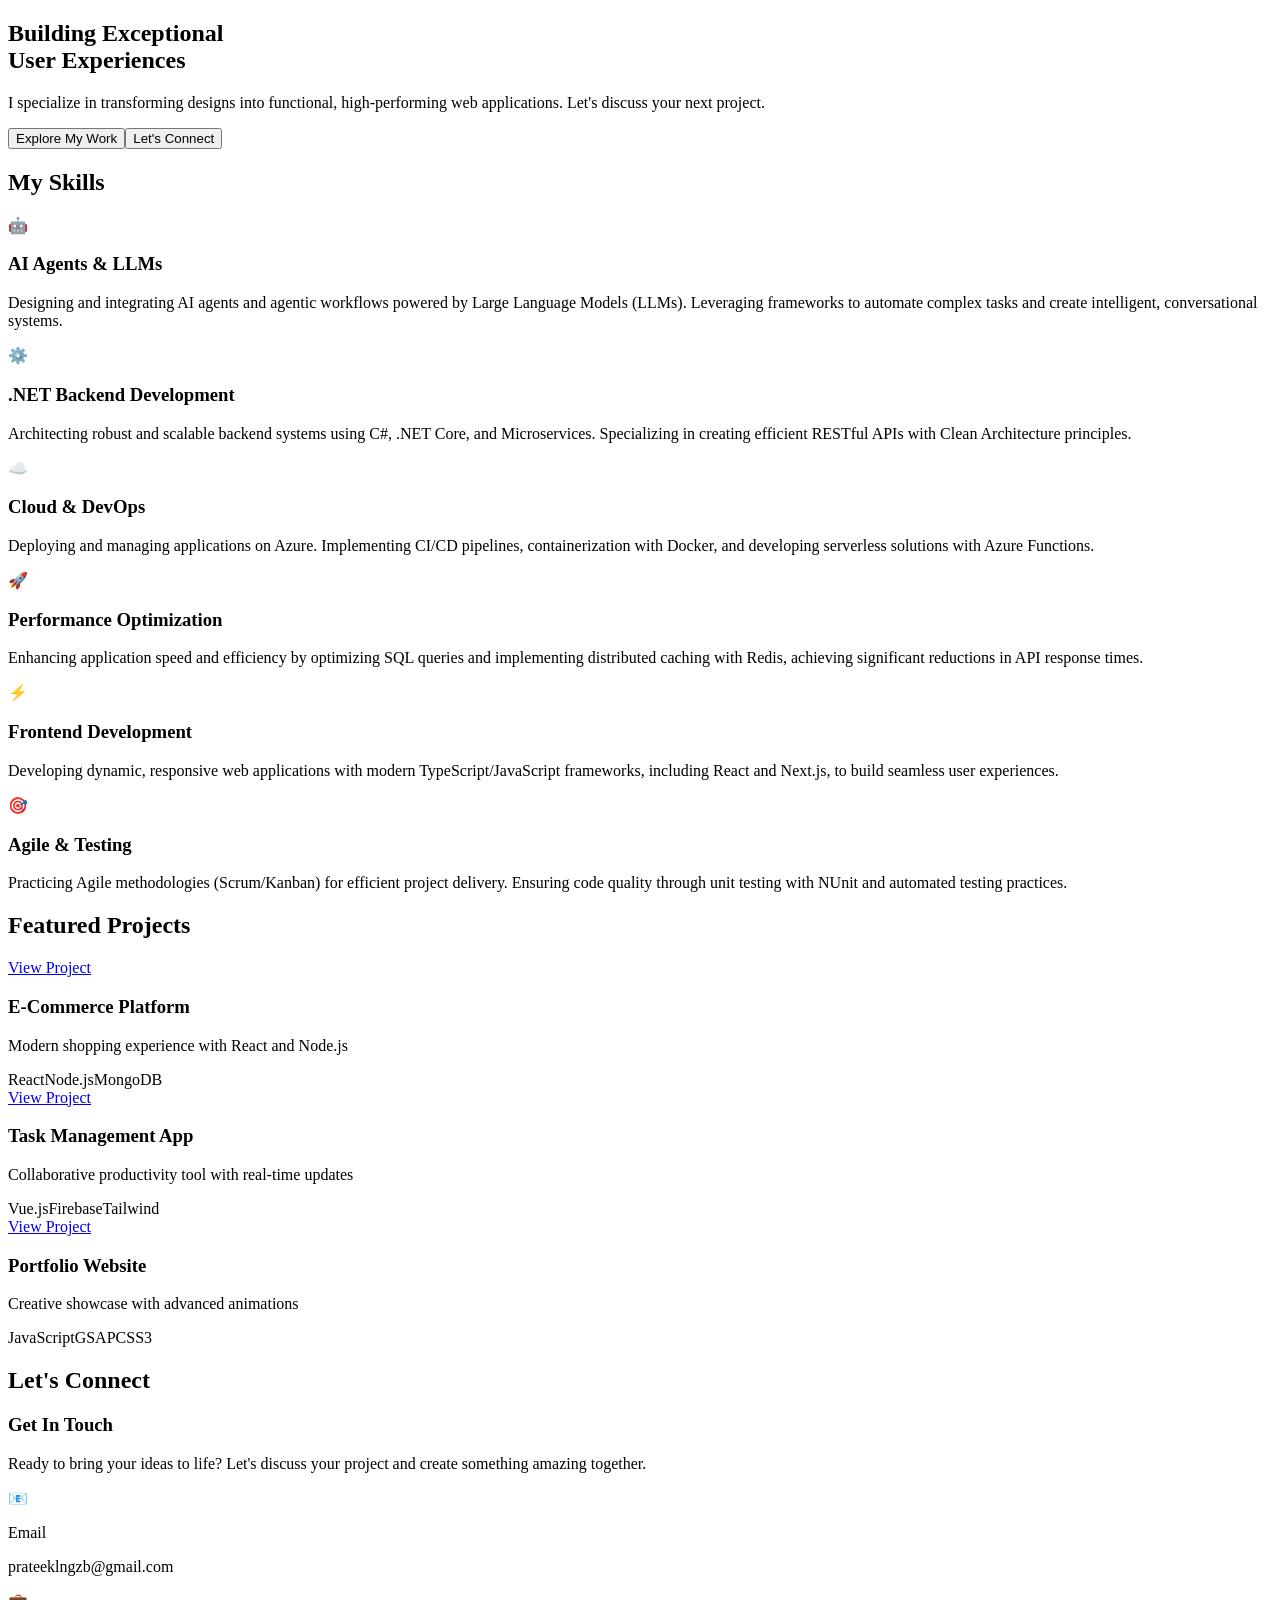
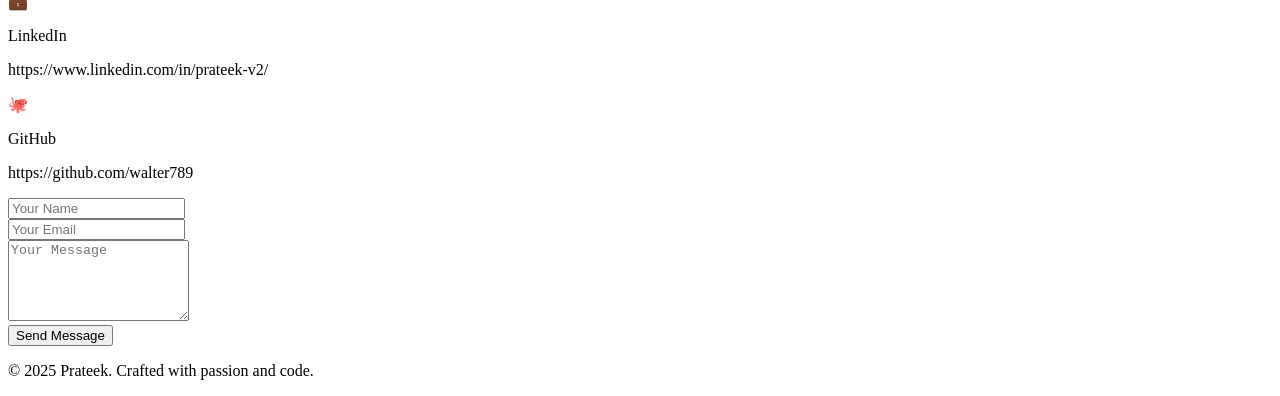
==== commit 7b6b9851: "Updates" ====
--- a/index.html
+++ b/index.html
@@ -1 +1 @@
-<!DOCTYPE html><!--oJGGXvLQBwrVdWKhiqzj_--><html lang="en"><head><meta charSet="utf-8"/><meta name="viewport" content="width=device-width, initial-scale=1"/><link rel="stylesheet" href="/my-portfolio/_next/static/css/851a675d2cefd73f.css" data-precedence="next"/><link rel="preload" as="script" fetchPriority="low" href="/my-portfolio/_next/static/chunks/webpack-2f224132fcb96069.js"/><script src="/my-portfolio/_next/static/chunks/4bd1b696-c49c6f05a40ba469.js" async=""></script><script src="/my-portfolio/_next/static/chunks/964-02b86396cd6ee23f.js" async=""></script><script src="/my-portfolio/_next/static/chunks/main-app-2866baf52e68598c.js" async=""></script><script src="/my-portfolio/_next/static/chunks/app/page-54dbf594178d32fc.js" async=""></script><title>Create Next App</title><meta name="description" content="Generated by create next app"/><link rel="icon" href="/my-portfolio/favicon.ico" type="image/x-icon" sizes="16x16"/><script src="/my-portfolio/_next/static/chunks/polyfills-42372ed130431b0a.js" noModule=""></script></head><body class="__variable_7b5ece __variable_4ebba9 antialiased"><div hidden=""><!--$--><!--/$--></div><main class="jsx-fac8f5c03295f4e7 bg-gray-900 text-white overflow-x-hidden font-sans"><section class="jsx-fac8f5c03295f4e7 min-h-screen animated-bg relative flex items-center justify-center overflow-hidden"><div style="top:10%" class="jsx-fac8f5c03295f4e7 particle"></div><div style="top:30%" class="jsx-fac8f5c03295f4e7 particle"></div><div style="top:60%" class="jsx-fac8f5c03295f4e7 particle"></div><div style="top:80%" class="jsx-fac8f5c03295f4e7 particle"></div><div class="jsx-fac8f5c03295f4e7 container mx-auto px-6 text-center relative z-10"><h1 class="jsx-fac8f5c03295f4e7 text-5xl md:text-7xl font-bold mb-6 fade-in-up">Building Exceptional<br class="jsx-fac8f5c03295f4e7"/><span class="jsx-fac8f5c03295f4e7 bg-gradient-to-r from-yellow-400 to-pink-400 bg-clip-text text-transparent">User Experiences</span></h1><p class="jsx-fac8f5c03295f4e7 text-xl md:text-2xl mb-8 max-w-3xl mx-auto opacity-90 fade-in-up delay-1">I specialize in transforming designs into functional, high-performing web applications. Let&#x27;s discuss your next project.</p><div class="jsx-fac8f5c03295f4e7 flex flex-col sm:flex-row gap-4 justify-center fade-in-up delay-2"><button class="jsx-fac8f5c03295f4e7 btn-primary px-8 py-4 rounded-full text-lg font-semibold">Explore My Work</button><button class="jsx-fac8f5c03295f4e7 btn-secondary px-8 py-4 rounded-full text-lg font-semibold text-white">Let&#x27;s Connect</button></div></div><div class="jsx-fac8f5c03295f4e7 absolute bottom-8 left-1/2 transform -translate-x-1/2 animate-bounce"><div class="jsx-fac8f5c03295f4e7 w-6 h-10 border-2 border-white rounded-full flex justify-center"><div class="jsx-fac8f5c03295f4e7 w-1 h-3 bg-white rounded-full mt-2 animate-pulse"></div></div></div></section><section id="skills" class="jsx-fac8f5c03295f4e7 py-20 bg-gray-900 relative"><div class="jsx-fac8f5c03295f4e7 container mx-auto px-6"><h2 class="jsx-fac8f5c03295f4e7 text-4xl md:text-5xl font-bold text-center mb-16 scroll-reveal">My <span class="jsx-fac8f5c03295f4e7 text-purple-400">Skills</span></h2><div class="jsx-fac8f5c03295f4e7 grid md:grid-cols-2 lg:grid-cols-3 gap-8"><div class="jsx-fac8f5c03295f4e7 skill-card bg-gradient-to-br from-purple-500/20 to-pink-500/20 border-purple-500/30 p-8 rounded-2xl border scroll-reveal"><div class="jsx-fac8f5c03295f4e7 text-4xl mb-4">🎨</div><h3 class="jsx-fac8f5c03295f4e7 text-2xl font-bold mb-4">UI/UX Design</h3><p class="jsx-fac8f5c03295f4e7 text-gray-300">Creating intuitive and beautiful user interfaces with modern design principles.</p></div><div class="jsx-fac8f5c03295f4e7 skill-card bg-gradient-to-br from-blue-500/20 to-cyan-500/20 border-blue-500/30 p-8 rounded-2xl border scroll-reveal"><div class="jsx-fac8f5c03295f4e7 text-4xl mb-4">⚡</div><h3 class="jsx-fac8f5c03295f4e7 text-2xl font-bold mb-4">Frontend Development</h3><p class="jsx-fac8f5c03295f4e7 text-gray-300">Building responsive web applications with React, Vue, and modern JavaScript.</p></div><div class="jsx-fac8f5c03295f4e7 skill-card bg-gradient-to-br from-green-500/20 to-emerald-500/20 border-green-500/30 p-8 rounded-2xl border scroll-reveal"><div class="jsx-fac8f5c03295f4e7 text-4xl mb-4">🚀</div><h3 class="jsx-fac8f5c03295f4e7 text-2xl font-bold mb-4">Performance Optimization</h3><p class="jsx-fac8f5c03295f4e7 text-gray-300">Optimizing applications for speed, accessibility, and user experience.</p></div><div class="jsx-fac8f5c03295f4e7 skill-card bg-gradient-to-br from-orange-500/20 to-red-500/20 border-orange-500/30 p-8 rounded-2xl border scroll-reveal"><div class="jsx-fac8f5c03295f4e7 text-4xl mb-4">📱</div><h3 class="jsx-fac8f5c03295f4e7 text-2xl font-bold mb-4">Mobile Development</h3><p class="jsx-fac8f5c03295f4e7 text-gray-300">Creating mobile-first responsive designs and progressive web apps.</p></div><div class="jsx-fac8f5c03295f4e7 skill-card bg-gradient-to-br from-indigo-500/20 to-purple-500/20 border-indigo-500/30 p-8 rounded-2xl border scroll-reveal"><div class="jsx-fac8f5c03295f4e7 text-4xl mb-4">🔧</div><h3 class="jsx-fac8f5c03295f4e7 text-2xl font-bold mb-4">Full Stack</h3><p class="jsx-fac8f5c03295f4e7 text-gray-300">End-to-end development with Node.js, databases, and cloud services.</p></div><div class="jsx-fac8f5c03295f4e7 skill-card bg-gradient-to-br from-pink-500/20 to-rose-500/20 border-pink-500/30 p-8 rounded-2xl border scroll-reveal"><div class="jsx-fac8f5c03295f4e7 text-4xl mb-4">🎯</div><h3 class="jsx-fac8f5c03295f4e7 text-2xl font-bold mb-4">Project Management</h3><p class="jsx-fac8f5c03295f4e7 text-gray-300">Leading projects from conception to deployment with agile methodologies.</p></div></div></div></section><section id="projects" class="jsx-fac8f5c03295f4e7 py-20 animated-bg relative"><div class="jsx-fac8f5c03295f4e7 container mx-auto px-6"><h2 class="jsx-fac8f5c03295f4e7 text-4xl md:text-5xl font-bold text-center mb-16 scroll-reveal">Featured <span class="jsx-fac8f5c03295f4e7 text-yellow-300">Projects</span></h2><div class="jsx-fac8f5c03295f4e7 grid md:grid-cols-2 lg:grid-cols-3 gap-8"><div class="jsx-fac8f5c03295f4e7 project-card bg-white/10 backdrop-blur-lg rounded-2xl overflow-hidden scroll-reveal"><div class="jsx-fac8f5c03295f4e7 h-48 bg-gradient-to-br from-purple-400 to-pink-400 relative"><div class="jsx-fac8f5c03295f4e7 project-overlay absolute inset-0 bg-black/50 flex items-center justify-center"><button class="jsx-fac8f5c03295f4e7 bg-white text-black px-6 py-2 rounded-full font-semibold hover:bg-gray-100 transition-colors">View Project</button></div></div><div class="jsx-fac8f5c03295f4e7 p-6"><h3 class="jsx-fac8f5c03295f4e7 text-xl font-bold mb-2">E-Commerce Platform</h3><p class="jsx-fac8f5c03295f4e7 text-gray-300 mb-4">Modern shopping experience with React and Node.js</p><div class="jsx-fac8f5c03295f4e7 flex flex-wrap gap-2"><span class="jsx-fac8f5c03295f4e7 bg-purple-500/30 px-3 py-1 rounded-full text-sm">React</span><span class="jsx-fac8f5c03295f4e7 bg-blue-500/30 px-3 py-1 rounded-full text-sm">Node.js</span><span class="jsx-fac8f5c03295f4e7 bg-green-500/30 px-3 py-1 rounded-full text-sm">MongoDB</span></div></div></div><div class="jsx-fac8f5c03295f4e7 project-card bg-white/10 backdrop-blur-lg rounded-2xl overflow-hidden scroll-reveal"><div class="jsx-fac8f5c03295f4e7 h-48 bg-gradient-to-br from-blue-400 to-cyan-400 relative"><div class="jsx-fac8f5c03295f4e7 project-overlay absolute inset-0 bg-black/50 flex items-center justify-center"><button class="jsx-fac8f5c03295f4e7 bg-white text-black px-6 py-2 rounded-full font-semibold hover:bg-gray-100 transition-colors">View Project</button></div></div><div class="jsx-fac8f5c03295f4e7 p-6"><h3 class="jsx-fac8f5c03295f4e7 text-xl font-bold mb-2">Task Management App</h3><p class="jsx-fac8f5c03295f4e7 text-gray-300 mb-4">Collaborative productivity tool with real-time updates</p><div class="jsx-fac8f5c03295f4e7 flex flex-wrap gap-2"><span class="jsx-fac8f5c03295f4e7 bg-blue-500/30 px-3 py-1 rounded-full text-sm">Vue.js</span><span class="jsx-fac8f5c03295f4e7 bg-orange-500/30 px-3 py-1 rounded-full text-sm">Firebase</span><span class="jsx-fac8f5c03295f4e7 bg-purple-500/30 px-3 py-1 rounded-full text-sm">Tailwind</span></div></div></div><div class="jsx-fac8f5c03295f4e7 project-card bg-white/10 backdrop-blur-lg rounded-2xl overflow-hidden scroll-reveal"><div class="jsx-fac8f5c03295f4e7 h-48 bg-gradient-to-br from-green-400 to-emerald-400 relative"><div class="jsx-fac8f5c03295f4e7 project-overlay absolute inset-0 bg-black/50 flex items-center justify-center"><button class="jsx-fac8f5c03295f4e7 bg-white text-black px-6 py-2 rounded-full font-semibold hover:bg-gray-100 transition-colors">View Project</button></div></div><div class="jsx-fac8f5c03295f4e7 p-6"><h3 class="jsx-fac8f5c03295f4e7 text-xl font-bold mb-2">Portfolio Website</h3><p class="jsx-fac8f5c03295f4e7 text-gray-300 mb-4">Creative showcase with advanced animations</p><div class="jsx-fac8f5c03295f4e7 flex flex-wrap gap-2"><span class="jsx-fac8f5c03295f4e7 bg-yellow-500/30 px-3 py-1 rounded-full text-sm">JavaScript</span><span class="jsx-fac8f5c03295f4e7 bg-pink-500/30 px-3 py-1 rounded-full text-sm">GSAP</span><span class="jsx-fac8f5c03295f4e7 bg-indigo-500/30 px-3 py-1 rounded-full text-sm">CSS3</span></div></div></div></div></div></section><section id="contact" class="jsx-fac8f5c03295f4e7 py-20 bg-gray-900 relative"><div class="jsx-fac8f5c03295f4e7 container mx-auto px-6"><h2 class="jsx-fac8f5c03295f4e7 text-4xl md:text-5xl font-bold text-center mb-16 scroll-reveal">Let&#x27;s <span class="jsx-fac8f5c03295f4e7 text-green-400">Connect</span></h2><div class="jsx-fac8f5c03295f4e7 max-w-4xl mx-auto grid md:grid-cols-2 gap-12"><div class="jsx-fac8f5c03295f4e7 scroll-reveal"><h3 class="jsx-fac8f5c03295f4e7 text-2xl font-bold mb-6">Get In Touch</h3><p class="jsx-fac8f5c03295f4e7 text-gray-300 mb-8">Ready to bring your ideas to life? Let&#x27;s discuss your project and create something amazing together.</p><div class="jsx-fac8f5c03295f4e7 space-y-4"><div class="jsx-fac8f5c03295f4e7 flex items-center space-x-4"><div class="jsx-fac8f5c03295f4e7 w-12 h-12 bg-purple-500/20 rounded-full flex items-center justify-center">📧</div><div class="jsx-fac8f5c03295f4e7"><p class="jsx-fac8f5c03295f4e7 font-semibold">Email</p><p class="jsx-fac8f5c03295f4e7 text-gray-300">hello@yourportfolio.com</p></div></div><div class="jsx-fac8f5c03295f4e7 flex items-center space-x-4"><div class="jsx-fac8f5c03295f4e7 w-12 h-12 bg-purple-500/20 rounded-full flex items-center justify-center">💼</div><div class="jsx-fac8f5c03295f4e7"><p class="jsx-fac8f5c03295f4e7 font-semibold">LinkedIn</p><p class="jsx-fac8f5c03295f4e7 text-gray-300">linkedin.com/in/yourprofile</p></div></div><div class="jsx-fac8f5c03295f4e7 flex items-center space-x-4"><div class="jsx-fac8f5c03295f4e7 w-12 h-12 bg-purple-500/20 rounded-full flex items-center justify-center">🐙</div><div class="jsx-fac8f5c03295f4e7"><p class="jsx-fac8f5c03295f4e7 font-semibold">GitHub</p><p class="jsx-fac8f5c03295f4e7 text-gray-300">github.com/yourusername</p></div></div></div></div><div class="jsx-fac8f5c03295f4e7 scroll-reveal"><form class="jsx-fac8f5c03295f4e7 space-y-6"><div class="jsx-fac8f5c03295f4e7"><input type="text" placeholder="Your Name" required="" class="jsx-fac8f5c03295f4e7 form-input w-full px-4 py-3 bg-white/10 border border-white/20 rounded-lg focus:outline-none focus:border-purple-400 backdrop-blur-sm" name="name" value=""/></div><div class="jsx-fac8f5c03295f4e7"><input type="email" placeholder="Your Email" required="" class="jsx-fac8f5c03295f4e7 form-input w-full px-4 py-3 bg-white/10 border border-white/20 rounded-lg focus:outline-none focus:border-purple-400 backdrop-blur-sm" name="email" value=""/></div><div class="jsx-fac8f5c03295f4e7"><textarea name="message" placeholder="Your Message" rows="5" required="" class="jsx-fac8f5c03295f4e7 form-input w-full px-4 py-3 bg-white/10 border border-white/20 rounded-lg focus:outline-none focus:border-purple-400 backdrop-blur-sm resize-none"></textarea></div><button type="submit" class="jsx-fac8f5c03295f4e7 btn-primary w-full py-3 rounded-lg font-semibold">Send Message</button></form></div></div></div></section><footer class="jsx-fac8f5c03295f4e7 py-8 bg-black/50 text-center"><p class="jsx-fac8f5c03295f4e7 text-gray-400">© 2025 Prateek. Crafted with passion and code.</p></footer></main><!--$--><!--/$--><script src="/my-portfolio/_next/static/chunks/webpack-2f224132fcb96069.js" id="_R_" async=""></script><script>(self.__next_f=self.__next_f||[]).push([0])</script><script>self.__next_f.push([1,"1:\"$Sreact.fragment\"\n2:I[7555,[],\"\"]\n3:I[1295,[],\"\"]\n4:I[894,[],\"ClientPageRoot\"]\n5:I[1057,[\"974\",\"static/chunks/app/page-54dbf594178d32fc.js\"],\"default\"]\n8:I[9665,[],\"OutletBoundary\"]\na:I[4911,[],\"AsyncMetadataOutlet\"]\nc:I[9665,[],\"ViewportBoundary\"]\ne:I[9665,[],\"MetadataBoundary\"]\nf:\"$Sreact.suspense\"\n11:I[8393,[],\"\"]\n:HL[\"/my-portfolio/_next/static/css/851a675d2cefd73f.css\",\"style\"]\n"])</script><script>self.__next_f.push([1,"0:{\"P\":null,\"b\":\"oJGGXvLQBwrVdWKhiqzj_\",\"p\":\"/my-portfolio\",\"c\":[\"\",\"\"],\"i\":false,\"f\":[[[\"\",{\"children\":[\"__PAGE__\",{}]},\"$undefined\",\"$undefined\",true],[\"\",[\"$\",\"$1\",\"c\",{\"children\":[[[\"$\",\"link\",\"0\",{\"rel\":\"stylesheet\",\"href\":\"/my-portfolio/_next/static/css/851a675d2cefd73f.css\",\"precedence\":\"next\",\"crossOrigin\":\"$undefined\",\"nonce\":\"$undefined\"}]],[\"$\",\"html\",null,{\"lang\":\"en\",\"children\":[\"$\",\"body\",null,{\"className\":\"__variable_7b5ece __variable_4ebba9 antialiased\",\"children\":[\"$\",\"$L2\",null,{\"parallelRouterKey\":\"children\",\"error\":\"$undefined\",\"errorStyles\":\"$undefined\",\"errorScripts\":\"$undefined\",\"template\":[\"$\",\"$L3\",null,{}],\"templateStyles\":\"$undefined\",\"templateScripts\":\"$undefined\",\"notFound\":[[[\"$\",\"title\",null,{\"children\":\"404: This page could not be found.\"}],[\"$\",\"div\",null,{\"style\":{\"fontFamily\":\"system-ui,\\\"Segoe UI\\\",Roboto,Helvetica,Arial,sans-serif,\\\"Apple Color Emoji\\\",\\\"Segoe UI Emoji\\\"\",\"height\":\"100vh\",\"textAlign\":\"center\",\"display\":\"flex\",\"flexDirection\":\"column\",\"alignItems\":\"center\",\"justifyContent\":\"center\"},\"children\":[\"$\",\"div\",null,{\"children\":[[\"$\",\"style\",null,{\"dangerouslySetInnerHTML\":{\"__html\":\"body{color:#000;background:#fff;margin:0}.next-error-h1{border-right:1px solid rgba(0,0,0,.3)}@media (prefers-color-scheme:dark){body{color:#fff;background:#000}.next-error-h1{border-right:1px solid rgba(255,255,255,.3)}}\"}}],[\"$\",\"h1\",null,{\"className\":\"next-error-h1\",\"style\":{\"display\":\"inline-block\",\"margin\":\"0 20px 0 0\",\"padding\":\"0 23px 0 0\",\"fontSize\":24,\"fontWeight\":500,\"verticalAlign\":\"top\",\"lineHeight\":\"49px\"},\"children\":404}],[\"$\",\"div\",null,{\"style\":{\"display\":\"inline-block\"},\"children\":[\"$\",\"h2\",null,{\"style\":{\"fontSize\":14,\"fontWeight\":400,\"lineHeight\":\"49px\",\"margin\":0},\"children\":\"This page could not be found.\"}]}]]}]}]],[]],\"forbidden\":\"$undefined\",\"unauthorized\":\"$undefined\"}]}]}]]}],{\"children\":[\"__PAGE__\",[\"$\",\"$1\",\"c\",{\"children\":[[\"$\",\"$L4\",null,{\"Component\":\"$5\",\"searchParams\":{},\"params\":{},\"promises\":[\"$@6\",\"$@7\"]}],null,[\"$\",\"$L8\",null,{\"children\":[\"$L9\",[\"$\",\"$La\",null,{\"promise\":\"$@b\"}]]}]]}],{},null,false]},null,false],[\"$\",\"$1\",\"h\",{\"children\":[null,[[\"$\",\"$Lc\",null,{\"children\":\"$Ld\"}],null],[\"$\",\"$Le\",null,{\"children\":[\"$\",\"div\",null,{\"hidden\":true,\"children\":[\"$\",\"$f\",null,{\"fallback\":null,\"children\":\"$L10\"}]}]}]]}],false]],\"m\":\"$undefined\",\"G\":[\"$11\",[]],\"s\":false,\"S\":true}\n"])</script><script>self.__next_f.push([1,"6:{}\n7:\"$0:f:0:1:2:children:1:props:children:0:props:params\"\n"])</script><script>self.__next_f.push([1,"d:[[\"$\",\"meta\",\"0\",{\"charSet\":\"utf-8\"}],[\"$\",\"meta\",\"1\",{\"name\":\"viewport\",\"content\":\"width=device-width, initial-scale=1\"}]]\n9:null\n"])</script><script>self.__next_f.push([1,"12:I[8175,[],\"IconMark\"]\nb:{\"metadata\":[[\"$\",\"title\",\"0\",{\"children\":\"Create Next App\"}],[\"$\",\"meta\",\"1\",{\"name\":\"description\",\"content\":\"Generated by create next app\"}],[\"$\",\"link\",\"2\",{\"rel\":\"icon\",\"href\":\"/my-portfolio/favicon.ico\",\"type\":\"image/x-icon\",\"sizes\":\"16x16\"}],[\"$\",\"$L12\",\"3\",{}]],\"error\":null,\"digest\":\"$undefined\"}\n"])</script><script>self.__next_f.push([1,"10:\"$b:metadata\"\n"])</script></body></html>+<!DOCTYPE html><!--DGkxveqS7T4u0vWoRJnU6--><html lang="en"><head><meta charSet="utf-8"/><meta name="viewport" content="width=device-width, initial-scale=1"/><link rel="stylesheet" href="/my-portfolio/_next/static/css/87117298d8836155.css" data-precedence="next"/><link rel="preload" as="script" fetchPriority="low" href="/my-portfolio/_next/static/chunks/webpack-2f224132fcb96069.js"/><script src="/my-portfolio/_next/static/chunks/4bd1b696-c49c6f05a40ba469.js" async=""></script><script src="/my-portfolio/_next/static/chunks/964-02b86396cd6ee23f.js" async=""></script><script src="/my-portfolio/_next/static/chunks/main-app-2866baf52e68598c.js" async=""></script><script src="/my-portfolio/_next/static/chunks/404-33321954e0705a5e.js" async=""></script><script src="/my-portfolio/_next/static/chunks/app/page-e74db92b0fdab3cb.js" async=""></script><title>Create Next App</title><meta name="description" content="Generated by create next app"/><link rel="icon" href="/my-portfolio/favicon.ico" type="image/x-icon" sizes="16x16"/><script src="/my-portfolio/_next/static/chunks/polyfills-42372ed130431b0a.js" noModule=""></script></head><body class="__variable_7b5ece __variable_4ebba9 antialiased"><div hidden=""><!--$--><!--/$--></div><main class="jsx-fac8f5c03295f4e7 bg-gray-900 text-white overflow-x-hidden font-sans"><section class="jsx-fac8f5c03295f4e7 min-h-screen animated-bg relative flex items-center justify-center overflow-hidden"><div style="top:10%" class="jsx-fac8f5c03295f4e7 particle"></div><div style="top:30%" class="jsx-fac8f5c03295f4e7 particle"></div><div style="top:60%" class="jsx-fac8f5c03295f4e7 particle"></div><div style="top:80%" class="jsx-fac8f5c03295f4e7 particle"></div><div class="jsx-fac8f5c03295f4e7 container mx-auto px-6 text-center relative z-10"><h1 class="jsx-fac8f5c03295f4e7 text-5xl md:text-7xl font-bold mb-6 fade-in-up">Building Exceptional<br class="jsx-fac8f5c03295f4e7"/><span class="jsx-fac8f5c03295f4e7 bg-gradient-to-r from-yellow-400 to-pink-400 bg-clip-text text-transparent">User Experiences</span></h1><p class="jsx-fac8f5c03295f4e7 text-xl md:text-2xl mb-8 max-w-3xl mx-auto opacity-90 fade-in-up delay-1">I specialize in transforming designs into functional, high-performing web applications. Let&#x27;s discuss your next project.</p><div class="jsx-fac8f5c03295f4e7 flex flex-col sm:flex-row gap-4 justify-center fade-in-up delay-2"><button class="jsx-fac8f5c03295f4e7 btn-primary px-8 py-4 rounded-full text-lg font-semibold">Explore My Work</button><button class="jsx-fac8f5c03295f4e7 btn-secondary px-8 py-4 rounded-full text-lg font-semibold text-white">Let&#x27;s Connect</button></div></div><div class="jsx-fac8f5c03295f4e7 absolute bottom-8 left-1/2 transform -translate-x-1/2 animate-bounce"><div class="jsx-fac8f5c03295f4e7 w-6 h-10 border-2 border-white rounded-full flex justify-center"><div class="jsx-fac8f5c03295f4e7 w-1 h-3 bg-white rounded-full mt-2 animate-pulse"></div></div></div></section><section id="skills" class="jsx-fac8f5c03295f4e7 py-20 bg-gray-900 relative"><div class="jsx-fac8f5c03295f4e7 container mx-auto px-6"><h2 class="jsx-fac8f5c03295f4e7 text-4xl md:text-5xl font-bold text-center mb-16 scroll-reveal">My <span class="jsx-fac8f5c03295f4e7 text-purple-400">Skills</span></h2><div class="jsx-fac8f5c03295f4e7 grid md:grid-cols-2 lg:grid-cols-3 gap-8"><div class="jsx-fac8f5c03295f4e7 skill-card bg-gradient-to-br from-purple-500/20 to-pink-500/20 border-purple-500/30 p-8 rounded-2xl border scroll-reveal"><div class="jsx-fac8f5c03295f4e7 text-4xl mb-4">🤖</div><h3 class="jsx-fac8f5c03295f4e7 text-2xl font-bold mb-4">AI Agents &amp; LLMs</h3><p class="jsx-fac8f5c03295f4e7 text-gray-300">Designing and integrating AI agents and agentic workflows powered by Large Language Models (LLMs). Leveraging frameworks to automate complex tasks and create intelligent, conversational systems.</p></div><div class="jsx-fac8f5c03295f4e7 skill-card bg-gradient-to-br from-purple-500/20 to-pink-500/20 border-purple-500/30 p-8 rounded-2xl border scroll-reveal"><div class="jsx-fac8f5c03295f4e7 text-4xl mb-4">⚙️</div><h3 class="jsx-fac8f5c03295f4e7 text-2xl font-bold mb-4">.NET Backend Development</h3><p class="jsx-fac8f5c03295f4e7 text-gray-300">Architecting robust and scalable backend systems using C#, .NET Core, and Microservices. Specializing in creating efficient RESTful APIs with Clean Architecture principles.</p></div><div class="jsx-fac8f5c03295f4e7 skill-card bg-gradient-to-br from-purple-500/20 to-pink-500/20 border-purple-500/30 p-8 rounded-2xl border scroll-reveal"><div class="jsx-fac8f5c03295f4e7 text-4xl mb-4">☁️</div><h3 class="jsx-fac8f5c03295f4e7 text-2xl font-bold mb-4">Cloud &amp; DevOps</h3><p class="jsx-fac8f5c03295f4e7 text-gray-300">Deploying and managing applications on Azure. Implementing CI/CD pipelines, containerization with Docker, and developing serverless solutions with Azure Functions.</p></div><div class="jsx-fac8f5c03295f4e7 skill-card bg-gradient-to-br from-purple-500/20 to-pink-500/20 border-purple-500/30 p-8 rounded-2xl border scroll-reveal"><div class="jsx-fac8f5c03295f4e7 text-4xl mb-4">🚀</div><h3 class="jsx-fac8f5c03295f4e7 text-2xl font-bold mb-4">Performance Optimization</h3><p class="jsx-fac8f5c03295f4e7 text-gray-300">Enhancing application speed and efficiency by optimizing SQL queries and implementing distributed caching with Redis, achieving significant reductions in API response times.</p></div><div class="jsx-fac8f5c03295f4e7 skill-card bg-gradient-to-br from-purple-500/20 to-pink-500/20 border-purple-500/30 p-8 rounded-2xl border scroll-reveal"><div class="jsx-fac8f5c03295f4e7 text-4xl mb-4">⚡</div><h3 class="jsx-fac8f5c03295f4e7 text-2xl font-bold mb-4">Frontend Development</h3><p class="jsx-fac8f5c03295f4e7 text-gray-300">Developing dynamic, responsive web applications with modern TypeScript/JavaScript frameworks, including React and Next.js, to build seamless user experiences.</p></div><div class="jsx-fac8f5c03295f4e7 skill-card bg-gradient-to-br from-purple-500/20 to-pink-500/20 border-purple-500/30 p-8 rounded-2xl border scroll-reveal"><div class="jsx-fac8f5c03295f4e7 text-4xl mb-4">🎯</div><h3 class="jsx-fac8f5c03295f4e7 text-2xl font-bold mb-4">Agile &amp; Testing</h3><p class="jsx-fac8f5c03295f4e7 text-gray-300">Practicing Agile methodologies (Scrum/Kanban) for efficient project delivery. Ensuring code quality through unit testing with NUnit and automated testing practices.</p></div></div></div></section><section id="projects" class="jsx-fac8f5c03295f4e7 py-20 animated-bg relative"><div class="jsx-fac8f5c03295f4e7 container mx-auto px-6"><h2 class="jsx-fac8f5c03295f4e7 text-4xl md:text-5xl font-bold text-center mb-16 scroll-reveal">Featured <span class="jsx-fac8f5c03295f4e7 text-yellow-300">Projects</span></h2><div class="jsx-fac8f5c03295f4e7 grid md:grid-cols-2 lg:grid-cols-3 gap-8"><div class="jsx-fac8f5c03295f4e7 project-card bg-white/10 backdrop-blur-lg rounded-2xl overflow-hidden scroll-reveal"><div class="jsx-fac8f5c03295f4e7 h-48 bg-gradient-to-br from-purple-400 to-pink-400 relative"><div class="jsx-fac8f5c03295f4e7 project-overlay absolute inset-0 bg-black/50 flex items-center justify-center"><a href="https://your-ecommerce-demo.com" target="_blank" rel="noopener noreferrer" class="jsx-fac8f5c03295f4e7 bg-white text-black px-6 py-2 rounded-full font-semibold hover:bg-gray-100 transition-colors">View Project</a></div></div><div class="jsx-fac8f5c03295f4e7 p-6"><h3 class="jsx-fac8f5c03295f4e7 text-xl font-bold mb-2">E-Commerce Platform</h3><p class="jsx-fac8f5c03295f4e7 text-gray-300 mb-4">Modern shopping experience with React and Node.js</p><div class="jsx-fac8f5c03295f4e7 flex flex-wrap gap-2"><span class="jsx-fac8f5c03295f4e7 bg-purple-500/30 px-3 py-1 rounded-full text-sm">React</span><span class="jsx-fac8f5c03295f4e7 bg-purple-500/30 px-3 py-1 rounded-full text-sm">Node.js</span><span class="jsx-fac8f5c03295f4e7 bg-purple-500/30 px-3 py-1 rounded-full text-sm">MongoDB</span></div></div></div><div class="jsx-fac8f5c03295f4e7 project-card bg-white/10 backdrop-blur-lg rounded-2xl overflow-hidden scroll-reveal"><div class="jsx-fac8f5c03295f4e7 h-48 bg-gradient-to-br from-purple-400 to-pink-400 relative"><div class="jsx-fac8f5c03295f4e7 project-overlay absolute inset-0 bg-black/50 flex items-center justify-center"><a href="https://your-task-app.com" target="_blank" rel="noopener noreferrer" class="jsx-fac8f5c03295f4e7 bg-white text-black px-6 py-2 rounded-full font-semibold hover:bg-gray-100 transition-colors">View Project</a></div></div><div class="jsx-fac8f5c03295f4e7 p-6"><h3 class="jsx-fac8f5c03295f4e7 text-xl font-bold mb-2">Task Management App</h3><p class="jsx-fac8f5c03295f4e7 text-gray-300 mb-4">Collaborative productivity tool with real-time updates</p><div class="jsx-fac8f5c03295f4e7 flex flex-wrap gap-2"><span class="jsx-fac8f5c03295f4e7 bg-purple-500/30 px-3 py-1 rounded-full text-sm">Vue.js</span><span class="jsx-fac8f5c03295f4e7 bg-purple-500/30 px-3 py-1 rounded-full text-sm">Firebase</span><span class="jsx-fac8f5c03295f4e7 bg-purple-500/30 px-3 py-1 rounded-full text-sm">Tailwind</span></div></div></div><div class="jsx-fac8f5c03295f4e7 project-card bg-white/10 backdrop-blur-lg rounded-2xl overflow-hidden scroll-reveal"><div class="jsx-fac8f5c03295f4e7 h-48 bg-gradient-to-br from-purple-400 to-pink-400 relative"><div class="jsx-fac8f5c03295f4e7 project-overlay absolute inset-0 bg-black/50 flex items-center justify-center"><a href="https://walter789.github.io/my-portfolio/" target="_blank" rel="noopener noreferrer" class="jsx-fac8f5c03295f4e7 bg-white text-black px-6 py-2 rounded-full font-semibold hover:bg-gray-100 transition-colors">View Project</a></div></div><div class="jsx-fac8f5c03295f4e7 p-6"><h3 class="jsx-fac8f5c03295f4e7 text-xl font-bold mb-2">Portfolio Website</h3><p class="jsx-fac8f5c03295f4e7 text-gray-300 mb-4">Creative showcase with advanced animations</p><div class="jsx-fac8f5c03295f4e7 flex flex-wrap gap-2"><span class="jsx-fac8f5c03295f4e7 bg-purple-500/30 px-3 py-1 rounded-full text-sm">JavaScript</span><span class="jsx-fac8f5c03295f4e7 bg-purple-500/30 px-3 py-1 rounded-full text-sm">GSAP</span><span class="jsx-fac8f5c03295f4e7 bg-purple-500/30 px-3 py-1 rounded-full text-sm">CSS3</span></div></div></div></div></div></section><section id="contact" class="jsx-fac8f5c03295f4e7 py-20 bg-gray-900 relative"><div class="jsx-fac8f5c03295f4e7 container mx-auto px-6"><h2 class="jsx-fac8f5c03295f4e7 text-4xl md:text-5xl font-bold text-center mb-16 scroll-reveal">Let&#x27;s <span class="jsx-fac8f5c03295f4e7 text-green-400">Connect</span></h2><div class="jsx-fac8f5c03295f4e7 max-w-4xl mx-auto grid md:grid-cols-2 gap-12"><div class="jsx-fac8f5c03295f4e7 scroll-reveal"><h3 class="jsx-fac8f5c03295f4e7 text-2xl font-bold mb-6">Get In Touch</h3><p class="jsx-fac8f5c03295f4e7 text-gray-300 mb-8">Ready to bring your ideas to life? Let&#x27;s discuss your project and create something amazing together.</p><div class="jsx-fac8f5c03295f4e7 space-y-4"><div class="jsx-fac8f5c03295f4e7 flex items-center space-x-4"><div class="jsx-fac8f5c03295f4e7 w-12 h-12 bg-purple-500/20 rounded-full flex items-center justify-center">📧</div><div class="jsx-fac8f5c03295f4e7"><p class="jsx-fac8f5c03295f4e7 font-semibold">Email</p><p class="jsx-fac8f5c03295f4e7 text-gray-300">prateeklngzb@gmail.com</p></div></div><div class="jsx-fac8f5c03295f4e7 flex items-center space-x-4"><div class="jsx-fac8f5c03295f4e7 w-12 h-12 bg-purple-500/20 rounded-full flex items-center justify-center">💼</div><div class="jsx-fac8f5c03295f4e7"><p class="jsx-fac8f5c03295f4e7 font-semibold">LinkedIn</p><p class="jsx-fac8f5c03295f4e7 text-gray-300">https://www.linkedin.com/in/prateek-v2/</p></div></div><div class="jsx-fac8f5c03295f4e7 flex items-center space-x-4"><div class="jsx-fac8f5c03295f4e7 w-12 h-12 bg-purple-500/20 rounded-full flex items-center justify-center">🐙</div><div class="jsx-fac8f5c03295f4e7"><p class="jsx-fac8f5c03295f4e7 font-semibold">GitHub</p><p class="jsx-fac8f5c03295f4e7 text-gray-300">https://github.com/walter789</p></div></div></div></div><div class="jsx-fac8f5c03295f4e7 scroll-reveal"><form class="jsx-fac8f5c03295f4e7 space-y-6"><div class="jsx-fac8f5c03295f4e7"><input type="text" placeholder="Your Name" required="" class="jsx-fac8f5c03295f4e7 form-input w-full px-4 py-3 bg-white/10 border border-white/20 rounded-lg focus:outline-none focus:border-purple-400 backdrop-blur-sm" name="name" value=""/></div><div class="jsx-fac8f5c03295f4e7"><input type="email" placeholder="Your Email" required="" class="jsx-fac8f5c03295f4e7 form-input w-full px-4 py-3 bg-white/10 border border-white/20 rounded-lg focus:outline-none focus:border-purple-400 backdrop-blur-sm" name="email" value=""/></div><div class="jsx-fac8f5c03295f4e7"><textarea name="message" placeholder="Your Message" rows="5" required="" class="jsx-fac8f5c03295f4e7 form-input w-full px-4 py-3 bg-white/10 border border-white/20 rounded-lg focus:outline-none focus:border-purple-400 backdrop-blur-sm resize-none"></textarea></div><button type="submit" class="jsx-fac8f5c03295f4e7 btn-primary w-full py-3 rounded-lg font-semibold">Send Message</button></form></div></div></div></section><footer class="jsx-fac8f5c03295f4e7 py-8 bg-black/50 text-center"><p class="jsx-fac8f5c03295f4e7 text-gray-400">© 2025 Prateek. Crafted with passion and code.</p></footer></main><!--$--><!--/$--><script src="/my-portfolio/_next/static/chunks/webpack-2f224132fcb96069.js" id="_R_" async=""></script><script>(self.__next_f=self.__next_f||[]).push([0])</script><script>self.__next_f.push([1,"1:\"$Sreact.fragment\"\n2:I[7555,[],\"\"]\n3:I[1295,[],\"\"]\n4:I[894,[],\"ClientPageRoot\"]\n5:I[9555,[\"404\",\"static/chunks/404-33321954e0705a5e.js\",\"974\",\"static/chunks/app/page-e74db92b0fdab3cb.js\"],\"default\"]\n8:I[9665,[],\"OutletBoundary\"]\na:I[4911,[],\"AsyncMetadataOutlet\"]\nc:I[9665,[],\"ViewportBoundary\"]\ne:I[9665,[],\"MetadataBoundary\"]\nf:\"$Sreact.suspense\"\n11:I[8393,[],\"\"]\n:HL[\"/my-portfolio/_next/static/css/87117298d8836155.css\",\"style\"]\n"])</script><script>self.__next_f.push([1,"0:{\"P\":null,\"b\":\"DGkxveqS7T4u0vWoRJnU6\",\"p\":\"/my-portfolio\",\"c\":[\"\",\"\"],\"i\":false,\"f\":[[[\"\",{\"children\":[\"__PAGE__\",{}]},\"$undefined\",\"$undefined\",true],[\"\",[\"$\",\"$1\",\"c\",{\"children\":[[[\"$\",\"link\",\"0\",{\"rel\":\"stylesheet\",\"href\":\"/my-portfolio/_next/static/css/87117298d8836155.css\",\"precedence\":\"next\",\"crossOrigin\":\"$undefined\",\"nonce\":\"$undefined\"}]],[\"$\",\"html\",null,{\"lang\":\"en\",\"children\":[\"$\",\"body\",null,{\"className\":\"__variable_7b5ece __variable_4ebba9 antialiased\",\"children\":[\"$\",\"$L2\",null,{\"parallelRouterKey\":\"children\",\"error\":\"$undefined\",\"errorStyles\":\"$undefined\",\"errorScripts\":\"$undefined\",\"template\":[\"$\",\"$L3\",null,{}],\"templateStyles\":\"$undefined\",\"templateScripts\":\"$undefined\",\"notFound\":[[[\"$\",\"title\",null,{\"children\":\"404: This page could not be found.\"}],[\"$\",\"div\",null,{\"style\":{\"fontFamily\":\"system-ui,\\\"Segoe UI\\\",Roboto,Helvetica,Arial,sans-serif,\\\"Apple Color Emoji\\\",\\\"Segoe UI Emoji\\\"\",\"height\":\"100vh\",\"textAlign\":\"center\",\"display\":\"flex\",\"flexDirection\":\"column\",\"alignItems\":\"center\",\"justifyContent\":\"center\"},\"children\":[\"$\",\"div\",null,{\"children\":[[\"$\",\"style\",null,{\"dangerouslySetInnerHTML\":{\"__html\":\"body{color:#000;background:#fff;margin:0}.next-error-h1{border-right:1px solid rgba(0,0,0,.3)}@media (prefers-color-scheme:dark){body{color:#fff;background:#000}.next-error-h1{border-right:1px solid rgba(255,255,255,.3)}}\"}}],[\"$\",\"h1\",null,{\"className\":\"next-error-h1\",\"style\":{\"display\":\"inline-block\",\"margin\":\"0 20px 0 0\",\"padding\":\"0 23px 0 0\",\"fontSize\":24,\"fontWeight\":500,\"verticalAlign\":\"top\",\"lineHeight\":\"49px\"},\"children\":404}],[\"$\",\"div\",null,{\"style\":{\"display\":\"inline-block\"},\"children\":[\"$\",\"h2\",null,{\"style\":{\"fontSize\":14,\"fontWeight\":400,\"lineHeight\":\"49px\",\"margin\":0},\"children\":\"This page could not be found.\"}]}]]}]}]],[]],\"forbidden\":\"$undefined\",\"unauthorized\":\"$undefined\"}]}]}]]}],{\"children\":[\"__PAGE__\",[\"$\",\"$1\",\"c\",{\"children\":[[\"$\",\"$L4\",null,{\"Component\":\"$5\",\"searchParams\":{},\"params\":{},\"promises\":[\"$@6\",\"$@7\"]}],null,[\"$\",\"$L8\",null,{\"children\":[\"$L9\",[\"$\",\"$La\",null,{\"promise\":\"$@b\"}]]}]]}],{},null,false]},null,false],[\"$\",\"$1\",\"h\",{\"children\":[null,[[\"$\",\"$Lc\",null,{\"children\":\"$Ld\"}],null],[\"$\",\"$Le\",null,{\"children\":[\"$\",\"div\",null,{\"hidden\":true,\"children\":[\"$\",\"$f\",null,{\"fallback\":null,\"children\":\"$L10\"}]}]}]]}],false]],\"m\":\"$undefined\",\"G\":[\"$11\",[]],\"s\":false,\"S\":true}\n"])</script><script>self.__next_f.push([1,"6:{}\n7:\"$0:f:0:1:2:children:1:props:children:0:props:params\"\n"])</script><script>self.__next_f.push([1,"d:[[\"$\",\"meta\",\"0\",{\"charSet\":\"utf-8\"}],[\"$\",\"meta\",\"1\",{\"name\":\"viewport\",\"content\":\"width=device-width, initial-scale=1\"}]]\n9:null\n"])</script><script>self.__next_f.push([1,"12:I[8175,[],\"IconMark\"]\nb:{\"metadata\":[[\"$\",\"title\",\"0\",{\"children\":\"Create Next App\"}],[\"$\",\"meta\",\"1\",{\"name\":\"description\",\"content\":\"Generated by create next app\"}],[\"$\",\"link\",\"2\",{\"rel\":\"icon\",\"href\":\"/my-portfolio/favicon.ico\",\"type\":\"image/x-icon\",\"sizes\":\"16x16\"}],[\"$\",\"$L12\",\"3\",{}]],\"error\":null,\"digest\":\"$undefined\"}\n"])</script><script>self.__next_f.push([1,"10:\"$b:metadata\"\n"])</script></body></html>
